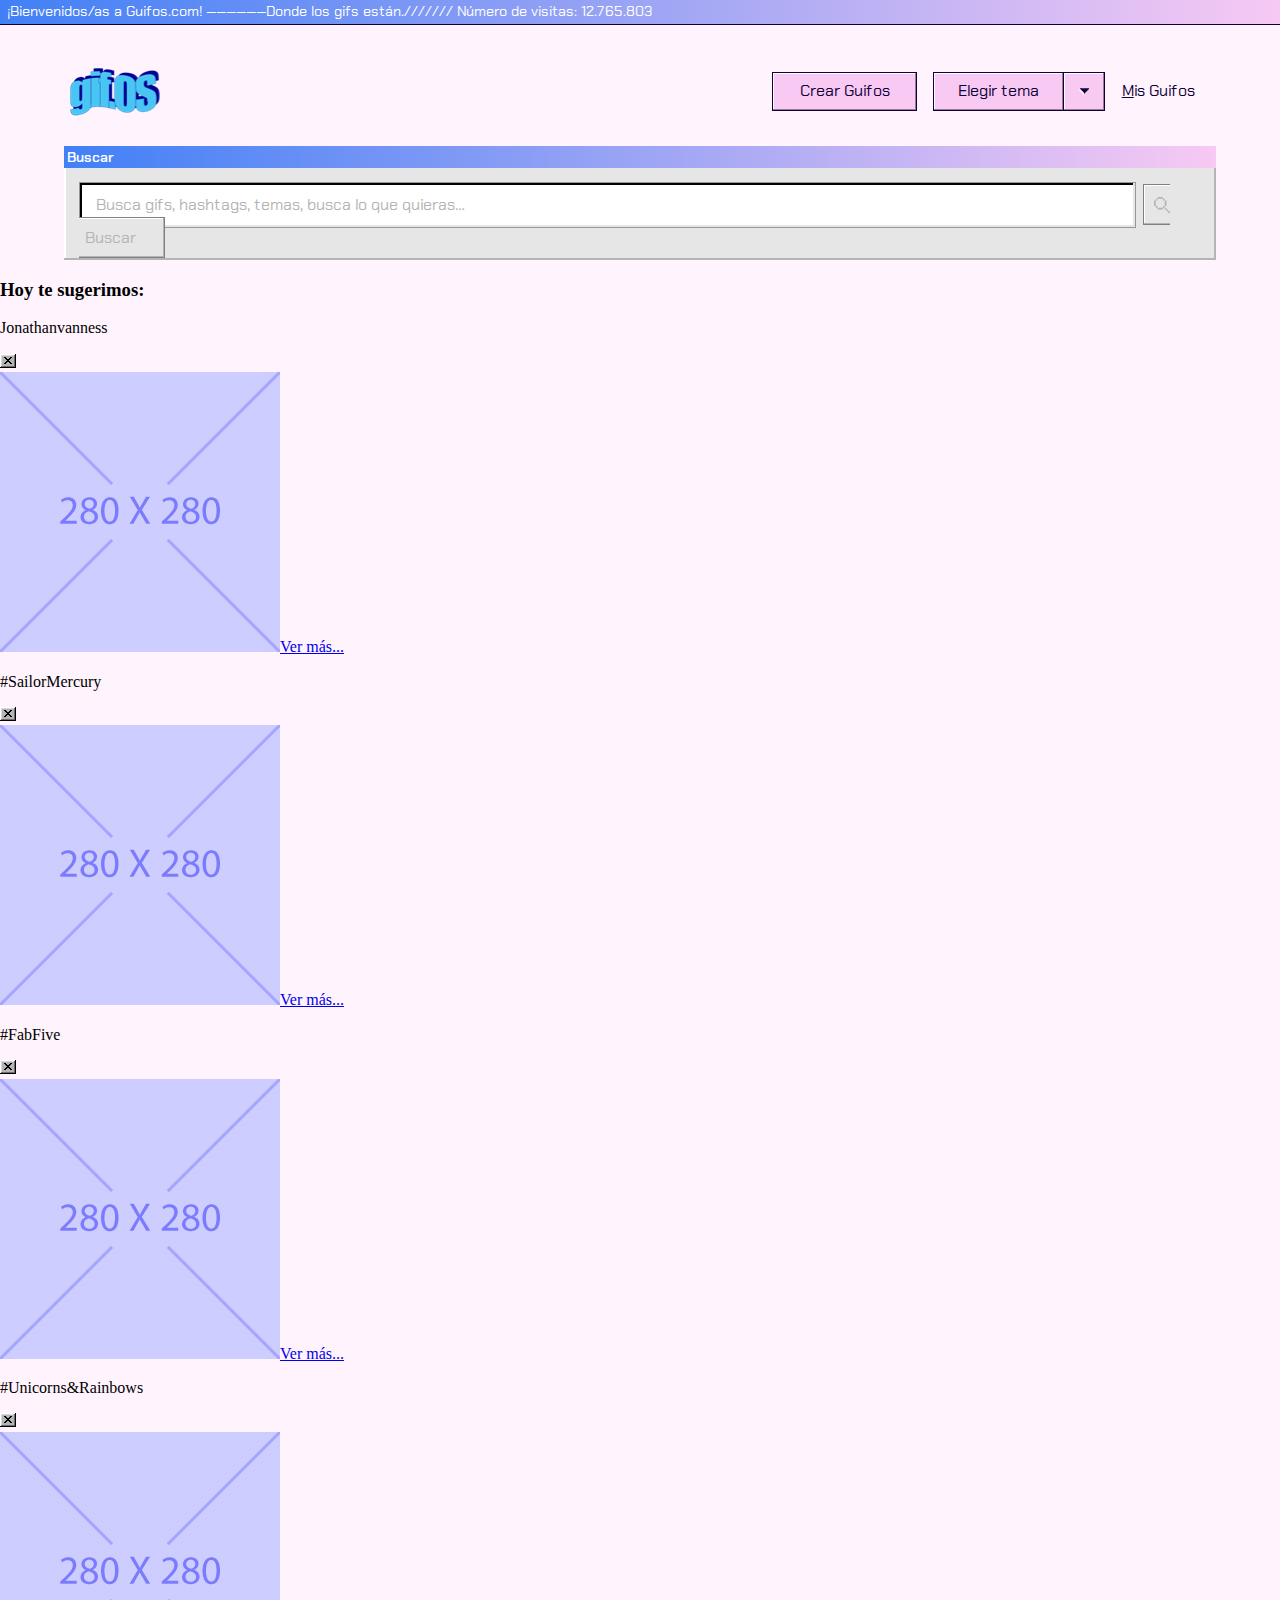
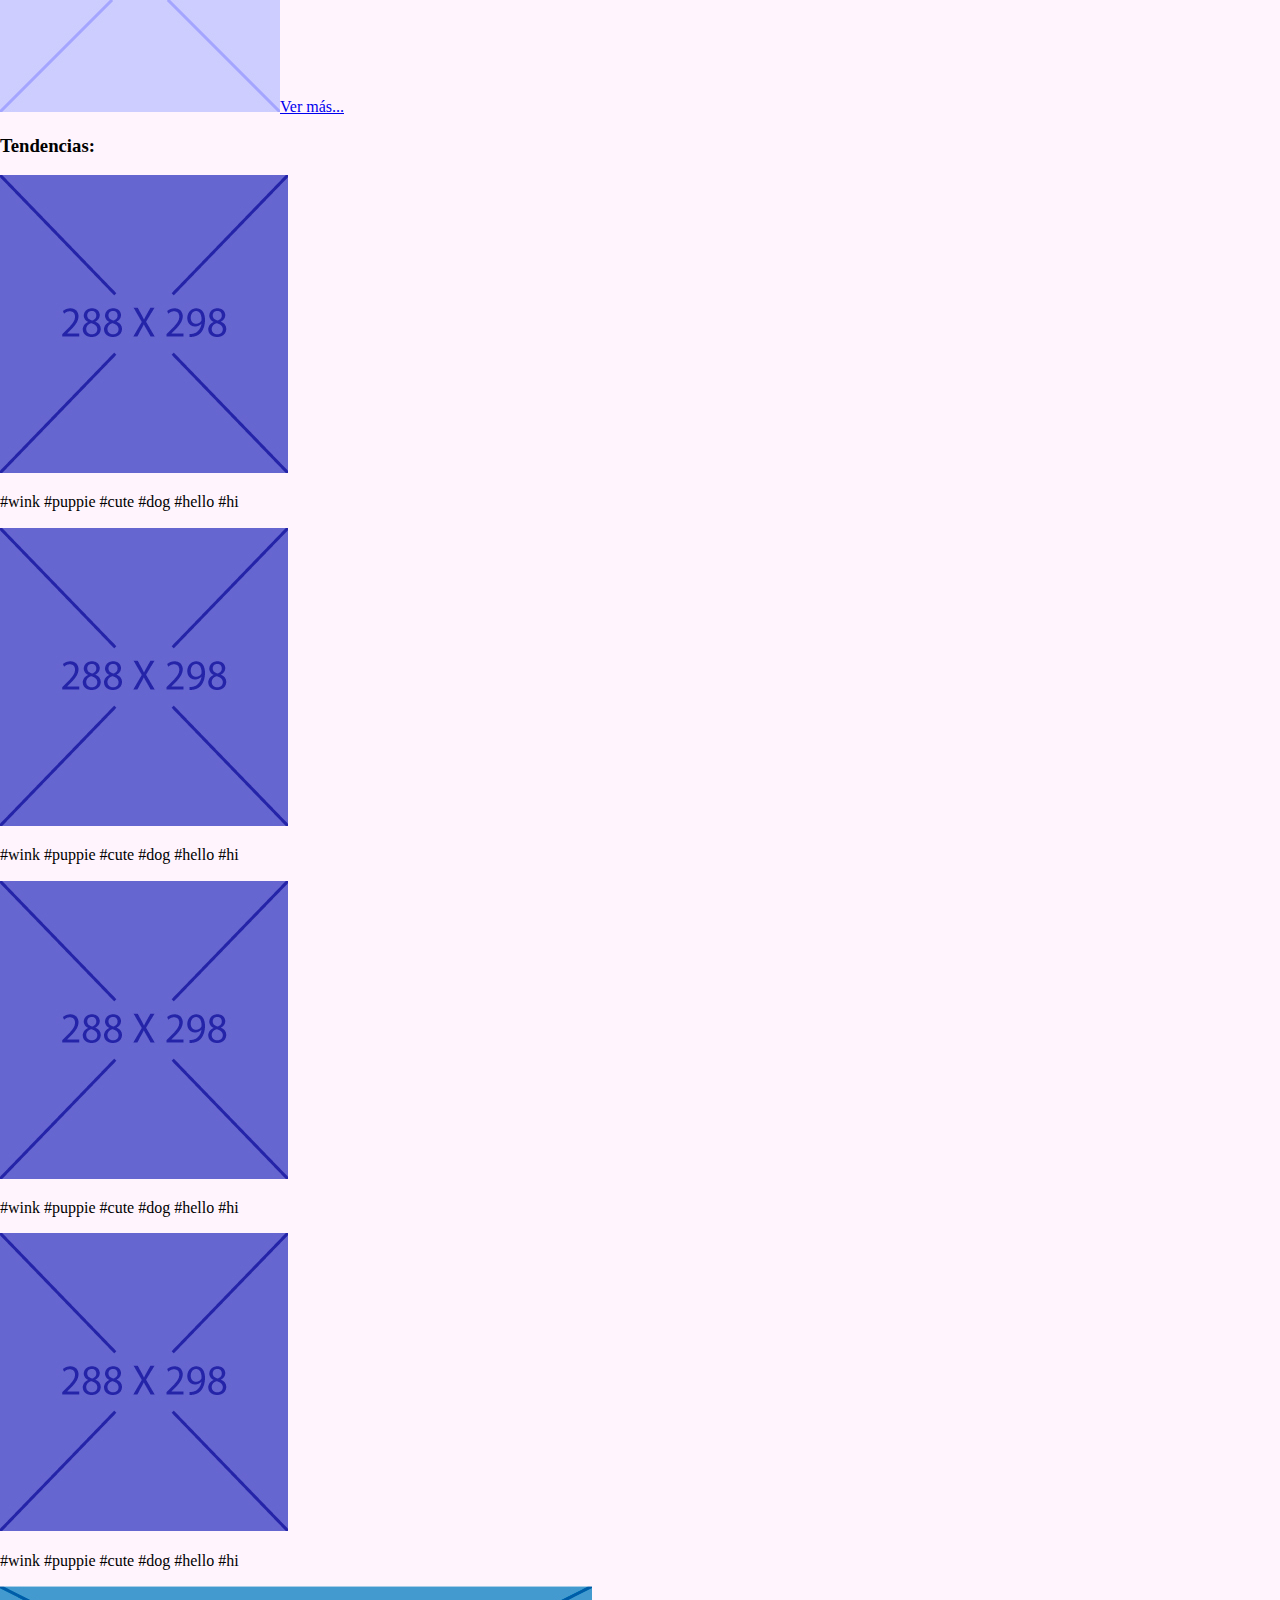
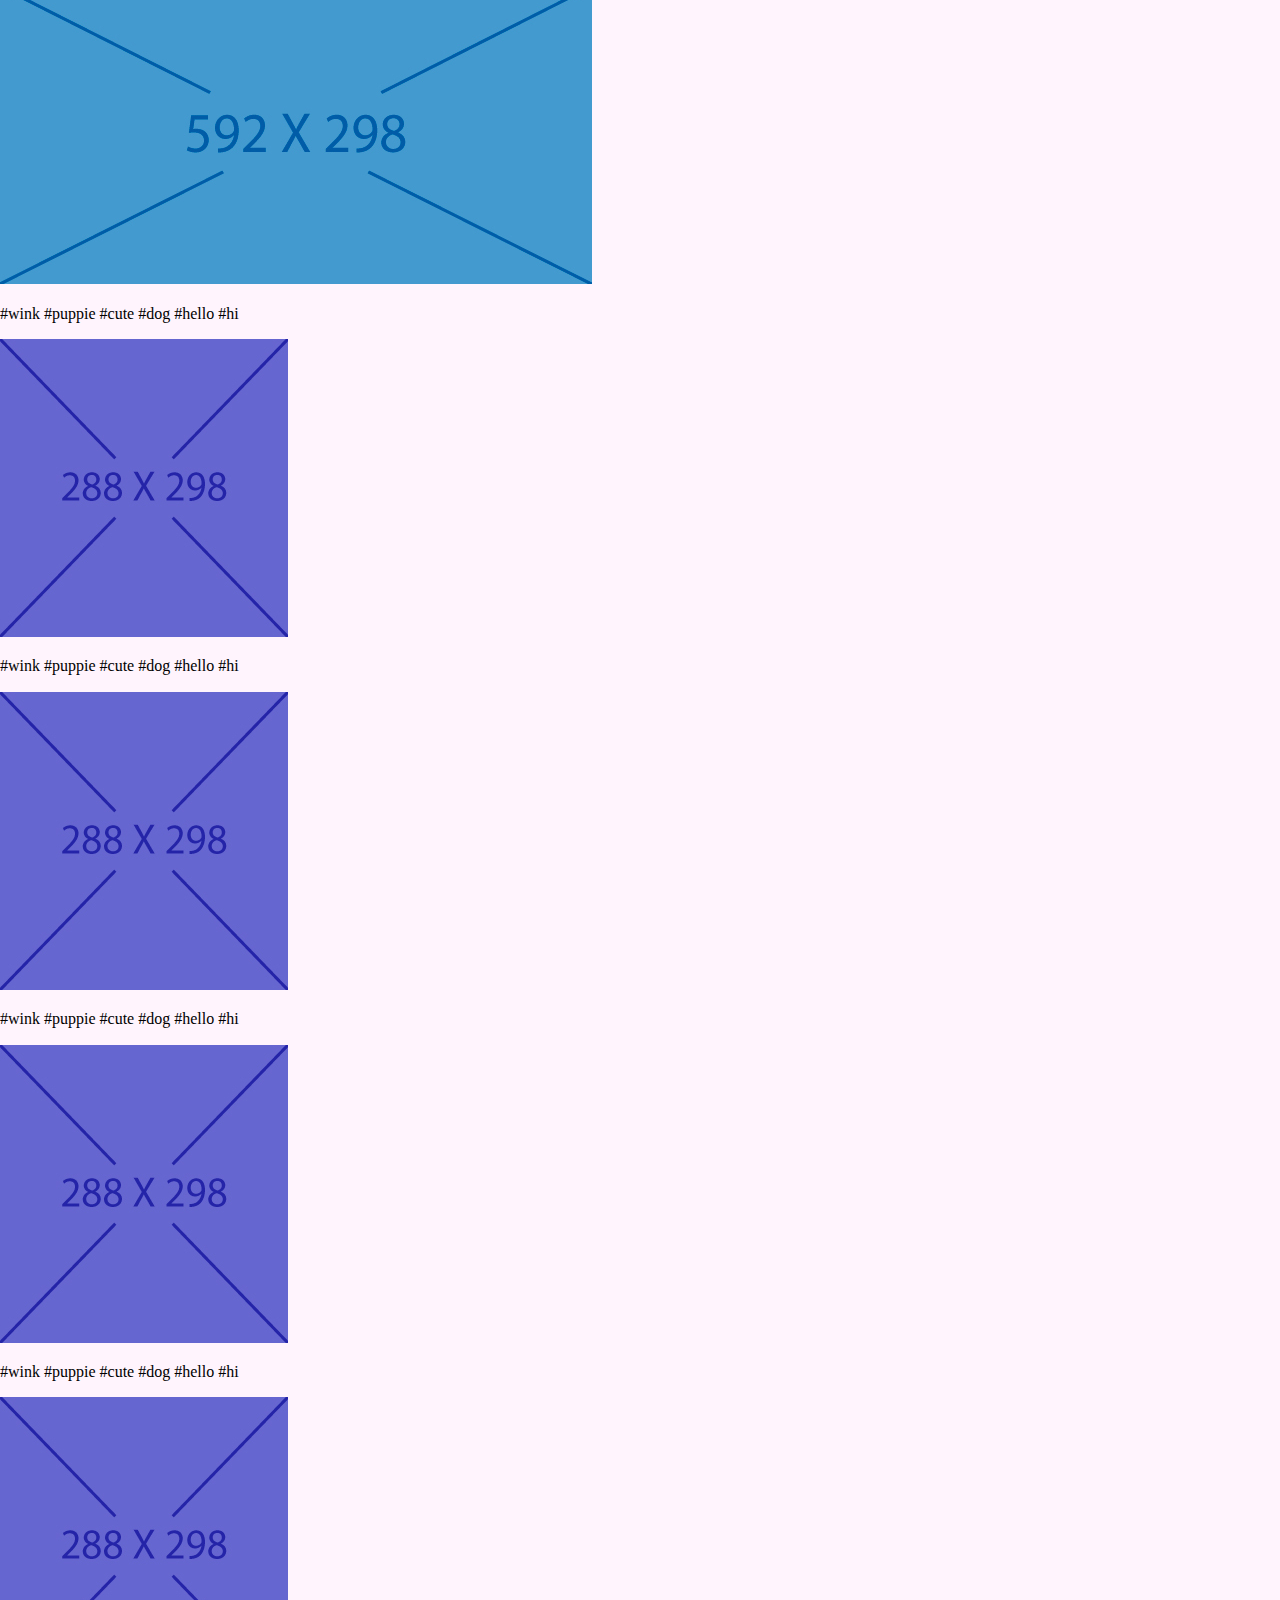
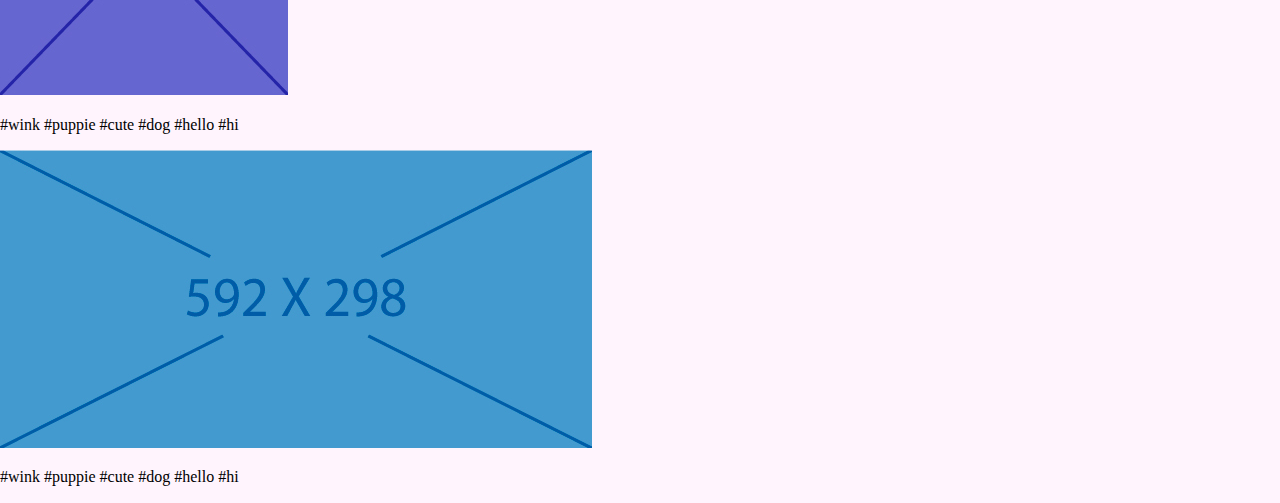
==== index.html @ 840abf9e "Se realizaron nuevos cambios en la rama busquedas" ====
<!DOCTYPE html>
<html lang="es">
  <head>
    <meta charset="UTF-8">
    <meta name="viewport" content="width=device-width initial-scale=1.0">
    <link rel="stylesheet" href="./styles/normalize.css">
    <link rel="stylesheet" href="./styles/styles.css">
    <link href="https://fonts.googleapis.com/css?family=Chakra+Petch:300,300i,400,400i,500,500i,600,600i,700,700i&amp;display=swap" rel="stylesheet">
  </head>
  <body>
    <header class="headers">
      <div class="header__contador">
        <p>¡Bienvenidos/as a Guifos.com! ——————Donde los gifs están./////// Número de visitas: 12.765.803</p>
      </div>
      <div class="header__contenedor"><img src="./atomic_html/assets/gifOF_logo.png" alt="logo gifos azul">
        <div class="contenedor__botones"><a class="crear" href="#">Crear Guifos</a>
          <nav class="contenedor__nav" id="desplegar">
            <div class="contenedor__nav__temas">
              <p id="desplegarMenu" onClick="desplegar()">Elegir tema</p><img id="desplegar2" src="./atomic_html/assets/dropdown.svg" alt="flecha hacia abajo" onClick="desplegar()"/>
            </div>
            <ul>
              <li>Sailor Day</li>
              <li>Sailor Night</li>
            </ul>
          </nav><a class="mis-guifos" href="#">Mis Guifos</a>
        </div>
      </div>
    </header>
    <section class="busquedas">
      <p class="busqueda__titulo">Buscar</p>
      <form class="busquedas__form">
        <input type="text" placeholder="Busca gifs, hashtags, temas, busca lo que quieras…">
        <label><img src="./atomic_html/assets/lupa_inactive.svg" alt="Lupa inactiva">
          <input class="busqueda__boton" type="submit" value="Buscar">
        </label>
      </form>
    </section>
    <section class="sugerencia">
      <h3>Hoy te sugerimos:</h3>
      <div class="sugerencia__gifs">
        <div class="sugerencia__gif__container">
          <div class="sugerencia__gif--titulo">
            <p>Jonathanvanness</p><img src="./atomic_html/assets/button_close.svg" alt="Botón con x para cerrar"/>
          </div><img src="./atomic_html/assets/280X280.jpg" alt=""/><a href="#">Ver más...</a>
        </div>
        <div class="sugerencia__gif__container">
          <div class="sugerencia__gif--titulo">
            <p>#SailorMercury</p><img src="./atomic_html/assets/button_close.svg" alt="Botón con x para cerrar"/>
          </div><img src="./atomic_html/assets/280X280.jpg" alt=""/><a href="#">Ver más...</a>
        </div>
        <div class="sugerencia__gif__container">
          <div class="sugerencia__gif--titulo">
            <p>#FabFive</p><img src="./atomic_html/assets/button_close.svg" alt="Botón con x para cerrar"/>
          </div><img src="./atomic_html/assets/280X280.jpg" alt=""/><a href="#">Ver más...</a>
        </div>
        <div class="sugerencia__gif__container">
          <div class="sugerencia__gif--titulo">
            <p>#Unicorns&amp;Rainbows</p><img src="./atomic_html/assets/button_close.svg" alt="Botón con x para cerrar"/>
          </div><img src="./atomic_html/assets/280X280.jpg" alt=""/><a href="#">Ver más...</a>
        </div>
      </div>
    </section>
    <section class="tendencia">
      <h3>Tendencias:</h3>
      <div class="tendencia__gifs">
        <div class="tendencia__gif__container"><img src="./atomic_html/assets/288X298.jpg" alt="gifs tendencias"/>
          <p>#wink #puppie #cute #dog #hello #hi</p>
        </div>
        <div class="tendencia__gif__container"><img src="./atomic_html/assets/288X298.jpg" alt="gifs tendencias"/>
          <p>#wink #puppie #cute #dog #hello #hi</p>
        </div>
        <div class="tendencia__gif__container"><img src="./atomic_html/assets/288X298.jpg" alt="gifs tendencias"/>
          <p>#wink #puppie #cute #dog #hello #hi</p>
        </div>
        <div class="tendencia__gif__container"><img src="./atomic_html/assets/288X298.jpg" alt="gifs tendencias"/>
          <p>#wink #puppie #cute #dog #hello #hi</p>
        </div>
        <div class="tendencia__gif__container"><img src="./atomic_html/assets/592X298.jpg" alt="gifs tendencias"/>
          <p>#wink #puppie #cute #dog #hello #hi</p>
        </div>
        <div class="tendencia__gif__container"><img src="./atomic_html/assets/288X298.jpg" alt="gifs tendencias"/>
          <p>#wink #puppie #cute #dog #hello #hi</p>
        </div>
        <div class="tendencia__gif__container"><img src="./atomic_html/assets/288X298.jpg" alt="gifs tendencias"/>
          <p>#wink #puppie #cute #dog #hello #hi</p>
        </div>
        <div class="tendencia__gif__container"><img src="./atomic_html/assets/288X298.jpg" alt="gifs tendencias"/>
          <p>#wink #puppie #cute #dog #hello #hi</p>
        </div>
        <div class="tendencia__gif__container"><img src="./atomic_html/assets/288X298.jpg" alt="gifs tendencias"/>
          <p>#wink #puppie #cute #dog #hello #hi</p>
        </div>
        <div class="tendencia__gif__container"><img src="./atomic_html/assets/592X298.jpg" alt="gifs tendencias"/>
          <p>#wink #puppie #cute #dog #hello #hi</p>
        </div>
      </div>
    </section>
    <script src="atomic_html/util/index.js"></script>
  </body>
</html>
---- styles/styles.css ----
html {
  font-size: 1rem; }

body {
  background-color: #fff4fd; }

.header__contador p {
  color: #FFFFFF;
  font-size: 0.9rem;
  background-image: -webkit-gradient(linear, right top, left top, from(#F7C9F3), to(#4180F6));
  background-image: linear-gradient(to left, #F7C9F3, #4180F6);
  padding: 3px 0 4px 7px;
  -webkit-box-shadow: 0 1px 0 0 #110038;
          box-shadow: 0 1px 0 0 #110038;
  font-family: "Chakra Petch", sans-serif;
  font-weight: 400;
  margin-top: 0; }

.crear {
  background: #F7C9F3;
  margin-right: 16px;
  text-decoration: none;
  color: #110038;
  padding: 9px 26.5px 9px 26.5px;
  font-family: "Chakra Petch", sans-serif;
  font-weight: 400;
  border: 1px solid #110038;
  -webkit-box-shadow: inset -1px -1px 0 0 #997D97, inset 1px 1px 0 0 #FFFFFF;
          box-shadow: inset -1px -1px 0 0 #997D97, inset 1px 1px 0 0 #FFFFFF; }

.crear:hover {
  outline-style: dashed;
  outline-width: 0.9px;
  outline-offset: -4px;
  background-color: #E6BBE2; }

.contenedor__nav__temas {
  display: -webkit-box;
  display: -ms-flexbox;
  display: flex; }
  .contenedor__nav__temas p {
    background: #F7C9F3;
    color: #110038;
    padding: 9px 15.5px;
    margin: 0;
    font-family: "Chakra Petch", sans-serif;
    font-weight: 400;
    border: 1px solid #110038;
    -webkit-box-shadow: inset -1px -1px 0 0 #997D97, inset 1px 1px 0 0 #FFFFFF;
            box-shadow: inset -1px -1px 0 0 #997D97, inset 1px 1px 0 0 #FFFFFF;
    width: 131px;
    text-align: center; }
  .contenedor__nav__temas img {
    background: #F7C9F3;
    border-top: solid 1px #110038;
    border-right: solid 1px #110038;
    border-bottom: solid 1px #110038;
    -webkit-box-shadow: inset -1px -1px 0 0 #997D97, inset 1px 1px 0 0 #FFFFFF;
            box-shadow: inset -1px -1px 0 0 #997D97, inset 1px 1px 0 0 #FFFFFF;
    padding: 13px 15px;
    justify-self: flex-end; }

.contenedor__nav__temas {
  display: -webkit-box;
  display: -ms-flexbox;
  display: flex;
  margin-right: 16.5px; }
  .contenedor__nav__temas p:hover {
    outline-style: dashed;
    outline-width: 0.9px;
    outline-offset: -4px;
    background-color: #E6BBE2; }
  .contenedor__nav__temas img:hover {
    outline-style: dashed;
    outline-width: 0.9px;
    outline-offset: -4px;
    background-color: #E6BBE2; }

.contenedor__nav {
  display: inline-block;
  position: relative;
  z-index: 3; }
  .contenedor__nav ul {
    display: none;
    list-style: none;
    width: 167px;
    height: auto;
    margin: 0;
    padding: 0; }

.contenedor__nav:hover ul,
ul:hover {
  position: absolute;
  width: 170px;
  font-family: "Chakra Petch", sans-serif;
  font-weight: 400;
  padding: 10px;
  background-color: #E6E6E6;
  -webkit-box-shadow: inset -2px -2px 0 0 #B4B4B4, inset 2px 2px 0 0 #FFFFFF;
          box-shadow: inset -2px -2px 0 0 #B4B4B4, inset 2px 2px 0 0 #FFFFFF; }

.desplegar:hover ul,
ul:hover {
  display: block; }

.contenedor__nav li {
  margin: 0px;
  padding: 7px 0px 7px 16px;
  background-color: #F0F0F0;
  border: 1px solid #808080;
  -webkit-box-shadow: inset -1px -1px 0 0 #B4B4B4, inset 1px 1px 0 0 #FFFFFF;
          box-shadow: inset -1px -1px 0 0 #B4B4B4, inset 1px 1px 0 0 #FFFFFF; }

.contenedor__nav li:first-child {
  margin: 0px 0px 10px 0px; }

.contenedor__nav li:hover {
  background-color: #fff4fd;
  border: 1px solid #CCA6C9;
  -webkit-box-shadow: inset -1px -1px 0 0 #E6DCE4, inset 1px 1px 0 0 #FFFFFF;
          box-shadow: inset -1px -1px 0 0 #E6DCE4, inset 1px 1px 0 0 #FFFFFF; }

li:hover::first-letter {
  text-decoration: underline; }

.mis-guifos {
  text-decoration: none;
  color: #110038;
  font-family: "Chakra Petch", sans-serif;
  font-weight: 400;
  padding: 8px 15px 8px 0; }

.mis-guifos::first-letter {
  text-decoration: underline; }

.mis-guifos:hover {
  border-style: dashed;
  border-width: 0.1px;
  border-color: #110038; }

.mis-guifos:active {
  color: #110038;
  opacity: 50%; }

.busquedas {
  background-color: #E6E6E6;
  -webkit-box-shadow: inset -2px -2px 0 0 #B4B4B4, inset 2px 2px 0 0 #FFFFFF;
          box-shadow: inset -2px -2px 0 0 #B4B4B4, inset 2px 2px 0 0 #FFFFFF; }
  .busquedas input:first-child {
    background-color: #FFFFFF;
    border: 1px solid #979797;
    -webkit-box-shadow: inset -2px -2px 0 0 #E6E6E6, inset 2px 2px 0 0 #000000;
            box-shadow: inset -2px -2px 0 0 #E6E6E6, inset 2px 2px 0 0 #000000;
    padding: 13px 0 13px 16px;
    width: 1057px;
    font-family: "Chakra Petch", sans-serif; }
  .busquedas input:first-child::-webkit-input-placeholder {
    color: #B4B4B4; }
  .busquedas input:first-child:-ms-input-placeholder {
    color: #B4B4B4; }
  .busquedas input:first-child::-ms-input-placeholder {
    color: #B4B4B4; }
  .busquedas input:first-child::placeholder {
    color: #B4B4B4; }
  .busquedas label {
    background: #E6E6E6;
    border: 1px solid #808080;
    -webkit-box-shadow: inset -1px -1px 0 0 #B4B4B4, inset 1px 1px 0 0 #FFFFFF;
            box-shadow: inset -1px -1px 0 0 #B4B4B4, inset 1px 1px 0 0 #FFFFFF;
    padding: 9px 14px 9px 10px;
    -webkit-box-align: center;
        -ms-flex-align: center;
            align-items: center;
    margin-left: 3px;
    font-family: "Chakra Petch", sans-serif;
    color: #B4B4B4; }
    .busquedas label img {
      position: relative;
      top: 3px; }
    .busquedas label input {
      background: #E6E6E6;
      border: none;
      color: #B4B4B4;
      margin-right: 8px; }

.busqueda__titulo {
  background-image: -webkit-gradient(linear, right top, left top, from(#F7C9F3), to(#4180F6));
  background-image: linear-gradient(to left, #F7C9F3, #4180F6);
  color: #FFFFFF;
  font-family: "Chakra Petch", sans-serif;
  font-weight: 600;
  font-size: 0.875rem;
  padding: 3px; }

.busquedas__form {
  padding: 0 18px 12px 15px; }

.header__contenedor {
  display: -webkit-box;
  display: -ms-flexbox;
  display: flex;
  -webkit-box-pack: justify;
      -ms-flex-pack: justify;
          justify-content: space-between;
  margin: 44px 70.25px 0 70.25px;
  -webkit-box-align: center;
      -ms-flex-align: center;
          align-items: center; }
  .header__contenedor .contenedor__botones {
    display: -webkit-box;
    display: -ms-flexbox;
    display: flex;
    -webkit-box-align: center;
        -ms-flex-align: center;
            align-items: center; }

.busquedas {
  width: 90%;
  margin: 0 auto;
  margin-top: 30px; }
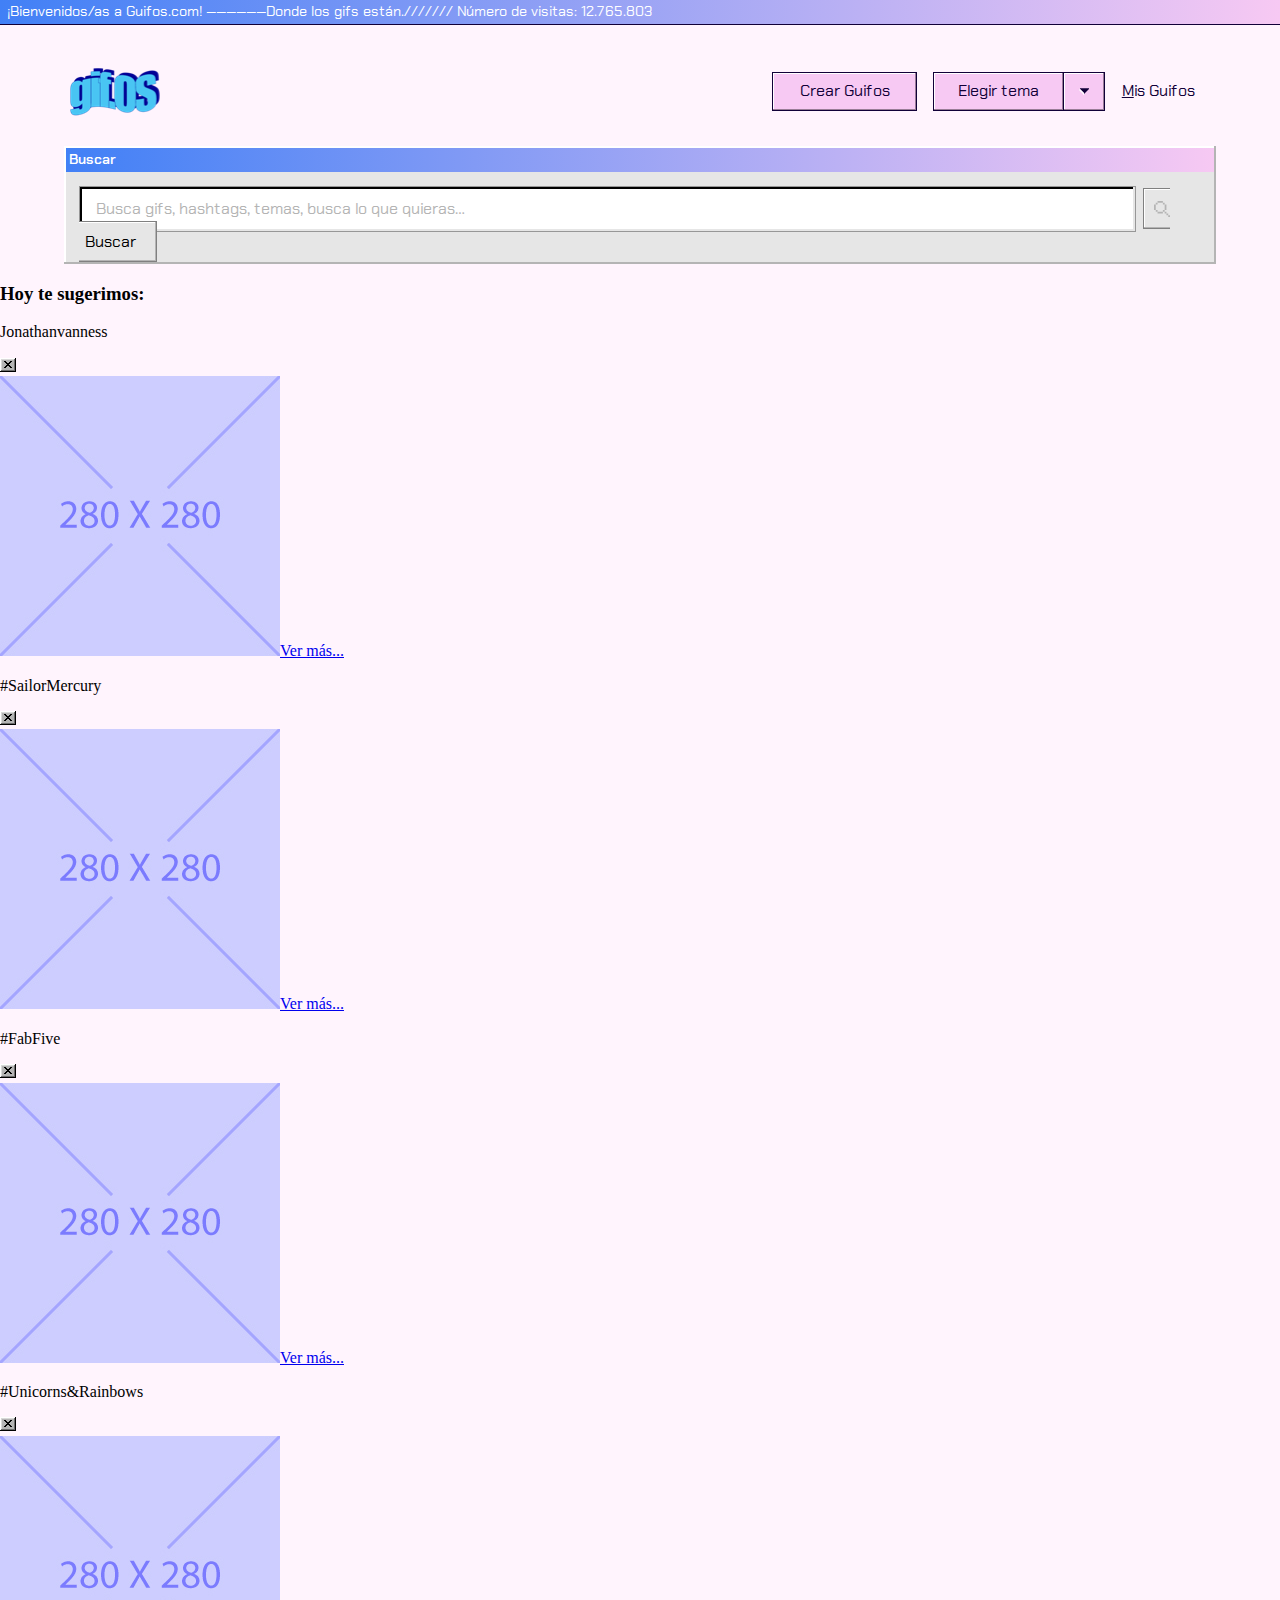
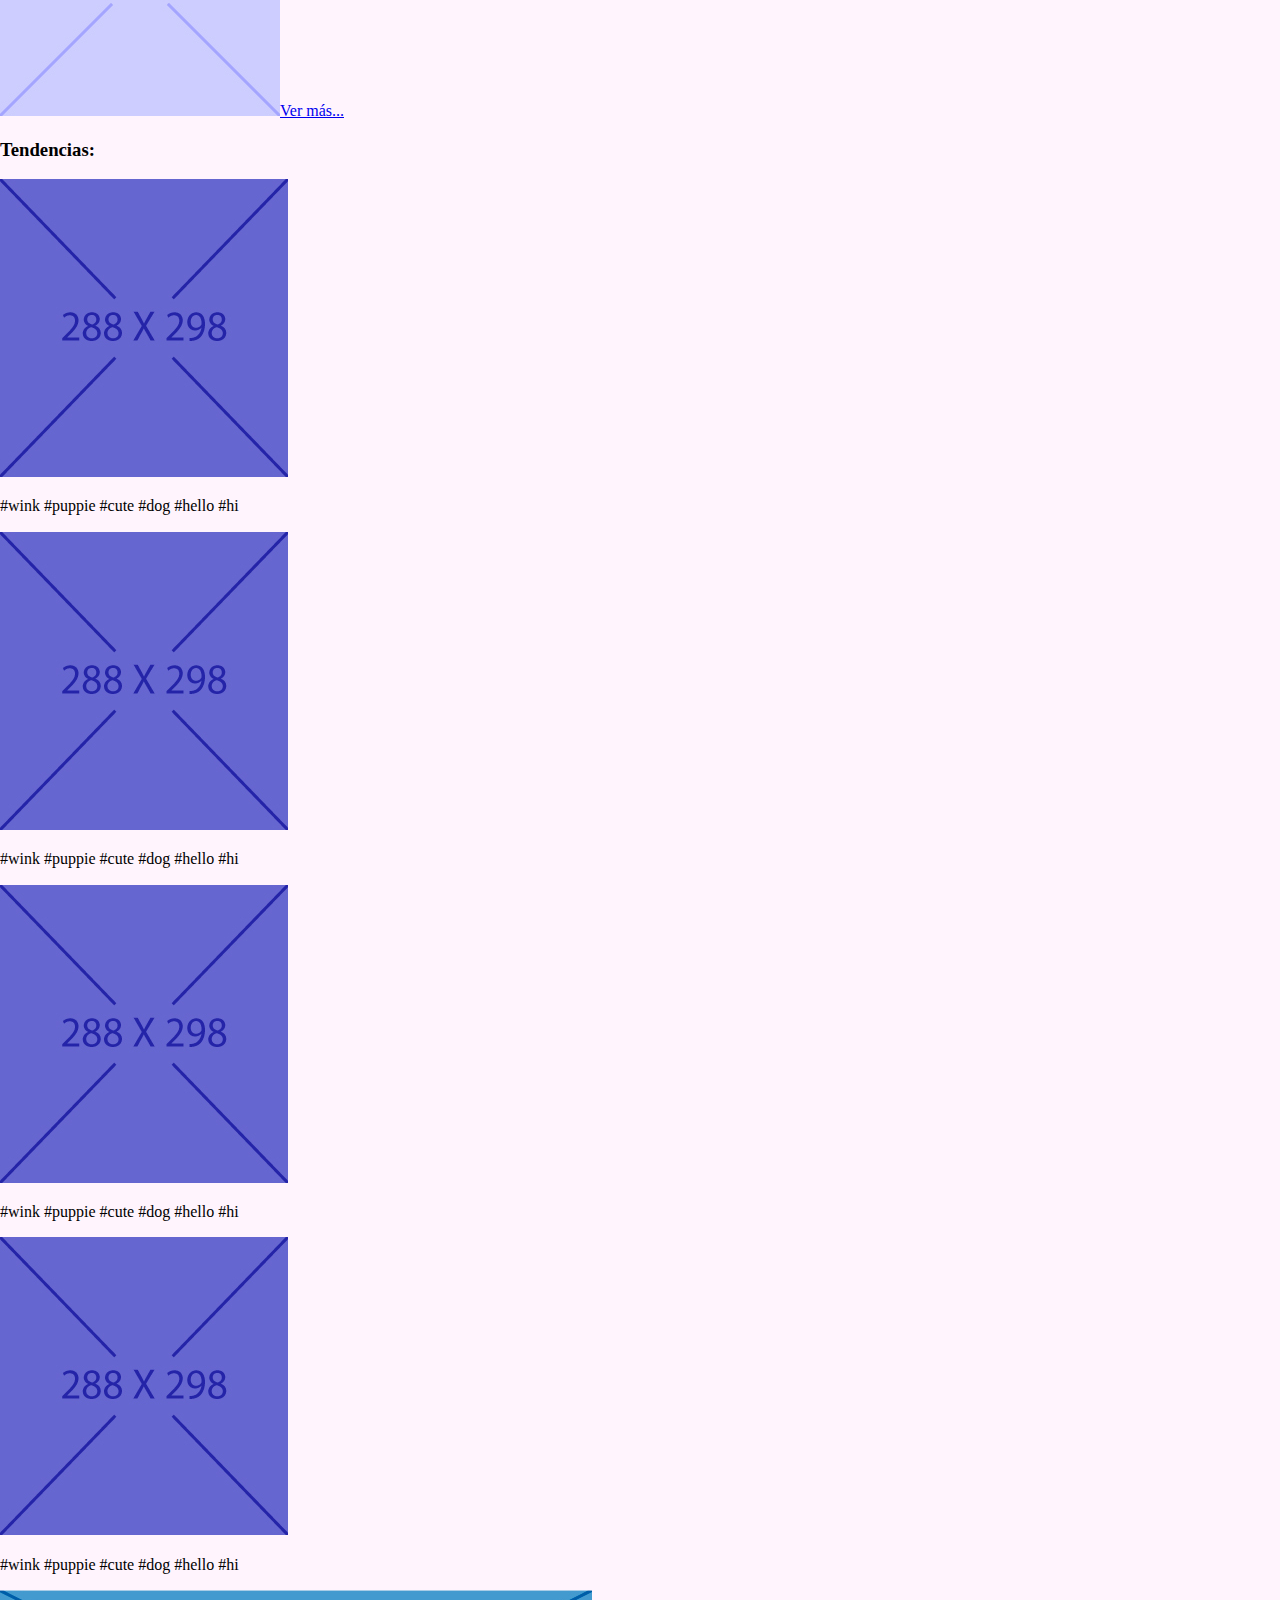
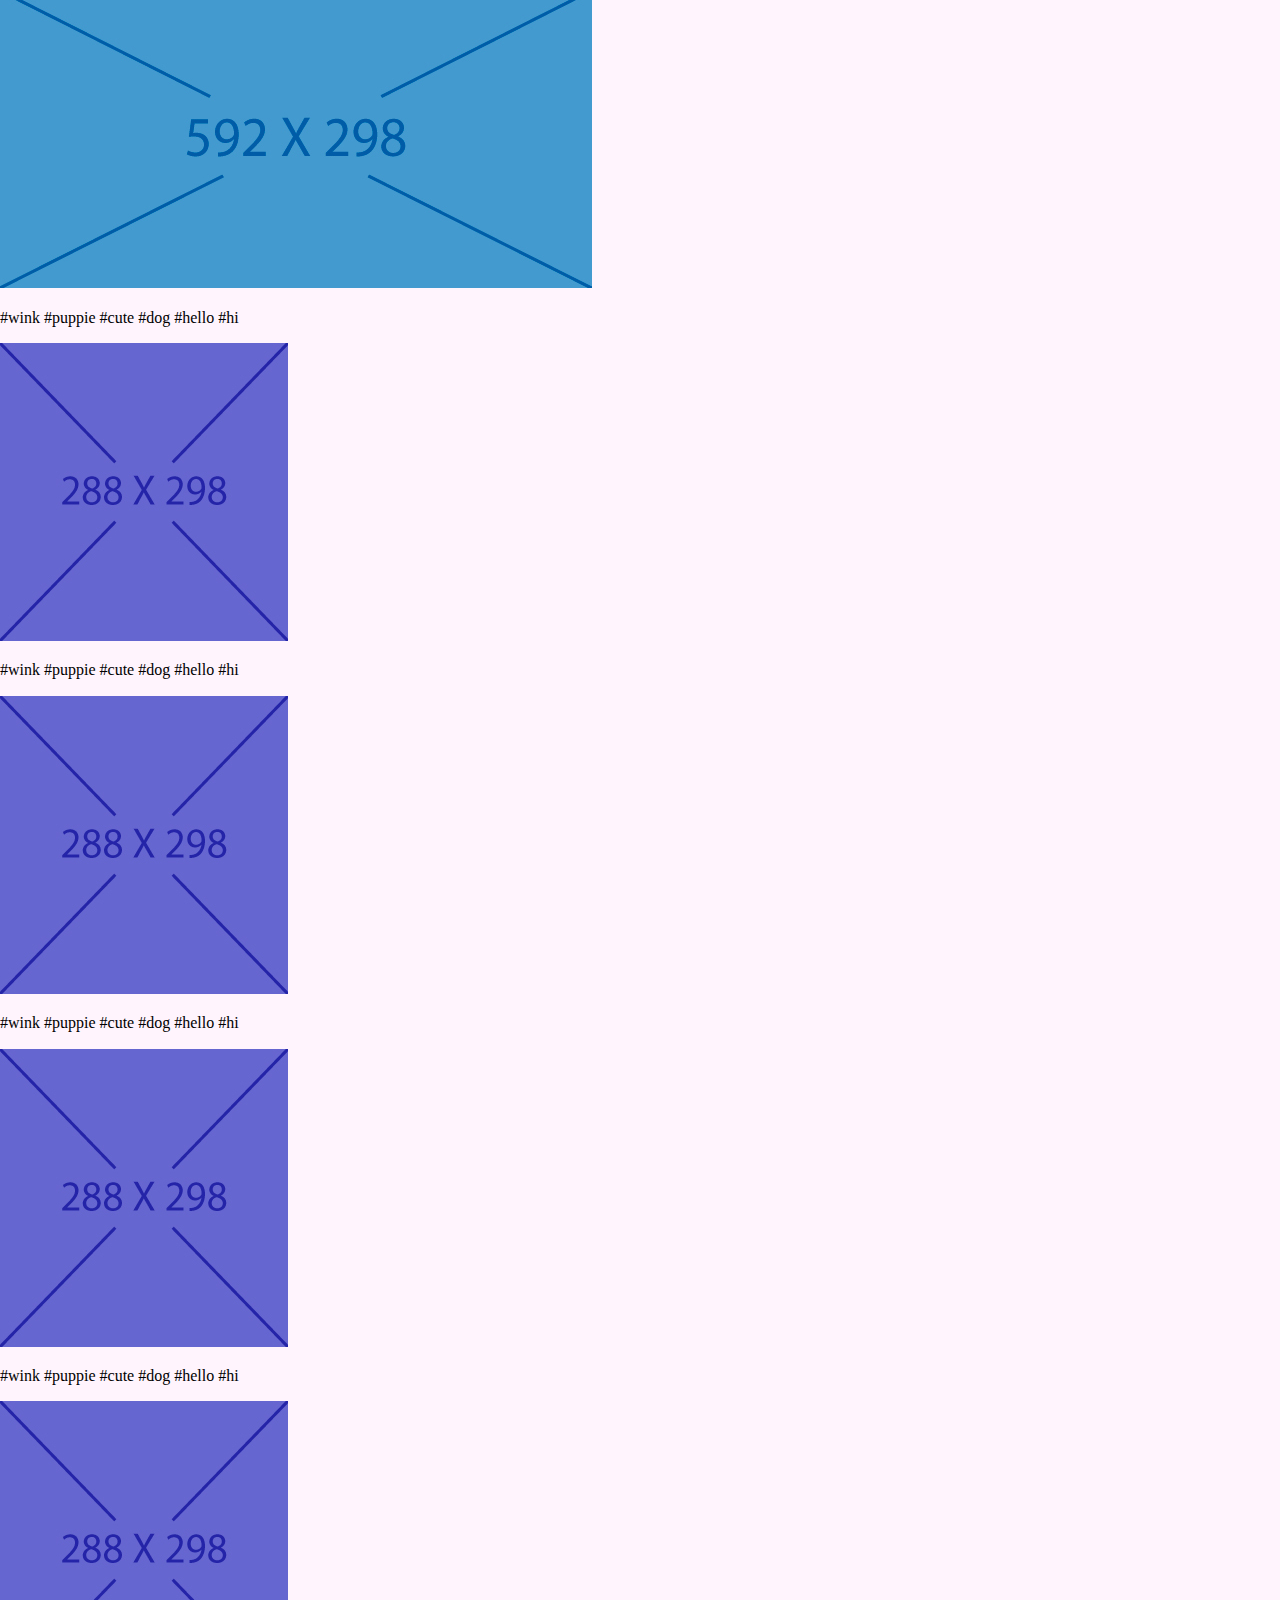
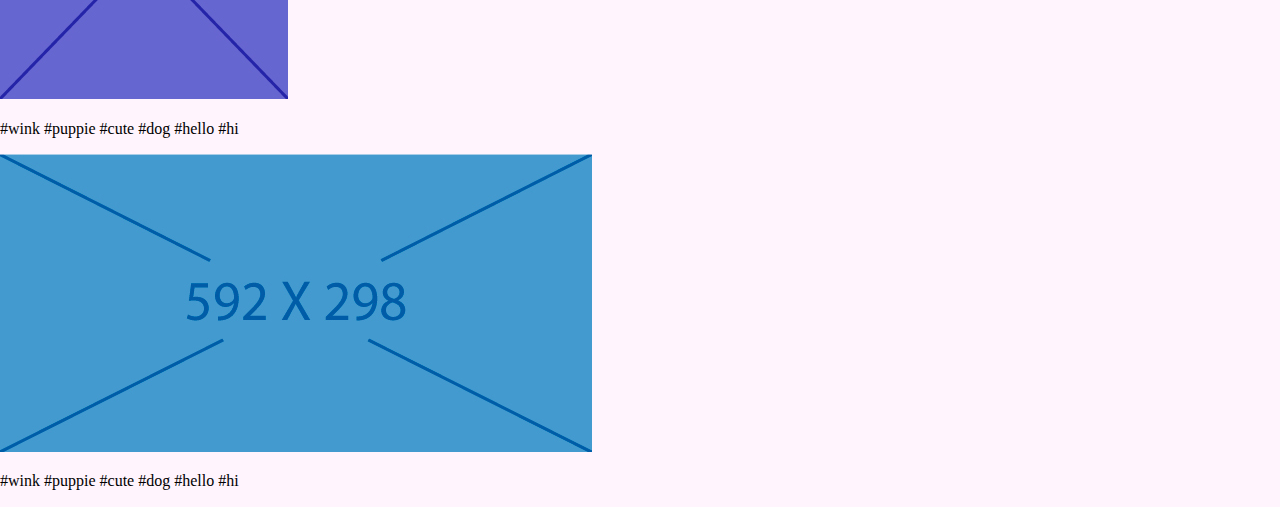
==== commit 621c5de5: "se solucionan conflictos en el menú y en los estilos" ====
--- a/index.html
+++ b/index.html
@@ -16,11 +16,11 @@
         <div class="contenedor__botones"><a class="crear" href="#">Crear Guifos</a>
           <nav class="contenedor__nav" id="desplegar">
             <div class="contenedor__nav__temas">
-              <p id="desplegarMenu" onClick="desplegar()">Elegir tema</p><img id="desplegar2" src="./atomic_html/assets/dropdown.svg" alt="flecha hacia abajo" onClick="desplegar()"/>
+              <p id="desplegarMenu">Elegir tema</p><img id="desplegar2" src="./atomic_html/assets/dropdown.svg" alt="flecha hacia abajo"/>
             </div>
             <ul>
-              <li>Sailor Day</li>
-              <li>Sailor Night</li>
+              <li id="item--tema" onclick="ocultar()">Sailor Day</li>
+              <li id="item--tema" onclick="ocultar()">Sailor Night</li>
             </ul>
           </nav><a class="mis-guifos" href="#">Mis Guifos</a>
         </div>
--- a/styles/styles.css
+++ b/styles/styles.css
@@ -21,65 +21,60 @@
   margin-right: 16px;
   text-decoration: none;
   color: #110038;
-  padding: 9px 26.5px 9px 26.5px;
+  padding: 9px 26.5px;
   font-family: "Chakra Petch", sans-serif;
   font-weight: 400;
   border: 1px solid #110038;
   -webkit-box-shadow: inset -1px -1px 0 0 #997D97, inset 1px 1px 0 0 #FFFFFF;
-          box-shadow: inset -1px -1px 0 0 #997D97, inset 1px 1px 0 0 #FFFFFF; }
+          box-shadow: inset -1px -1px 0 0 #997D97, inset 1px 1px 0 0 #FFFFFF;
+  justify-self: flex-end; }
 
 .crear:hover {
-  outline-style: dashed;
+  outline-style: dotted;
   outline-width: 0.9px;
   outline-offset: -4px;
   background-color: #E6BBE2; }
 
+.contenedor__nav__temas p {
+  background: #F7C9F3;
+  color: #110038;
+  padding: 9px 15.5px;
+  margin: 0;
+  font-family: "Chakra Petch", sans-serif;
+  font-weight: 400;
+  border: 1px solid #110038;
+  -webkit-box-shadow: inset -1px -1px 0 0 #997D97, inset 1px 1px 0 0 #FFFFFF;
+          box-shadow: inset -1px -1px 0 0 #997D97, inset 1px 1px 0 0 #FFFFFF;
+  width: 131px;
+  text-align: center; }
+
+.contenedor__nav__temas img {
+  background: #F7C9F3;
+  border-top: solid 1px #110038;
+  border-right: solid 1px #110038;
+  border-bottom: solid 1px #110038;
+  -webkit-box-shadow: inset -1px -1px 0 0 #997D97, inset 1px 1px 0 0 #FFFFFF;
+          box-shadow: inset -1px -1px 0 0 #997D97, inset 1px 1px 0 0 #FFFFFF;
+  padding: 13px 15px;
+  justify-self: flex-end; }
+
 .contenedor__nav__temas {
-  display: -webkit-box;
-  display: -ms-flexbox;
-  display: flex; }
-  .contenedor__nav__temas p {
-    background: #F7C9F3;
-    color: #110038;
-    padding: 9px 15.5px;
-    margin: 0;
-    font-family: "Chakra Petch", sans-serif;
-    font-weight: 400;
-    border: 1px solid #110038;
-    -webkit-box-shadow: inset -1px -1px 0 0 #997D97, inset 1px 1px 0 0 #FFFFFF;
-            box-shadow: inset -1px -1px 0 0 #997D97, inset 1px 1px 0 0 #FFFFFF;
-    width: 131px;
-    text-align: center; }
-  .contenedor__nav__temas img {
-    background: #F7C9F3;
-    border-top: solid 1px #110038;
-    border-right: solid 1px #110038;
-    border-bottom: solid 1px #110038;
-    -webkit-box-shadow: inset -1px -1px 0 0 #997D97, inset 1px 1px 0 0 #FFFFFF;
-            box-shadow: inset -1px -1px 0 0 #997D97, inset 1px 1px 0 0 #FFFFFF;
-    padding: 13px 15px;
-    justify-self: flex-end; }
-
-.contenedor__nav__temas {
-  display: -webkit-box;
-  display: -ms-flexbox;
-  display: flex;
-  margin-right: 16.5px; }
+  /* display: flex;
+  margin-right: 16.5px; */ }
   .contenedor__nav__temas p:hover {
-    outline-style: dashed;
+    outline-style: dotted;
     outline-width: 0.9px;
     outline-offset: -4px;
     background-color: #E6BBE2; }
   .contenedor__nav__temas img:hover {
-    outline-style: dashed;
+    outline-style: dotted;
     outline-width: 0.9px;
     outline-offset: -4px;
     background-color: #E6BBE2; }
 
 .contenedor__nav {
   display: inline-block;
-  position: relative;
-  z-index: 3; }
+  position: relative; }
   .contenedor__nav ul {
     display: none;
     list-style: none;
@@ -88,28 +83,26 @@
     margin: 0;
     padding: 0; }
 
-.contenedor__nav:hover ul,
-ul:hover {
+.desplegar ul {
+  display: block; }
+
+ul {
   position: absolute;
-  width: 170px;
   font-family: "Chakra Petch", sans-serif;
   font-weight: 400;
   padding: 10px;
-  background-color: #E6E6E6;
+  background: #E6E6E6;
   -webkit-box-shadow: inset -2px -2px 0 0 #B4B4B4, inset 2px 2px 0 0 #FFFFFF;
           box-shadow: inset -2px -2px 0 0 #B4B4B4, inset 2px 2px 0 0 #FFFFFF; }
 
-.desplegar:hover ul,
-ul:hover {
-  display: block; }
-
 .contenedor__nav li {
-  margin: 0px;
-  padding: 7px 0px 7px 16px;
-  background-color: #F0F0F0;
+  background: #F0F0F0;
+  margin: 0;
+  padding: 7px 0 7px 16px;
   border: 1px solid #808080;
   -webkit-box-shadow: inset -1px -1px 0 0 #B4B4B4, inset 1px 1px 0 0 #FFFFFF;
-          box-shadow: inset -1px -1px 0 0 #B4B4B4, inset 1px 1px 0 0 #FFFFFF; }
+          box-shadow: inset -1px -1px 0 0 #B4B4B4, inset 1px 1px 0 0 #FFFFFF;
+  cursor: pointer; }
 
 .contenedor__nav li:first-child {
   margin: 0px 0px 10px 0px; }
@@ -134,8 +127,8 @@
   text-decoration: underline; }
 
 .mis-guifos:hover {
-  border-style: dashed;
-  border-width: 0.1px;
+  border-style: dotted;
+  border-width: 1px;
   border-color: #110038; }
 
 .mis-guifos:active {
@@ -173,15 +166,18 @@
             align-items: center;
     margin-left: 3px;
     font-family: "Chakra Petch", sans-serif;
-    color: #B4B4B4; }
+    color: #B4B4B4;
+    -webkit-box-pack: center;
+        -ms-flex-pack: center;
+            justify-content: center; }
     .busquedas label img {
       position: relative;
       top: 3px; }
     .busquedas label input {
       background: #E6E6E6;
       border: none;
-      color: #B4B4B4;
-      margin-right: 8px; }
+      /* color: $grisNormal;
+        margin-right: 8px; */ }
 
 .busqueda__titulo {
   background-image: -webkit-gradient(linear, right top, left top, from(#F7C9F3), to(#4180F6));
@@ -190,10 +186,18 @@
   font-family: "Chakra Petch", sans-serif;
   font-weight: 600;
   font-size: 0.875rem;
-  padding: 3px; }
+  padding: 5px;
+  -webkit-box-shadow: inset -2px 0 0 0 #B4B4B4, inset 2px 2px 0 0 #FFFFFF;
+          box-shadow: inset -2px 0 0 0 #B4B4B4, inset 2px 2px 0 0 #FFFFFF; }
 
 .busquedas__form {
   padding: 0 18px 12px 15px; }
+
+.contenedor__nav__temas {
+  display: -webkit-box;
+  display: -ms-flexbox;
+  display: flex;
+  margin-right: 16.5px; }
 
 .header__contenedor {
   display: -webkit-box;
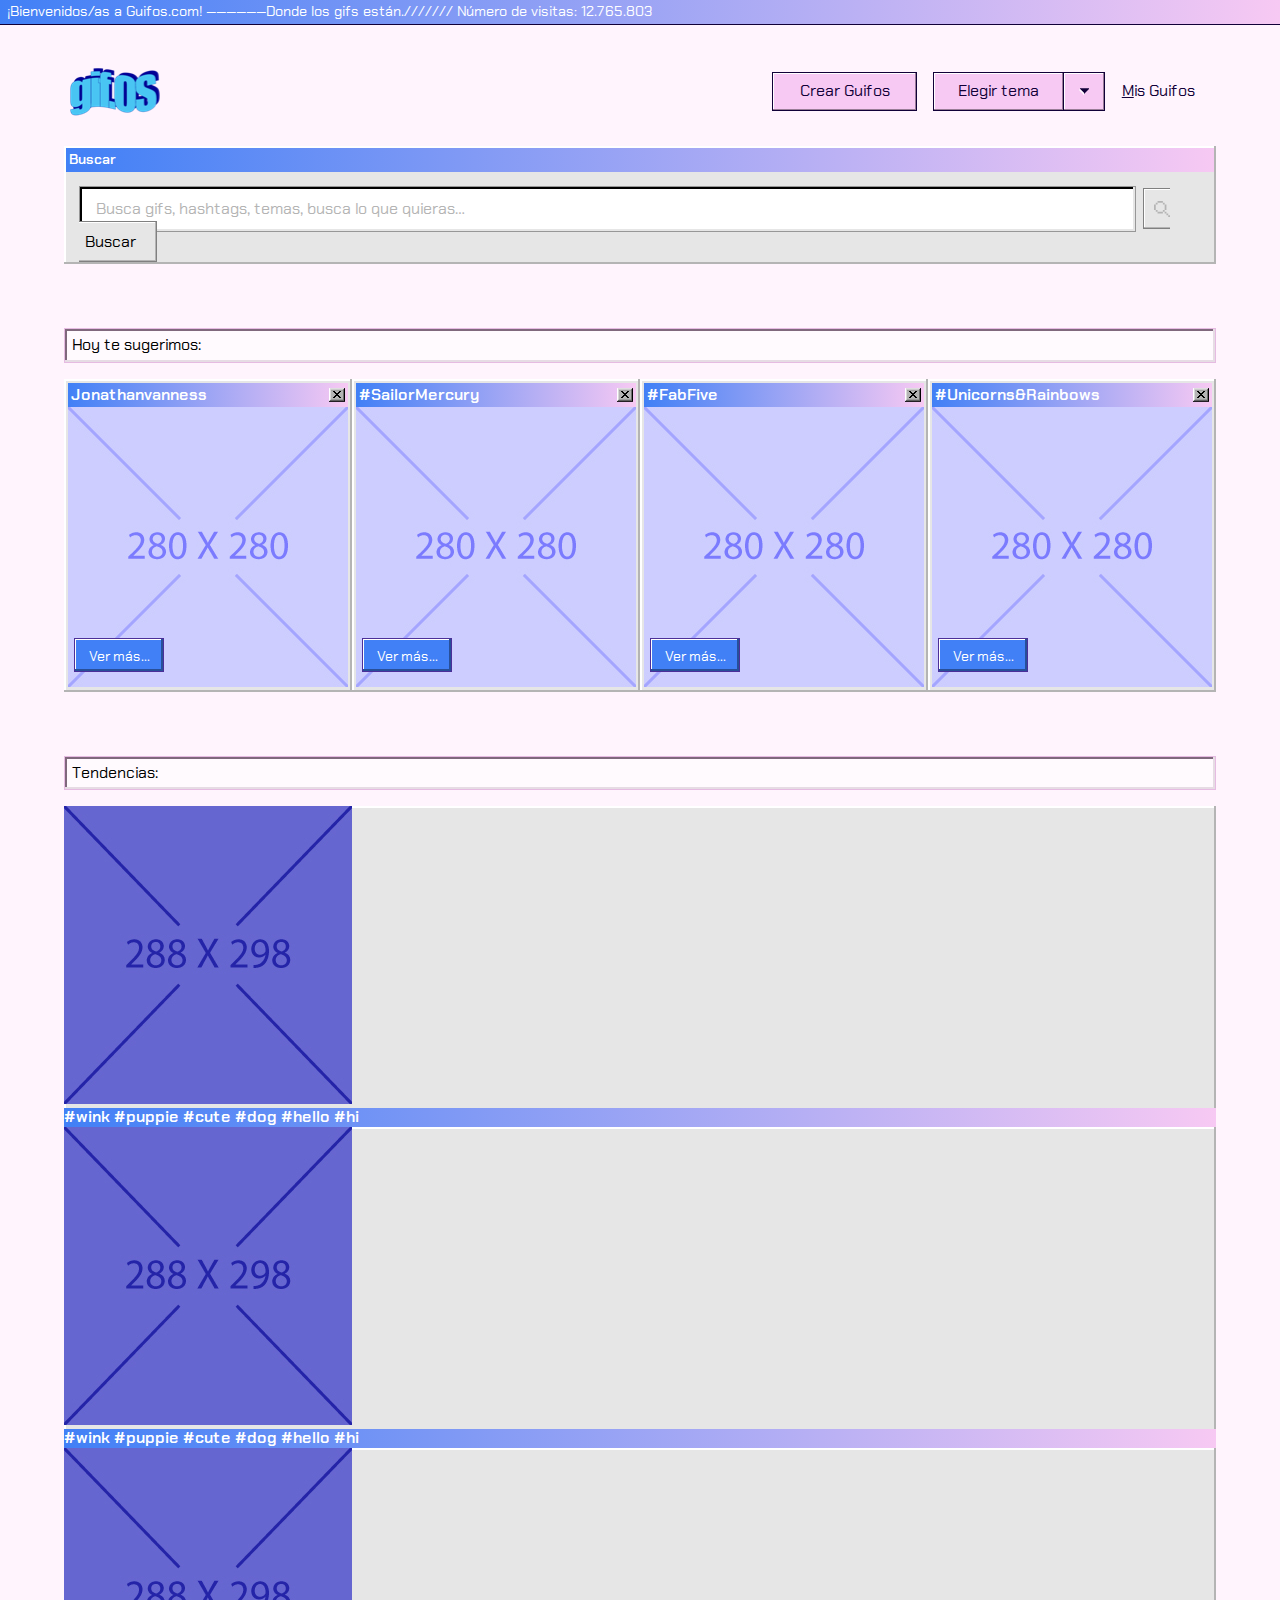
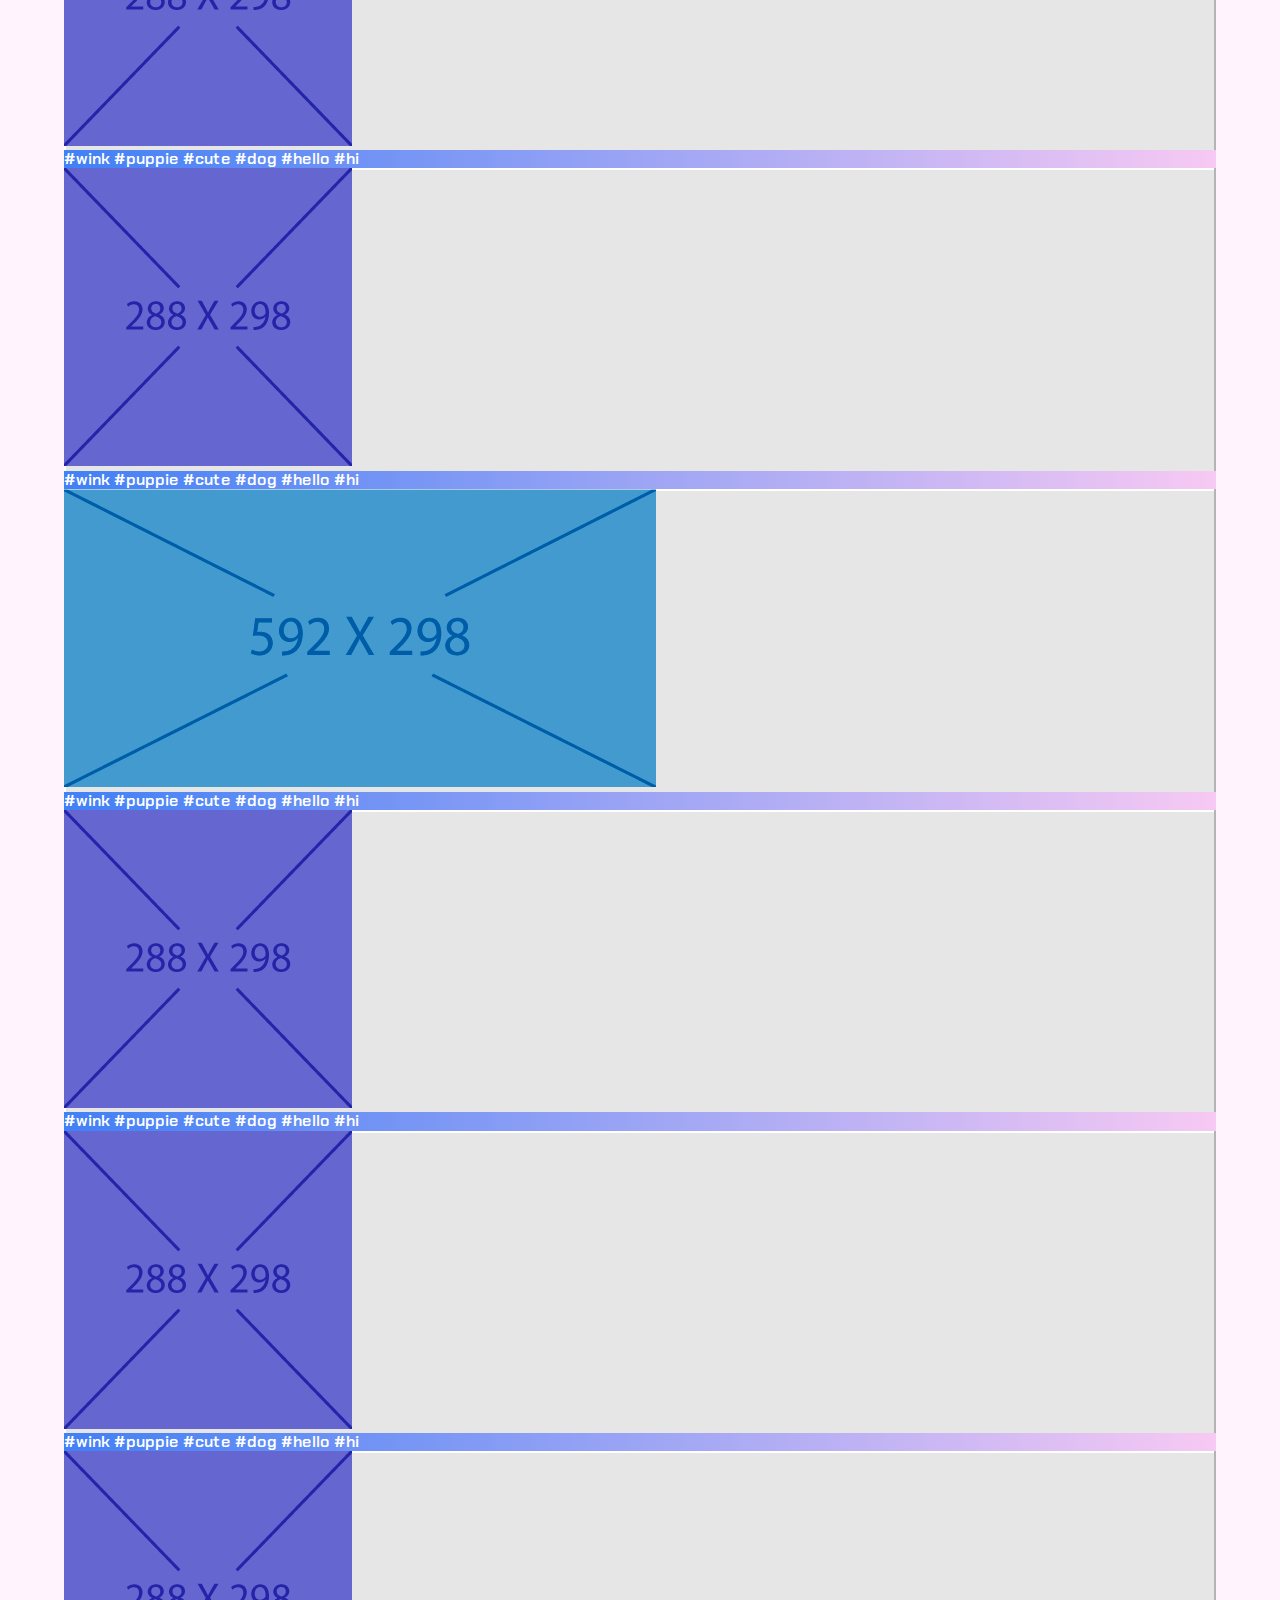
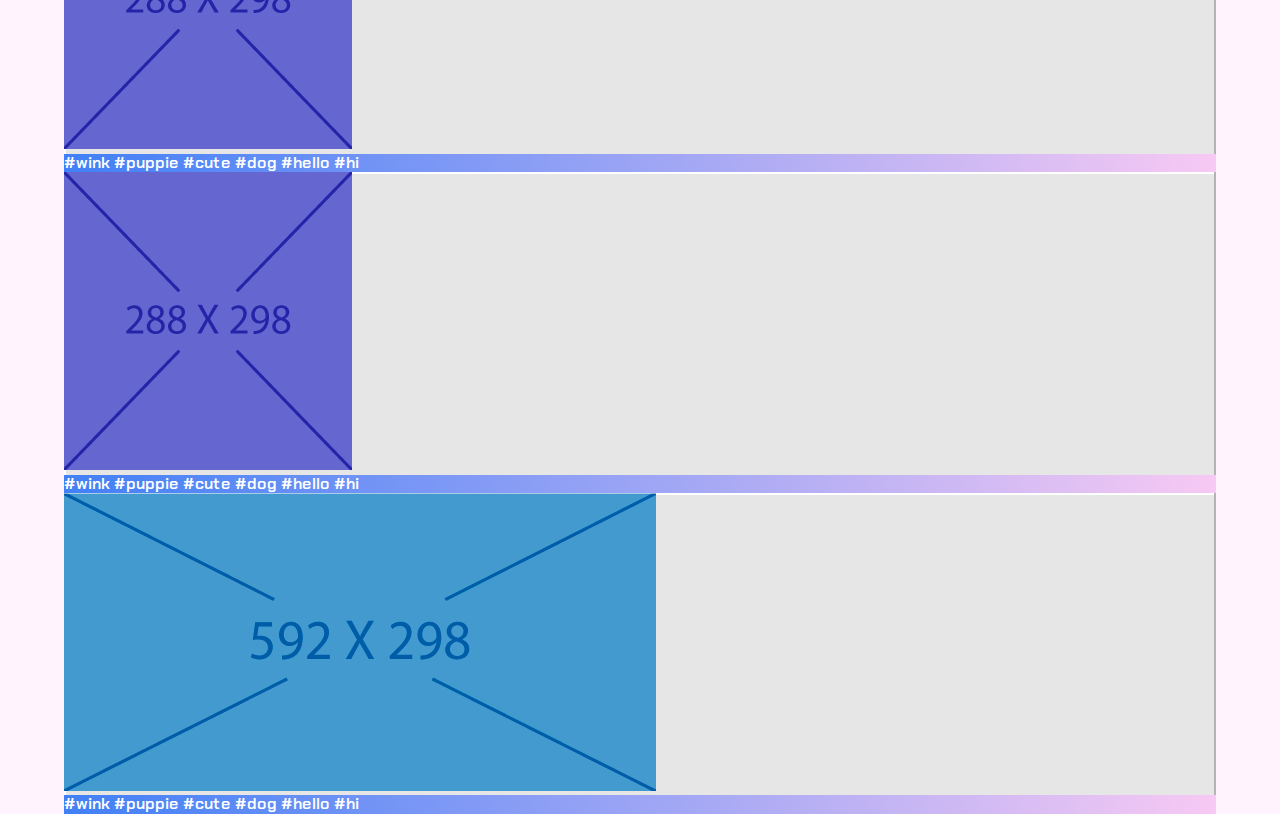
==== commit 87a1988e: "Se corrigen estilos en la sección de Sugerencias y se añaden Tendencias" ====
--- a/index.html
+++ b/index.html
@@ -41,22 +41,22 @@
         <div class="sugerencia__gif__container">
           <div class="sugerencia__gif--titulo">
             <p>Jonathanvanness</p><img src="./atomic_html/assets/button_close.svg" alt="Botón con x para cerrar"/>
-          </div><img src="./atomic_html/assets/280X280.jpg" alt=""/><a href="#">Ver más...</a>
+          </div><img class="img--gif" src="./atomic_html/assets/280X280.jpg" alt=""/><a href="#">Ver más...</a>
         </div>
         <div class="sugerencia__gif__container">
           <div class="sugerencia__gif--titulo">
             <p>#SailorMercury</p><img src="./atomic_html/assets/button_close.svg" alt="Botón con x para cerrar"/>
-          </div><img src="./atomic_html/assets/280X280.jpg" alt=""/><a href="#">Ver más...</a>
+          </div><img class="img--gif" src="./atomic_html/assets/280X280.jpg" alt=""/><a href="#">Ver más...</a>
         </div>
         <div class="sugerencia__gif__container">
           <div class="sugerencia__gif--titulo">
             <p>#FabFive</p><img src="./atomic_html/assets/button_close.svg" alt="Botón con x para cerrar"/>
-          </div><img src="./atomic_html/assets/280X280.jpg" alt=""/><a href="#">Ver más...</a>
+          </div><img class="img--gif" src="./atomic_html/assets/280X280.jpg" alt=""/><a href="#">Ver más...</a>
         </div>
         <div class="sugerencia__gif__container">
           <div class="sugerencia__gif--titulo">
             <p>#Unicorns&amp;Rainbows</p><img src="./atomic_html/assets/button_close.svg" alt="Botón con x para cerrar"/>
-          </div><img src="./atomic_html/assets/280X280.jpg" alt=""/><a href="#">Ver más...</a>
+          </div><img class="img--gif" src="./atomic_html/assets/280X280.jpg" alt=""/><a href="#">Ver más...</a>
         </div>
       </div>
     </section>
--- a/styles/styles.css
+++ b/styles/styles.css
@@ -78,10 +78,9 @@
   .contenedor__nav ul {
     display: none;
     list-style: none;
-    width: 167px;
+    width: 172px;
     height: auto;
-    margin: 0;
-    padding: 0; }
+    margin: 0; }
 
 .desplegar ul {
   display: block; }
@@ -193,11 +192,113 @@
 .busquedas__form {
   padding: 0 18px 12px 15px; }
 
+.sugerencia h3 {
+  background: #fffafe;
+  border: 1px solid #E6BBE2;
+  -webkit-box-shadow: inset -2px -2px 0 0 #E6DCE4, inset 2px 2px 0 0 #80687d;
+          box-shadow: inset -2px -2px 0 0 #E6DCE4, inset 2px 2px 0 0 #80687d;
+  font-family: "Chakra Petch", sans-serif;
+  font-weight: 400;
+  padding: 7px;
+  font-size: 1rem; }
+
+.sugerencia__gif--titulo {
+  background-image: -webkit-gradient(linear, right top, left top, from(#F7C9F3), to(#4180F6));
+  background-image: linear-gradient(to left, #F7C9F3, #4180F6); }
+  .sugerencia__gif--titulo p {
+    font-family: "Chakra Petch", sans-serif;
+    font-weight: 600;
+    font-size: 1rem;
+    color: #FFFFFF;
+    letter-spacing: 0;
+    width: 100%;
+    margin: 0; }
+
+.sugerencia__gif__container {
+  padding: 4px 4px 0 4px;
+  background: #E6E6E6;
+  -webkit-box-shadow: inset -2px -2px 0 0 #B4B4B4, inset 2px 2px 0 0 #FFFFFF;
+          box-shadow: inset -2px -2px 0 0 #B4B4B4, inset 2px 2px 0 0 #FFFFFF; }
+  .sugerencia__gif__container a {
+    color: #FFFFFF;
+    background: #4180F6;
+    border: 1px solid #4C2F99;
+    -webkit-box-shadow: inset -2px -2px 0 0 #284F99, inset 1px 1px 0 0 #FFFFFF;
+            box-shadow: inset -2px -2px 0 0 #284F99, inset 1px 1px 0 0 #FFFFFF;
+    font-family: "Chakra Petch", sans-serif;
+    font-weight: 400;
+    font-size: 14px;
+    letter-spacing: 0;
+    text-align: center;
+    line-height: 18px;
+    padding: 8px 10px;
+    text-decoration: none;
+    position: absolute;
+    bottom: 20px;
+    left: 10px;
+    width: 90px;
+    height: 34px; }
+  .sugerencia__gif__container .img--gif:hover {
+    outline-style: dotted;
+    outline-width: 1px;
+    outline-offset: -4px; }
+  .sugerencia__gif__container a:hover {
+    outline-style: dotted;
+    outline-width: 1px;
+    outline-offset: -5px;
+    outline-color: #110038;
+    background-color: #3A72DB; }
+
+.tendencia h3 {
+  background: #fffafe;
+  border: 1px solid #E6BBE2;
+  -webkit-box-shadow: inset -2px -2px 0 0 #E6DCE4, inset 2px 2px 0 0 #80687d;
+          box-shadow: inset -2px -2px 0 0 #E6DCE4, inset 2px 2px 0 0 #80687d;
+  font-family: "Chakra Petch", sans-serif;
+  font-weight: 400;
+  padding: 7px;
+  font-size: 1rem; }
+
+.tendencia__gif__container {
+  background: #E6E6E6;
+  -webkit-box-shadow: inset -2px -2px 0 0 #B4B4B4, inset 2px 2px 0 0 #FFFFFF;
+          box-shadow: inset -2px -2px 0 0 #B4B4B4, inset 2px 2px 0 0 #FFFFFF; }
+  .tendencia__gif__container p {
+    background-image: -webkit-gradient(linear, right top, left top, from(#F7C9F3), to(#4180F6));
+    background-image: linear-gradient(to left, #F7C9F3, #4180F6);
+    font-family: "Chakra Petch", sans-serif;
+    font-weight: 600;
+    font-size: 1rem;
+    color: #FFFFFF;
+    letter-spacing: 0;
+    width: 100%;
+    margin: 0; }
+
 .contenedor__nav__temas {
   display: -webkit-box;
   display: -ms-flexbox;
   display: flex;
   margin-right: 16.5px; }
+
+.sugerencia__gif--titulo {
+  display: -webkit-box;
+  display: -ms-flexbox;
+  display: flex;
+  width: 280px;
+  padding: 3px; }
+
+.sugerencia__gif__container {
+  position: relative; }
+
+.sugerencia__gifs {
+  display: -webkit-box;
+  display: -ms-flexbox;
+  display: flex;
+  -webkit-box-pack: justify;
+      -ms-flex-pack: justify;
+          justify-content: space-between;
+  -ms-flex-wrap: wrap;
+      flex-wrap: wrap; }
 
 .header__contenedor {
   display: -webkit-box;
@@ -222,3 +323,15 @@
   width: 90%;
   margin: 0 auto;
   margin-top: 30px; }
+
+.sugerencia {
+  width: 90%;
+  margin-left: auto;
+  margin-right: auto;
+  margin-top: 64px; }
+
+.tendencia {
+  width: 90%;
+  margin-left: auto;
+  margin-right: auto;
+  margin-top: 64px; }
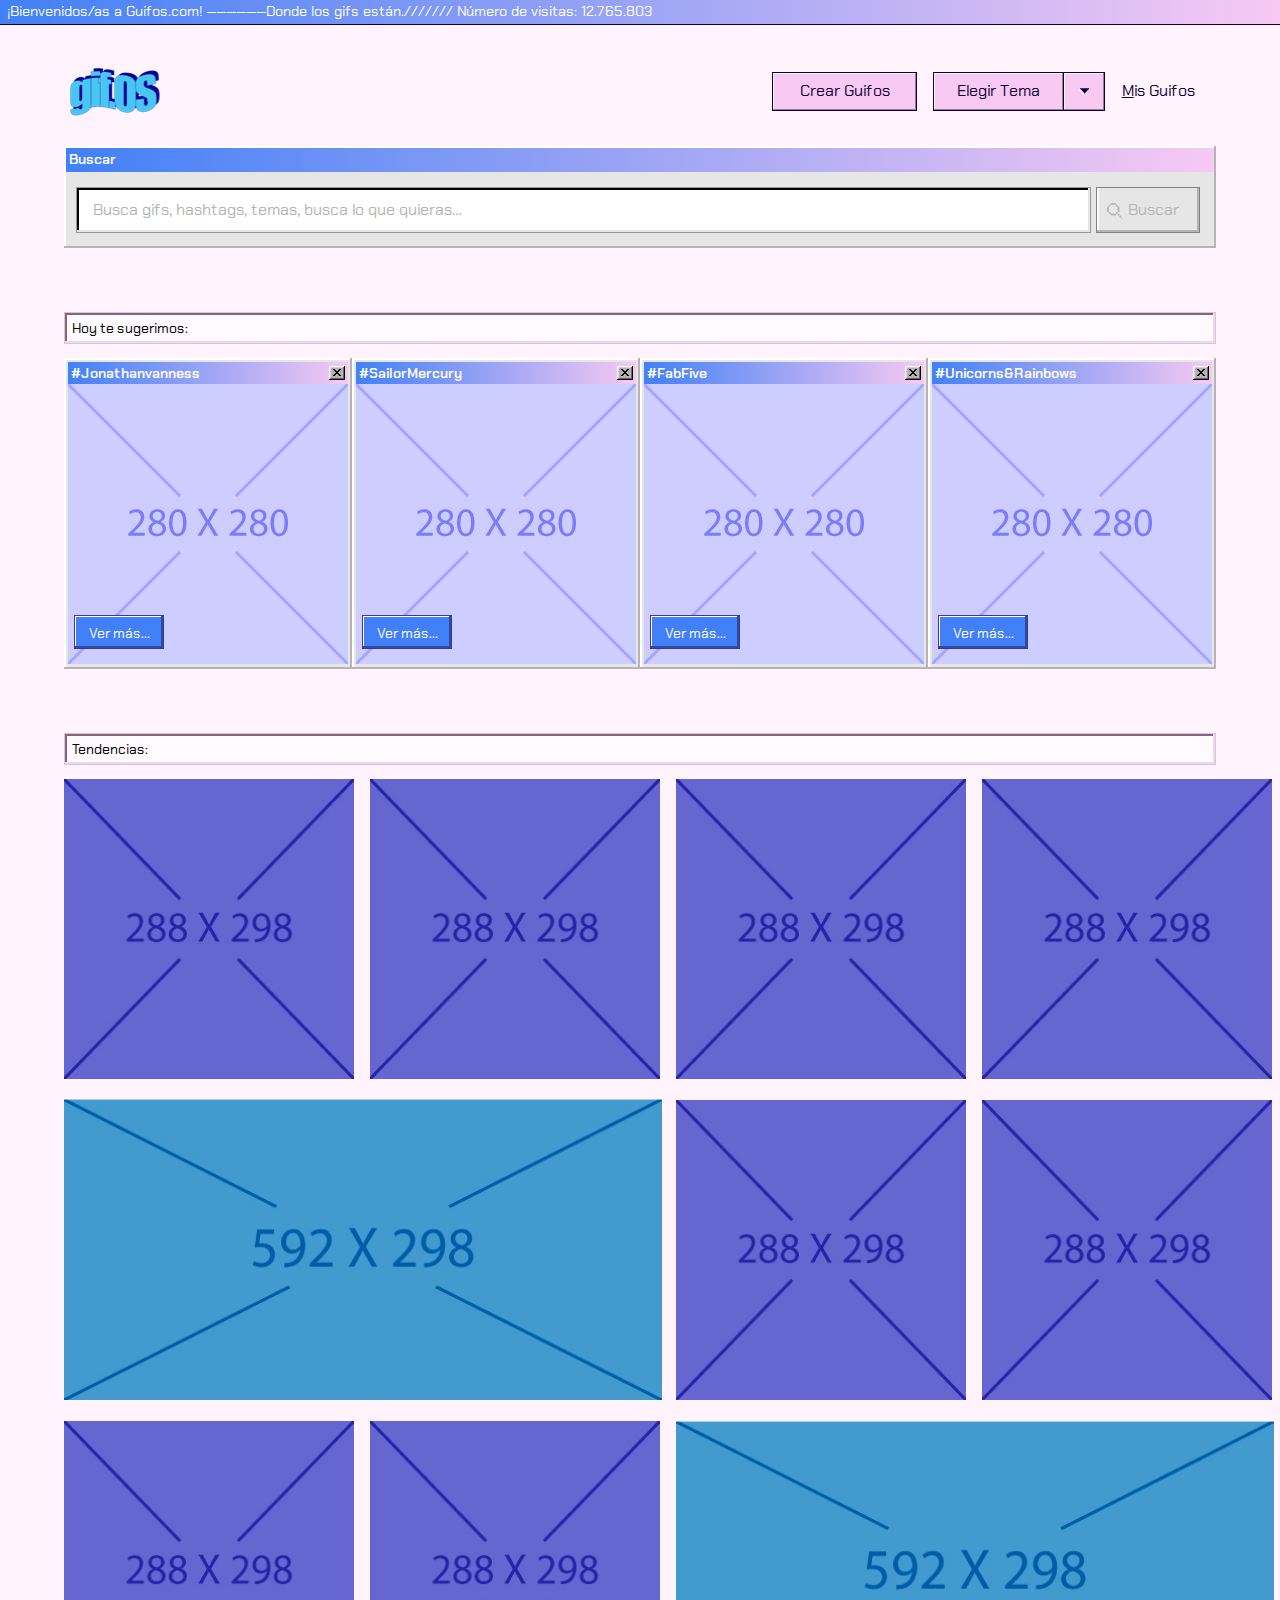
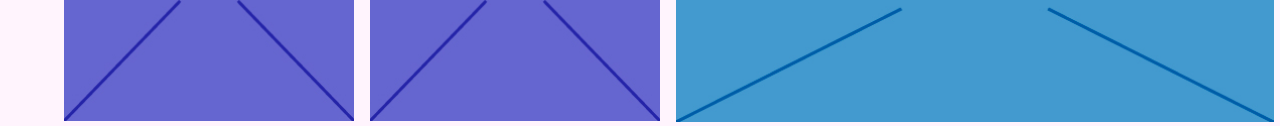
==== commit 476b9de9: "Se corrigen errores y se agregaron funcionalidades desde js" ====
--- a/index.html
+++ b/index.html
@@ -2,99 +2,127 @@
 <html lang="es">
   <head>
     <meta charset="UTF-8">
-    <meta name="viewport" content="width=device-width initial-scale=1.0">
+    <meta name="viewport" content="width=device-width, initial-scale=1.0">
     <link rel="stylesheet" href="./styles/normalize.css">
+    <link rel="stylesheet" href="https://fonts.googleapis.com/css?family=Chakra+Petch:300,300i,400,400i,500,500i,600,600i,700,700i&amp;display=swap">
     <link rel="stylesheet" href="./styles/styles.css">
-    <link href="https://fonts.googleapis.com/css?family=Chakra+Petch:300,300i,400,400i,500,500i,600,600i,700,700i&amp;display=swap" rel="stylesheet">
   </head>
-  <body>
-    <header class="headers">
+  <body onload="contarVisita()">
+    <header class="header">
       <div class="header__contador">
-        <p>¡Bienvenidos/as a Guifos.com! ——————Donde los gifs están./////// Número de visitas: 12.765.803</p>
+        <p>¡Bienvenidos/as a Guifos.com! ——————Donde los gifs están./////// Número de visitas: <span id="visitas">12.765.803</span></p>
       </div>
-      <div class="header__contenedor"><img src="./atomic_html/assets/gifOF_logo.png" alt="logo gifos azul">
-        <div class="contenedor__botones"><a class="crear" href="#">Crear Guifos</a>
+      <div class="header__contenedor"><img src="./atomic_html/assets/gifOF_logo.png" alt="Logo">
+        <div class="contenedor__botones"><a class="crear" href="./atomic_html/components/pages/mis_gifs.html">Crear Guifos</a>
           <nav class="contenedor__nav" id="desplegar">
             <div class="contenedor__nav__temas">
-              <p id="desplegarMenu">Elegir tema</p><img id="desplegar2" src="./atomic_html/assets/dropdown.svg" alt="flecha hacia abajo"/>
+              <p id="desplegarMenu">Elegir Tema</p><img id="desplegar2" src="./atomic_html/assets/dropdown.svg" alt="flecha hacia abajo"/>
             </div>
             <ul>
               <li id="item--tema" onclick="ocultar()">Sailor Day</li>
               <li id="item--tema" onclick="ocultar()">Sailor Night</li>
             </ul>
-          </nav><a class="mis-guifos" href="#">Mis Guifos</a>
+          </nav><a class="mis-guifos" href="./atomic_html/components/pages/mis_gifs.html">Mis Guifos</a>
         </div>
       </div>
     </header>
-    <section class="busquedas">
+    <section class="busqueda">
       <p class="busqueda__titulo">Buscar</p>
-      <form class="busquedas__form">
-        <input type="text" placeholder="Busca gifs, hashtags, temas, busca lo que quieras…">
-        <label><img src="./atomic_html/assets/lupa_inactive.svg" alt="Lupa inactiva">
-          <input class="busqueda__boton" type="submit" value="Buscar">
+      <form class="busqueda__form">
+        <div class="busqueda__contenedor">
+          <input class="texto__busqueda" id="buscar" type="text" placeholder="Busca gifs, hashtags, temas, busca lo que quieras…">
+          <label class="busqueda__principal" id="busqueda__principal--rosa">
+            <div class="lupa" id="lupa"></div>
+            <input class="busquedad--boton" id="busqueda__principal--input" type="submit" value="Buscar">
+          </label>
+        </div>
+        <label class="busqueda__opciones" id="opciones">
+          <input class="opciones" type="button" value="Hola 1">
+          <input class="opciones" type="button" value="Hola 2">
+          <input class="opciones" type="button" value="Hola 3">
         </label>
       </form>
     </section>
     <section class="sugerencia">
       <h3>Hoy te sugerimos:</h3>
       <div class="sugerencia__gifs">
-        <div class="sugerencia__gif__container">
+        <div class="sugerencia__gifs__container">
           <div class="sugerencia__gif--titulo">
-            <p>Jonathanvanness</p><img src="./atomic_html/assets/button_close.svg" alt="Botón con x para cerrar"/>
-          </div><img class="img--gif" src="./atomic_html/assets/280X280.jpg" alt=""/><a href="#">Ver más...</a>
+            <p>#Jonathanvanness</p><img src="./atomic_html/assets/button_close.svg" alt="boton con una x para cerrar"/>
+          </div><img class="img--gif" src="./atomic_html/assets/280X280.jpg" alt="gif1"/><a href="#">Ver más...</a>
         </div>
-        <div class="sugerencia__gif__container">
+        <div class="sugerencia__gifs__container">
           <div class="sugerencia__gif--titulo">
-            <p>#SailorMercury</p><img src="./atomic_html/assets/button_close.svg" alt="Botón con x para cerrar"/>
-          </div><img class="img--gif" src="./atomic_html/assets/280X280.jpg" alt=""/><a href="#">Ver más...</a>
+            <p>#SailorMercury</p><img src="./atomic_html/assets/button_close.svg" alt="boton con una x para cerrar"/>
+          </div><img class="img--gif" src="./atomic_html/assets/280X280.jpg" alt="gif2"/><a href="#">Ver más...</a>
         </div>
-        <div class="sugerencia__gif__container">
+        <div class="sugerencia__gifs__container">
           <div class="sugerencia__gif--titulo">
-            <p>#FabFive</p><img src="./atomic_html/assets/button_close.svg" alt="Botón con x para cerrar"/>
-          </div><img class="img--gif" src="./atomic_html/assets/280X280.jpg" alt=""/><a href="#">Ver más...</a>
+            <p>#FabFive</p><img src="./atomic_html/assets/button_close.svg" alt="boton con una x para cerrar"/>
+          </div><img class="img--gif" src="./atomic_html/assets/280X280.jpg" alt="gif3"/><a href="#">Ver más...</a>
         </div>
-        <div class="sugerencia__gif__container">
+        <div class="sugerencia__gifs__container">
           <div class="sugerencia__gif--titulo">
-            <p>#Unicorns&amp;Rainbows</p><img src="./atomic_html/assets/button_close.svg" alt="Botón con x para cerrar"/>
-          </div><img class="img--gif" src="./atomic_html/assets/280X280.jpg" alt=""/><a href="#">Ver más...</a>
+            <p>#Unicorns&amp;Rainbows</p><img src="./atomic_html/assets/button_close.svg" alt="boton con una x para cerrar"/>
+          </div><img class="img--gif" src="./atomic_html/assets/280X280.jpg" alt="gif4"/><a href="#">Ver más...</a>
         </div>
       </div>
     </section>
     <section class="tendencia">
       <h3>Tendencias:</h3>
-      <div class="tendencia__gifs">
-        <div class="tendencia__gif__container"><img src="./atomic_html/assets/288X298.jpg" alt="gifs tendencias"/>
-          <p>#wink #puppie #cute #dog #hello #hi</p>
+      <div class="tendencias__gifs">
+        <div class="gif__contenedor--1">
+          <div class="tendencia__gif__container"><img class="nivel-1" src="./atomic_html/assets/288X298.jpg" alt="gifs tendencias"/>
+            <p>#wing #pupping #cute #dog #hellow #hi</p>
+          </div>
         </div>
-        <div class="tendencia__gif__container"><img src="./atomic_html/assets/288X298.jpg" alt="gifs tendencias"/>
-          <p>#wink #puppie #cute #dog #hello #hi</p>
+        <div class="gif__contenedor--1">
+          <div class="tendencia__gif__container"><img class="nivel-1" src="./atomic_html/assets/288X298.jpg" alt="gifs tendencias"/>
+            <p>#wing #pupping #cute #dog #hellow #hi</p>
+          </div>
         </div>
-        <div class="tendencia__gif__container"><img src="./atomic_html/assets/288X298.jpg" alt="gifs tendencias"/>
-          <p>#wink #puppie #cute #dog #hello #hi</p>
+        <div class="gif__contenedor--1">
+          <div class="tendencia__gif__container"><img class="nivel-1" src="./atomic_html/assets/288X298.jpg" alt="gifs tendencias"/>
+            <p>#wing #pupping #cute #dog #hellow #hi</p>
+          </div>
         </div>
-        <div class="tendencia__gif__container"><img src="./atomic_html/assets/288X298.jpg" alt="gifs tendencias"/>
-          <p>#wink #puppie #cute #dog #hello #hi</p>
+        <div class="gif__contenedor--1">
+          <div class="tendencia__gif__container"><img class="nivel-1" src="./atomic_html/assets/288X298.jpg" alt="gifs tendencias"/>
+            <p>#wing #pupping #cute #dog #hellow #hi</p>
+          </div>
         </div>
-        <div class="tendencia__gif__container"><img src="./atomic_html/assets/592X298.jpg" alt="gifs tendencias"/>
-          <p>#wink #puppie #cute #dog #hello #hi</p>
+        <div class="gif__contenedor--2">
+          <div class="tendencia__gif__container"><img class="nivel-2" src="./atomic_html/assets/592X298.jpg" alt="gifs tendencias"/>
+            <p>#wing #pupping #cute #dog #hellow #hi</p>
+          </div>
         </div>
-        <div class="tendencia__gif__container"><img src="./atomic_html/assets/288X298.jpg" alt="gifs tendencias"/>
-          <p>#wink #puppie #cute #dog #hello #hi</p>
+        <div class="gif__contenedor--1">
+          <div class="tendencia__gif__container"><img class="nivel-1" src="./atomic_html/assets/288X298.jpg" alt="gifs tendencias"/>
+            <p>#wing #pupping #cute #dog #hellow #hi</p>
+          </div>
         </div>
-        <div class="tendencia__gif__container"><img src="./atomic_html/assets/288X298.jpg" alt="gifs tendencias"/>
-          <p>#wink #puppie #cute #dog #hello #hi</p>
+        <div class="gif__contenedor--1">
+          <div class="tendencia__gif__container"><img class="nivel-1" src="./atomic_html/assets/288X298.jpg" alt="gifs tendencias"/>
+            <p>#wing #pupping #cute #dog #hellow #hi</p>
+          </div>
         </div>
-        <div class="tendencia__gif__container"><img src="./atomic_html/assets/288X298.jpg" alt="gifs tendencias"/>
-          <p>#wink #puppie #cute #dog #hello #hi</p>
+        <div class="gif__contenedor--1">
+          <div class="tendencia__gif__container"><img class="nivel-1" src="./atomic_html/assets/288X298.jpg" alt="gifs tendencias"/>
+            <p>#wing #pupping #cute #dog #hellow #hi</p>
+          </div>
         </div>
-        <div class="tendencia__gif__container"><img src="./atomic_html/assets/288X298.jpg" alt="gifs tendencias"/>
-          <p>#wink #puppie #cute #dog #hello #hi</p>
+        <div class="gif__contenedor--1">
+          <div class="tendencia__gif__container"><img class="nivel-1" src="./atomic_html/assets/288X298.jpg" alt="gifs tendencias"/>
+            <p>#wing #pupping #cute #dog #hellow #hi</p>
+          </div>
         </div>
-        <div class="tendencia__gif__container"><img src="./atomic_html/assets/592X298.jpg" alt="gifs tendencias"/>
-          <p>#wink #puppie #cute #dog #hello #hi</p>
+        <div class="gif__contenedor--2">
+          <div class="tendencia__gif__container"><img class="nivel-2" src="./atomic_html/assets/592X298.jpg" alt="gifs tendencias"/>
+            <p>#wing #pupping #cute #dog #hellow #hi</p>
+          </div>
         </div>
       </div>
     </section>
-    <script src="atomic_html/util/index.js"></script>
+    <script src="./atomic_html/util/index.js"></script>
   </body>
 </html>--- a/styles/styles.css
+++ b/styles/styles.css
@@ -1,14 +1,19 @@
+@charset "UTF-8";
+/* ----------- ESTILOS PARA ATOMOS -----------  */
+/* ESTILOS GLOBALES */
 html {
   font-size: 1rem; }
 
 body {
   background-color: #fff4fd; }
 
+/* ------------------------------------- */
+/* ESTILOS HEADER */
 .header__contador p {
-  color: #FFFFFF;
+  color: #ffffff;
   font-size: 0.9rem;
-  background-image: -webkit-gradient(linear, right top, left top, from(#F7C9F3), to(#4180F6));
-  background-image: linear-gradient(to left, #F7C9F3, #4180F6);
+  background-image: -webkit-gradient(linear, right top, left top, from(#f7c9f3), to(#4180f6));
+  background-image: linear-gradient(to left, #f7c9f3, #4180f6);
   padding: 3px 0 4px 7px;
   -webkit-box-shadow: 0 1px 0 0 #110038;
           box-shadow: 0 1px 0 0 #110038;
@@ -17,60 +22,60 @@
   margin-top: 0; }
 
 .crear {
-  background: #F7C9F3;
-  margin-right: 16px;
+  background: #f7c9f3;
   text-decoration: none;
   color: #110038;
   padding: 9px 26.5px;
   font-family: "Chakra Petch", sans-serif;
   font-weight: 400;
   border: 1px solid #110038;
-  -webkit-box-shadow: inset -1px -1px 0 0 #997D97, inset 1px 1px 0 0 #FFFFFF;
-          box-shadow: inset -1px -1px 0 0 #997D97, inset 1px 1px 0 0 #FFFFFF;
-  justify-self: flex-end; }
+  -webkit-box-shadow: inset -1px -1px 0 0 #997d97, inset 1px 1px 0 0 #ffffff;
+          box-shadow: inset -1px -1px 0 0 #997d97, inset 1px 1px 0 0 #ffffff;
+  justify-self: flex-end;
+  margin-right: 16px; }
 
 .crear:hover {
   outline-style: dotted;
-  outline-width: 0.9px;
+  outline-width: 1px;
   outline-offset: -4px;
-  background-color: #E6BBE2; }
+  background: #e6bbe2; }
 
 .contenedor__nav__temas p {
-  background: #F7C9F3;
+  background: #f7c9f3;
   color: #110038;
+  font-family: "Chakra Petch", sans-serif;
+  font-weight: 400;
+  border: 1px solid #110038;
+  -webkit-box-shadow: inset -1px -1px 0 0 #997d97, inset 1px 1px 0 0 #ffffff;
+          box-shadow: inset -1px -1px 0 0 #997d97, inset 1px 1px 0 0 #ffffff;
+  width: 131px;
+  margin: 0;
   padding: 9px 15.5px;
-  margin: 0;
-  font-family: "Chakra Petch", sans-serif;
-  font-weight: 400;
-  border: 1px solid #110038;
-  -webkit-box-shadow: inset -1px -1px 0 0 #997D97, inset 1px 1px 0 0 #FFFFFF;
-          box-shadow: inset -1px -1px 0 0 #997D97, inset 1px 1px 0 0 #FFFFFF;
-  width: 131px;
-  text-align: center; }
+  text-align: center;
+  cursor: pointer; }
 
 .contenedor__nav__temas img {
-  background: #F7C9F3;
-  border-top: solid 1px #110038;
-  border-right: solid 1px #110038;
-  border-bottom: solid 1px #110038;
-  -webkit-box-shadow: inset -1px -1px 0 0 #997D97, inset 1px 1px 0 0 #FFFFFF;
-          box-shadow: inset -1px -1px 0 0 #997D97, inset 1px 1px 0 0 #FFFFFF;
+  border-top: 1px solid #110038;
+  border-right: 1px solid #110038;
+  border-bottom: 1px solid #110038;
+  background: #f7c9f3;
+  -webkit-box-shadow: inset -1px -1px 0 0 #997d97, inset 1px 1px 0 0 #ffffff;
+          box-shadow: inset -1px -1px 0 0 #997d97, inset 1px 1px 0 0 #ffffff;
   padding: 13px 15px;
-  justify-self: flex-end; }
-
-.contenedor__nav__temas {
-  /* display: flex;
-  margin-right: 16.5px; */ }
-  .contenedor__nav__temas p:hover {
-    outline-style: dotted;
-    outline-width: 0.9px;
-    outline-offset: -4px;
-    background-color: #E6BBE2; }
-  .contenedor__nav__temas img:hover {
-    outline-style: dotted;
-    outline-width: 0.9px;
-    outline-offset: -4px;
-    background-color: #E6BBE2; }
+  justify-self: flex-end;
+  cursor: pointer; }
+
+.contenedor__nav__temas p:hover {
+  outline-style: dotted;
+  outline-width: 1px;
+  outline-offset: -4px;
+  background: #e6bbe2; }
+
+.contenedor__nav__temas img:hover {
+  outline-style: dotted;
+  outline-width: 1px;
+  outline-offset: -4px;
+  background: #e6bbe2; }
 
 .contenedor__nav {
   display: inline-block;
@@ -89,30 +94,30 @@
   position: absolute;
   font-family: "Chakra Petch", sans-serif;
   font-weight: 400;
-  padding: 10px;
-  background: #E6E6E6;
-  -webkit-box-shadow: inset -2px -2px 0 0 #B4B4B4, inset 2px 2px 0 0 #FFFFFF;
-          box-shadow: inset -2px -2px 0 0 #B4B4B4, inset 2px 2px 0 0 #FFFFFF; }
+  padding: 15px 10px;
+  background: #e6e6e6;
+  -webkit-box-shadow: inset -2px -2px 0 0 #b4b4b4, inset 2px 2px 0 0 #ffffff;
+          box-shadow: inset -2px -2px 0 0 #b4b4b4, inset 2px 2px 0 0 #ffffff; }
 
 .contenedor__nav li {
-  background: #F0F0F0;
+  background: #f0f0f0;
   margin: 0;
   padding: 7px 0 7px 16px;
   border: 1px solid #808080;
-  -webkit-box-shadow: inset -1px -1px 0 0 #B4B4B4, inset 1px 1px 0 0 #FFFFFF;
-          box-shadow: inset -1px -1px 0 0 #B4B4B4, inset 1px 1px 0 0 #FFFFFF;
+  -webkit-box-shadow: inset -1px -1px 0 0 #b4b4b4, inset 1px 1px 0 0 #ffffff;
+          box-shadow: inset -1px -1px 0 0 #b4b4b4, inset 1px 1px 0 0 #ffffff;
   cursor: pointer; }
 
 .contenedor__nav li:first-child {
-  margin: 0px 0px 10px 0px; }
+  margin: 0 0 10px 0; }
 
 .contenedor__nav li:hover {
-  background-color: #fff4fd;
-  border: 1px solid #CCA6C9;
-  -webkit-box-shadow: inset -1px -1px 0 0 #E6DCE4, inset 1px 1px 0 0 #FFFFFF;
-          box-shadow: inset -1px -1px 0 0 #E6DCE4, inset 1px 1px 0 0 #FFFFFF; }
-
-li:hover::first-letter {
+  background: #fff4fd;
+  border: 1px solid #cca6c9;
+  -webkit-box-shadow: inset -1px -1px 0 0 #e6dce4, inset 1px 1px 0 0 #ffffff;
+          box-shadow: inset -1px -1px 0 0 #e6dce4, inset 1px 1px 0 0 #ffffff; }
+
+.contenedor__nav li:hover::first-letter {
   text-decoration: underline; }
 
 .mis-guifos {
@@ -134,97 +139,136 @@
   color: #110038;
   opacity: 50%; }
 
-.busquedas {
-  background-color: #E6E6E6;
-  -webkit-box-shadow: inset -2px -2px 0 0 #B4B4B4, inset 2px 2px 0 0 #FFFFFF;
-          box-shadow: inset -2px -2px 0 0 #B4B4B4, inset 2px 2px 0 0 #FFFFFF; }
-  .busquedas input:first-child {
-    background-color: #FFFFFF;
-    border: 1px solid #979797;
-    -webkit-box-shadow: inset -2px -2px 0 0 #E6E6E6, inset 2px 2px 0 0 #000000;
-            box-shadow: inset -2px -2px 0 0 #E6E6E6, inset 2px 2px 0 0 #000000;
-    padding: 13px 0 13px 16px;
-    width: 1057px;
-    font-family: "Chakra Petch", sans-serif; }
-  .busquedas input:first-child::-webkit-input-placeholder {
-    color: #B4B4B4; }
-  .busquedas input:first-child:-ms-input-placeholder {
-    color: #B4B4B4; }
-  .busquedas input:first-child::-ms-input-placeholder {
-    color: #B4B4B4; }
-  .busquedas input:first-child::placeholder {
-    color: #B4B4B4; }
-  .busquedas label {
-    background: #E6E6E6;
-    border: 1px solid #808080;
-    -webkit-box-shadow: inset -1px -1px 0 0 #B4B4B4, inset 1px 1px 0 0 #FFFFFF;
-            box-shadow: inset -1px -1px 0 0 #B4B4B4, inset 1px 1px 0 0 #FFFFFF;
-    padding: 9px 14px 9px 10px;
-    -webkit-box-align: center;
-        -ms-flex-align: center;
-            align-items: center;
-    margin-left: 3px;
-    font-family: "Chakra Petch", sans-serif;
-    color: #B4B4B4;
-    -webkit-box-pack: center;
-        -ms-flex-pack: center;
-            justify-content: center; }
-    .busquedas label img {
-      position: relative;
-      top: 3px; }
-    .busquedas label input {
-      background: #E6E6E6;
-      border: none;
-      /* color: $grisNormal;
-        margin-right: 8px; */ }
-
+/* ------------------------------------- */
+/* ESTILOS SECCIÓN BUSQUEDA */
 .busqueda__titulo {
-  background-image: -webkit-gradient(linear, right top, left top, from(#F7C9F3), to(#4180F6));
-  background-image: linear-gradient(to left, #F7C9F3, #4180F6);
-  color: #FFFFFF;
+  background-image: -webkit-gradient(linear, right top, left top, from(#f7c9f3), to(#4180f6));
+  background-image: linear-gradient(to left, #f7c9f3, #4180f6);
+  color: #ffffff;
   font-family: "Chakra Petch", sans-serif;
   font-weight: 600;
   font-size: 0.875rem;
   padding: 5px;
-  -webkit-box-shadow: inset -2px 0 0 0 #B4B4B4, inset 2px 2px 0 0 #FFFFFF;
-          box-shadow: inset -2px 0 0 0 #B4B4B4, inset 2px 2px 0 0 #FFFFFF; }
-
-.busquedas__form {
-  padding: 0 18px 12px 15px; }
-
+  -webkit-box-shadow: inset -2px 0 0 0 #b4b4b4, inset 2px 2px 0 0 #ffffff;
+          box-shadow: inset -2px 0 0 0 #b4b4b4, inset 2px 2px 0 0 #ffffff;
+  margin: 0;
+  width: 100%; }
+
+.texto__busqueda::-webkit-input-placeholder {
+  color: #b4b4b4; }
+
+.texto__busqueda:-ms-input-placeholder {
+  color: #b4b4b4; }
+
+.texto__busqueda::-ms-input-placeholder {
+  color: #b4b4b4; }
+
+.texto__busqueda::placeholder {
+  color: #b4b4b4; }
+
+.texto__busqueda {
+  background: #ffffff;
+  border: 1px solid #979797;
+  -webkit-box-shadow: inset -2px -2px 0 0 #e6e6e6, inset 2px 2px 0 0 #000000;
+          box-shadow: inset -2px -2px 0 0 #e6e6e6, inset 2px 2px 0 0 #000000;
+  width: 90%;
+  padding: 13px 0 13px 16px;
+  font-family: "Chakra Petch", sans-serif;
+  margin-right: 2px;
+  outline: none; }
+
+.busqueda__principal input {
+  background: #e6e6e6;
+  border: none;
+  outline: none;
+  cursor: pointer;
+  color: #b4b4b4; }
+
+/* CLASE QUE SE AGREGA DESDE JS PARA EL ESTADO INPUT DEL BOTON */
+.busqueda__principal .busqueda__principal--rosa {
+  background: #f7c9f3;
+  color: #110038; }
+
+.busqueda__principal .lupa {
+  position: relative;
+  top: 3px;
+  width: 15px;
+  background-image: url("../atomic_html/assets/lupa_inactive.svg");
+  background-repeat: no-repeat;
+  height: 20px;
+  cursor: pointer; }
+
+/* CLASE QUE SE AGREGA DESDE JS PARA EL ESTADO INPUT DEL BOTON */
+.lupa--input {
+  position: relative;
+  top: 3px;
+  width: 15px;
+  background-image: url("../atomic_html/assets/lupa.svg");
+  background-repeat: no-repeat;
+  height: 20px;
+  cursor: pointer; }
+
+.opciones {
+  display: block;
+  background: #f0f0f0;
+  border: 1px solid #808080;
+  -webkit-box-shadow: inset -1px -1px 0 0 #b4b4b4, inset 1px 1px 0 0 #ffffff;
+          box-shadow: inset -1px -1px 0 0 #b4b4b4, inset 1px 1px 0 0 #ffffff;
+  width: 90%;
+  margin-bottom: 10px;
+  padding: 13px 0 13px 16px;
+  font-family: "Chakra Petch", sans-serif;
+  font-size: 16px;
+  text-align: start;
+  color: #110038;
+  letter-spacing: 0;
+  line-height: 22px;
+  margin-right: 2px;
+  outline: none;
+  cursor: pointer; }
+
+/* CLASE QUE SE AGREGA DESDE JS PARA EL ESTADO HOVER DE LAS OPCIONES */
+.opciones--hover {
+  background: #dbdbdb;
+  outline-style: dotted;
+  outline-width: 1px;
+  outline-offset: -4px; }
+
+/* ------------------------------------- */
+/* ESTILOS SECCIÓN SUGERENCIAS */
 .sugerencia h3 {
   background: #fffafe;
-  border: 1px solid #E6BBE2;
-  -webkit-box-shadow: inset -2px -2px 0 0 #E6DCE4, inset 2px 2px 0 0 #80687d;
-          box-shadow: inset -2px -2px 0 0 #E6DCE4, inset 2px 2px 0 0 #80687d;
+  border: 1px solid #e6bbe2;
+  -webkit-box-shadow: inset -2px -2px 0 0 #e6dce4, inset 2px 2px 0 0 #80687d;
+          box-shadow: inset -2px -2px 0 0 #e6dce4, inset 2px 2px 0 0 #80687d;
   font-family: "Chakra Petch", sans-serif;
   font-weight: 400;
   padding: 7px;
-  font-size: 1rem; }
+  font-size: 0.875rem; }
 
 .sugerencia__gif--titulo {
-  background-image: -webkit-gradient(linear, right top, left top, from(#F7C9F3), to(#4180F6));
-  background-image: linear-gradient(to left, #F7C9F3, #4180F6); }
+  background-image: -webkit-gradient(linear, right top, left top, from(#f7c9f3), to(#4180f6));
+  background-image: linear-gradient(to left, #f7c9f3, #4180f6); }
   .sugerencia__gif--titulo p {
     font-family: "Chakra Petch", sans-serif;
     font-weight: 600;
-    font-size: 1rem;
-    color: #FFFFFF;
+    font-size: 0.875rem;
+    color: #ffffff;
     letter-spacing: 0;
     width: 100%;
     margin: 0; }
 
-.sugerencia__gif__container {
+.sugerencia__gifs__container {
   padding: 4px 4px 0 4px;
-  background: #E6E6E6;
-  -webkit-box-shadow: inset -2px -2px 0 0 #B4B4B4, inset 2px 2px 0 0 #FFFFFF;
-          box-shadow: inset -2px -2px 0 0 #B4B4B4, inset 2px 2px 0 0 #FFFFFF; }
-  .sugerencia__gif__container a {
-    color: #FFFFFF;
-    background: #4180F6;
-    border: 1px solid #4C2F99;
-    -webkit-box-shadow: inset -2px -2px 0 0 #284F99, inset 1px 1px 0 0 #FFFFFF;
-            box-shadow: inset -2px -2px 0 0 #284F99, inset 1px 1px 0 0 #FFFFFF;
+  background: #e6e6e6;
+  -webkit-box-shadow: inset -2px -2px 0 0 #b4b4b4, inset 2px 2px 0 0 #ffffff;
+          box-shadow: inset -2px -2px 0 0 #b4b4b4, inset 2px 2px 0 0 #ffffff; }
+  .sugerencia__gifs__container a {
+    color: #ffffff;
+    background: #4180f6;
+    border: 1px solid #4c2f99;
+    -webkit-box-shadow: inset -2px -2px 0 0 #284f99, inset 1px 1px 0 0 #ffffff;
+            box-shadow: inset -2px -2px 0 0 #284f99, inset 1px 1px 0 0 #ffffff;
     font-family: "Chakra Petch", sans-serif;
     font-weight: 400;
     font-size: 14px;
@@ -238,48 +282,158 @@
     left: 10px;
     width: 90px;
     height: 34px; }
-  .sugerencia__gif__container .img--gif:hover {
+  .sugerencia__gifs__container .img--gif:hover {
     outline-style: dotted;
     outline-width: 1px;
     outline-offset: -4px; }
-  .sugerencia__gif__container a:hover {
+  .sugerencia__gifs__container a:hover {
     outline-style: dotted;
     outline-width: 1px;
     outline-offset: -5px;
     outline-color: #110038;
-    background-color: #3A72DB; }
-
+    background-color: #3a72db; }
+
+/* ------------------------------------- */
+/* ESTILOS SECCIÓN TENDENCIAS */
 .tendencia h3 {
   background: #fffafe;
-  border: 1px solid #E6BBE2;
-  -webkit-box-shadow: inset -2px -2px 0 0 #E6DCE4, inset 2px 2px 0 0 #80687d;
-          box-shadow: inset -2px -2px 0 0 #E6DCE4, inset 2px 2px 0 0 #80687d;
+  border: 1px solid #e6bbe2;
+  -webkit-box-shadow: inset -2px -2px 0 0 #e6dce4, inset 2px 2px 0 0 #80687d;
+          box-shadow: inset -2px -2px 0 0 #e6dce4, inset 2px 2px 0 0 #80687d;
   font-family: "Chakra Petch", sans-serif;
   font-weight: 400;
   padding: 7px;
-  font-size: 1rem; }
-
-.tendencia__gif__container {
-  background: #E6E6E6;
-  -webkit-box-shadow: inset -2px -2px 0 0 #B4B4B4, inset 2px 2px 0 0 #FFFFFF;
-          box-shadow: inset -2px -2px 0 0 #B4B4B4, inset 2px 2px 0 0 #FFFFFF; }
-  .tendencia__gif__container p {
-    background-image: -webkit-gradient(linear, right top, left top, from(#F7C9F3), to(#4180F6));
-    background-image: linear-gradient(to left, #F7C9F3, #4180F6);
-    font-family: "Chakra Petch", sans-serif;
-    font-weight: 600;
-    font-size: 1rem;
-    color: #FFFFFF;
-    letter-spacing: 0;
-    width: 100%;
-    margin: 0; }
-
+  font-size: 0.875rem; }
+
+.tendencia__gif__container p {
+  display: none; }
+
+.gif__contenedor--1:hover p,
+.gif__contenedor--2:hover p {
+  display: block;
+  background-image: -webkit-gradient(linear, right top, left top, from(#f7c9f3), to(#4180f6));
+  background-image: linear-gradient(to left, #f7c9f3, #4180f6);
+  font-family: "Chakra Petch", sans-serif;
+  font-weight: 600;
+  font-size: 0.875rem;
+  color: #ffffff;
+  letter-spacing: 0;
+  width: 100%;
+  margin: 0;
+  position: relative;
+  bottom: 10px;
+  padding: 7px; }
+
+.nivel-2 {
+  width: 598px;
+  position: relative; }
+
+.nivel-1 {
+  width: 290px;
+  position: relative; }
+
+.nivel-1:hover,
+.nivel-2:hover {
+  outline-style: dotted;
+  outline-width: 1px;
+  outline-offset: -5px;
+  outline-color: #110038; }
+
+/* ------------------------------------- */
+/* -----------  ESTILOS PARA MOLECULAS -----------  */
+/* ESTILOS HEADER */
 .contenedor__nav__temas {
   display: -webkit-box;
   display: -ms-flexbox;
   display: flex;
   margin-right: 16.5px; }
 
+/* ------------------------------------- */
+/* ESTILOS SECCIÓN BUSQUEDA */
+.busqueda__form {
+  width: 100%; }
+
+.busqueda__contenedor {
+  background: #e6e6e6;
+  -webkit-box-shadow: inset -2px -2px 0 0 #b4b4b4, inset 2px -2px 0 0 #ffffff;
+          box-shadow: inset -2px -2px 0 0 #b4b4b4, inset 2px -2px 0 0 #ffffff;
+  padding: 9px 14px 9px 10px;
+  padding: 15px 12px;
+  margin-top: 0;
+  display: -webkit-box;
+  display: -ms-flexbox;
+  display: flex; }
+
+.busqueda__principal {
+  background: #e6e6e6;
+  border: 1px solid #808080;
+  -webkit-box-shadow: inset -2px -2px 0 0 #b4b4b4, inset 2px -2px 0 0 #ffffff;
+          box-shadow: inset -2px -2px 0 0 #b4b4b4, inset 2px -2px 0 0 #ffffff;
+  padding: 9px 14px 9px 10px;
+  -webkit-box-align: center;
+      -ms-flex-align: center;
+          align-items: center;
+  font-family: "Chakra Petch", sans-serif;
+  -webkit-box-pack: center;
+      -ms-flex-pack: center;
+          justify-content: center;
+  margin-left: 3px;
+  display: -webkit-box;
+  display: -ms-flexbox;
+  display: flex;
+  cursor: pointer; }
+
+.busqueda__principal--borde {
+  border: 1px solid #110038;
+  -webkit-box-shadow: inset -1px -1px 0 0 #997d97, inset 1px 1px 0 0 #ffffff;
+          box-shadow: inset -1px -1px 0 0 #997d97, inset 1px 1px 0 0 #ffffff; }
+
+.busqueda__principal--rosa {
+  background: #f7c9f3;
+  color: #110038;
+  cursor: pointer; }
+
+.busqueda__principal--rosa--active {
+  outline-style: dotted;
+  outline-width: 1px;
+  outline-offset: -4px;
+  background: #e6bbe2;
+  border: 1px solid #110038;
+  -webkit-box-shadow: inset -1px -1px 0 0 #997d97, inset 1px 1px 0 0 #ffffff;
+          box-shadow: inset -1px -1px 0 0 #997d97, inset 1px 1px 0 0 #ffffff;
+  padding: 9px 14px 9px 10px;
+  -webkit-box-align: center;
+      -ms-flex-align: center;
+          align-items: center;
+  font-family: "Chakra Petch", sans-serif;
+  -webkit-box-pack: center;
+      -ms-flex-pack: center;
+          justify-content: center;
+  margin-left: 3px;
+  display: -webkit-box;
+  display: -ms-flexbox;
+  display: flex;
+  cursor: pointer; }
+
+.busqueda__principal--active--input {
+  background: #e6bbe2;
+  cursor: pointer;
+  border: none;
+  outline: none; }
+
+.busqueda__opciones {
+  background-color: #e6e6e6;
+  -webkit-box-shadow: inset -2px -2px 0 0 #b4b4b4, inset 2px 2px 0 0 #ffffff;
+          box-shadow: inset -2px -2px 0 0 #b4b4b4, inset 2px 2px 0 0 #ffffff;
+  margin: 0;
+  padding: 15px 16px 5px 12px;
+  display: none; }
+
+.busqueda__opciones--mostrar {
+  display: block; }
+
+/* ------------------------------------- */
+/* ESTILOS SECCIÓN SUGERENCIAS*/
 .sugerencia__gif--titulo {
   display: -webkit-box;
   display: -ms-flexbox;
@@ -287,7 +441,7 @@
   width: 280px;
   padding: 3px; }
 
-.sugerencia__gif__container {
+.sugerencia__gifs__container {
   position: relative; }
 
 .sugerencia__gifs {
@@ -300,6 +454,41 @@
   -ms-flex-wrap: wrap;
       flex-wrap: wrap; }
 
+/* ------------------------------------- */
+/* ESTILOS SECCIÓN TENDENCIAS*/
+.tendencias__gifs {
+  display: -ms-grid;
+  display: grid;
+  -ms-grid-columns: (290px)[4];
+      grid-template-columns: repeat(4, 290px);
+  grid-gap: 16px 16px;
+  -webkit-box-align: center;
+      -ms-flex-align: center;
+          align-items: center;
+  -webkit-box-pack: justify;
+      -ms-flex-pack: justify;
+          justify-content: space-between; }
+
+.gif__contenedor--1 {
+  -ms-grid-column-span: 1;
+      grid-column-end: span 1; }
+
+.gif__contenedor--2 {
+  -ms-grid-column-span: 2;
+      grid-column-end: span 2; }
+
+.tendencia__gif__container {
+  display: inline-block; }
+
+.tendencia__gif__container:hover {
+  background: #e6e6e6;
+  -webkit-box-shadow: inset -2px -2px 0 0 #b4b4b4, inset 2px 2px 0 0 #ffffff;
+          box-shadow: inset -2px -2px 0 0 #b4b4b4, inset 2px 2px 0 0 #ffffff;
+  padding: 4px 4px 0px 4px; }
+
+/* ------------------------------------- */
+/* -----------  ESTILOS PARA ORGANISMOS -----------  */
+/* ESTILOS HEADER */
 .header__contenedor {
   display: -webkit-box;
   display: -ms-flexbox;
@@ -307,31 +496,41 @@
   -webkit-box-pack: justify;
       -ms-flex-pack: justify;
           justify-content: space-between;
-  margin: 44px 70.25px 0 70.25px;
   -webkit-box-align: center;
       -ms-flex-align: center;
-          align-items: center; }
+          align-items: center;
+  margin: 44px 70.25px 0 70.25px; }
   .header__contenedor .contenedor__botones {
     display: -webkit-box;
     display: -ms-flexbox;
     display: flex;
     -webkit-box-align: center;
         -ms-flex-align: center;
-            align-items: center; }
-
-.busquedas {
+            align-items: center;
+    position: relative;
+    z-index: 1; }
+
+/* ------------------------------------- */
+/* ESTILOS HEADER */
+.busqueda {
   width: 90%;
   margin: 0 auto;
   margin-top: 30px; }
 
+/* ------------------------------------- */
+/* ESTILOS HEADER */
 .sugerencia {
   width: 90%;
   margin-left: auto;
   margin-right: auto;
   margin-top: 64px; }
 
+/* ------------------------------------- */
+/* ESTILOS HEADER */
 .tendencia {
   width: 90%;
   margin-left: auto;
   margin-right: auto;
   margin-top: 64px; }
+
+/* ------------------------------------- */
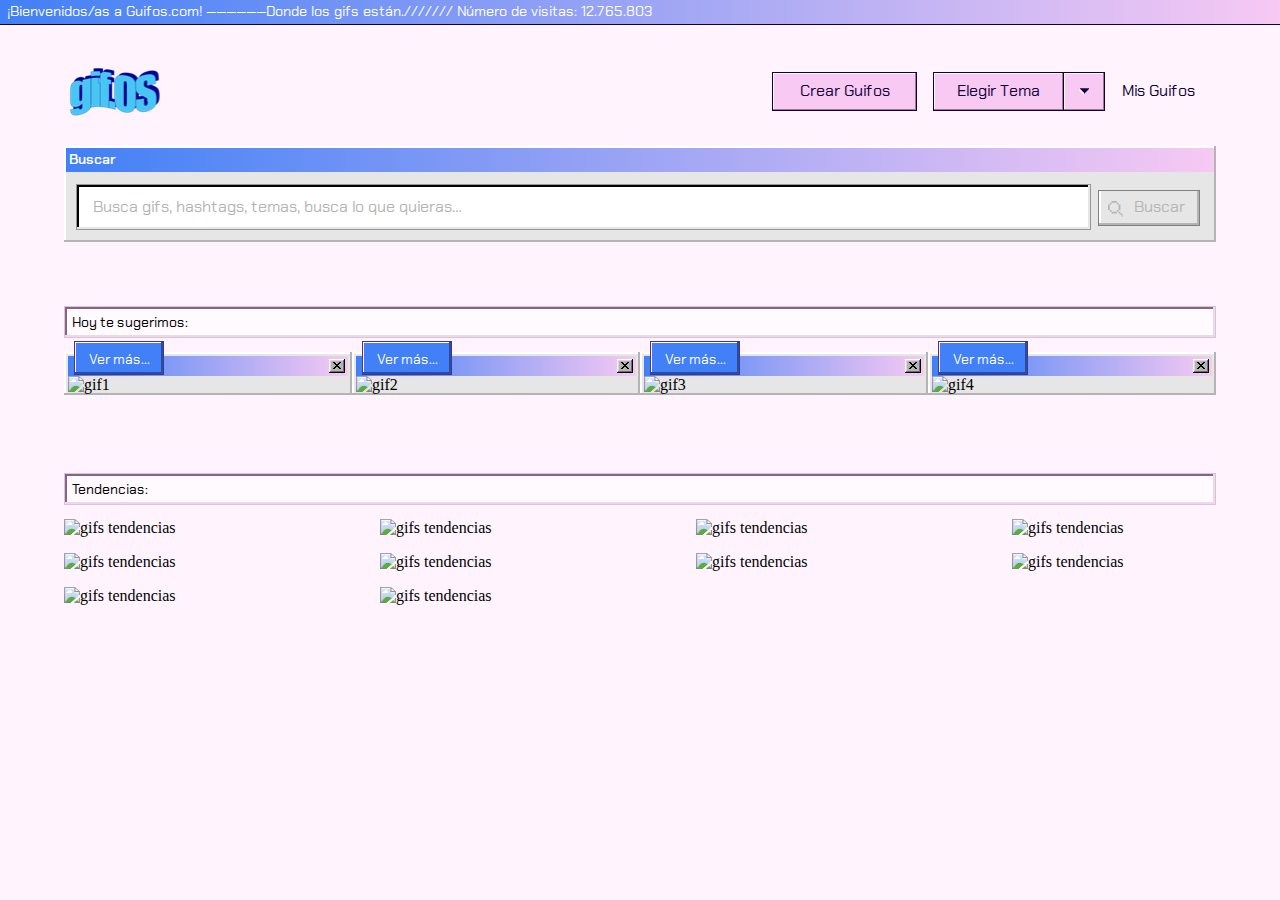
==== commit 92917938: "Se termina con el home en la parte de la API. Queda haciendo falta corregir bien el grid de la secci" ====
--- a/index.html
+++ b/index.html
@@ -7,7 +7,7 @@
     <link rel="stylesheet" href="https://fonts.googleapis.com/css?family=Chakra+Petch:300,300i,400,400i,500,500i,600,600i,700,700i&amp;display=swap">
     <link rel="stylesheet" href="./styles/styles.css">
   </head>
-  <body onload="contarVisita()">
+  <body id="body" onload="cargaDelBody()">
     <header class="header">
       <div class="header__contador">
         <p>¡Bienvenidos/as a Guifos.com! ——————Donde los gifs están./////// Número de visitas: <span id="visitas">12.765.803</span></p>
@@ -30,99 +30,105 @@
       <p class="busqueda__titulo">Buscar</p>
       <form class="busqueda__form">
         <div class="busqueda__contenedor">
-          <input class="texto__busqueda" id="buscar" type="text" placeholder="Busca gifs, hashtags, temas, busca lo que quieras…">
+          <input class="texto__busqueda" id="buscar" type="search" placeholder="Busca gifs, hashtags, temas, busca lo que quieras…" onkeyup="autocompletarBusqueda()">
           <label class="busqueda__principal" id="busqueda__principal--rosa">
             <div class="lupa" id="lupa"></div>
-            <input class="busquedad--boton" id="busqueda__principal--input" type="submit" value="Buscar">
+            <input class="busquedad--boton" id="busqueda__principal--input" type="submit" value="Buscar" onclick="search()">
           </label>
         </div>
         <label class="busqueda__opciones" id="opciones">
-          <input class="opciones" type="button" value="Hola 1">
-          <input class="opciones" type="button" value="Hola 2">
-          <input class="opciones" type="button" value="Hola 3">
+          <input class="opciones" type="button" onclick="enviarOpcionesBusqueda(0)">
+          <input class="opciones" type="button" onclick="enviarOpcionesBusqueda(1)">
+          <input class="opciones" type="button" onclick="enviarOpcionesBusqueda(2)">
         </label>
       </form>
+      <div class="mostarOpciones" id="mostarOpciones">
+        <p class="mostarOpcionesTexto"></p>
+        <p class="mostarOpcionesTexto"></p>
+        <p class="mostarOpcionesTexto"></p>
+      </div>
     </section>
     <section class="sugerencia">
       <h3>Hoy te sugerimos:</h3>
       <div class="sugerencia__gifs">
-        <div class="sugerencia__gifs__container">
+        <div class="sugerencia__gifs__container" id="img-gif-prueba">
           <div class="sugerencia__gif--titulo">
-            <p>#Jonathanvanness</p><img src="./atomic_html/assets/button_close.svg" alt="boton con una x para cerrar"/>
-          </div><img class="img--gif" src="./atomic_html/assets/280X280.jpg" alt="gif1"/><a href="#">Ver más...</a>
+            <p class="gif--titulo--sugerencia gif--titulo--sugerencia--buscar"></p><img src="./atomic_html/assets/button_close.svg" alt="boton con una x para cerrar"/>
+          </div><img class="img--gif--sugerencia" alt="gif1"/><a class="verMas1" href="#" onclick="verMasBuscar1()">Ver más...</a>
         </div>
-        <div class="sugerencia__gifs__container">
+        <div class="sugerencia__gifs__container" id="img-gif-prueba">
           <div class="sugerencia__gif--titulo">
-            <p>#SailorMercury</p><img src="./atomic_html/assets/button_close.svg" alt="boton con una x para cerrar"/>
-          </div><img class="img--gif" src="./atomic_html/assets/280X280.jpg" alt="gif2"/><a href="#">Ver más...</a>
+            <p class="gif--titulo--sugerencia gif--titulo--sugerencia--buscar"></p><img src="./atomic_html/assets/button_close.svg" alt="boton con una x para cerrar"/>
+          </div><img class="img--gif--sugerencia" alt="gif2"/><a class="verMas2" href="#" onclick="verMasBuscar2()">Ver más...</a>
         </div>
-        <div class="sugerencia__gifs__container">
+        <div class="sugerencia__gifs__container" id="img-gif-prueba">
           <div class="sugerencia__gif--titulo">
-            <p>#FabFive</p><img src="./atomic_html/assets/button_close.svg" alt="boton con una x para cerrar"/>
-          </div><img class="img--gif" src="./atomic_html/assets/280X280.jpg" alt="gif3"/><a href="#">Ver más...</a>
+            <p class="gif--titulo--sugerencia gif--titulo--sugerencia--buscar"></p><img src="./atomic_html/assets/button_close.svg" alt="boton con una x para cerrar"/>
+          </div><img class="img--gif--sugerencia" alt="gif3"/><a class="verMas3" href="#" onclick="verMasBuscar3()">Ver más...</a>
         </div>
-        <div class="sugerencia__gifs__container">
+        <div class="sugerencia__gifs__container" id="img-gif-prueba">
           <div class="sugerencia__gif--titulo">
-            <p>#Unicorns&amp;Rainbows</p><img src="./atomic_html/assets/button_close.svg" alt="boton con una x para cerrar"/>
-          </div><img class="img--gif" src="./atomic_html/assets/280X280.jpg" alt="gif4"/><a href="#">Ver más...</a>
+            <p class="gif--titulo--sugerencia gif--titulo--sugerencia--buscar"></p><img src="./atomic_html/assets/button_close.svg" alt="boton con una x para cerrar"/>
+          </div><img class="img--gif--sugerencia" alt="gif4"/><a class="verMas4" href="#" onclick="verMasBuscar4()">Ver más...</a>
         </div>
       </div>
     </section>
     <section class="tendencia">
-      <h3>Tendencias:</h3>
+      <h3 id="titulo__tendencia">Tendencias:</h3>
       <div class="tendencias__gifs">
-        <div class="gif__contenedor--1">
-          <div class="tendencia__gif__container"><img class="nivel-1" src="./atomic_html/assets/288X298.jpg" alt="gifs tendencias"/>
-            <p>#wing #pupping #cute #dog #hellow #hi</p>
+        <div class="tendencias__gifs__contenedor gif__contenedor--auto">
+          <div class="tendencia__gif__container"><img class="img--gif--tendencias" alt="gifs tendencias"/>
+            <p class="gif--titulo--tendencia"></p>
           </div>
         </div>
-        <div class="gif__contenedor--1">
-          <div class="tendencia__gif__container"><img class="nivel-1" src="./atomic_html/assets/288X298.jpg" alt="gifs tendencias"/>
-            <p>#wing #pupping #cute #dog #hellow #hi</p>
+        <div class="tendencias__gifs__contenedor gif__contenedor--auto">
+          <div class="tendencia__gif__container"><img class="img--gif--tendencias" alt="gifs tendencias"/>
+            <p class="gif--titulo--tendencia"></p>
           </div>
         </div>
-        <div class="gif__contenedor--1">
-          <div class="tendencia__gif__container"><img class="nivel-1" src="./atomic_html/assets/288X298.jpg" alt="gifs tendencias"/>
-            <p>#wing #pupping #cute #dog #hellow #hi</p>
+        <div class="tendencias__gifs__contenedor gif__contenedor--auto">
+          <div class="tendencia__gif__container"><img class="img--gif--tendencias" alt="gifs tendencias"/>
+            <p class="gif--titulo--tendencia"></p>
           </div>
         </div>
-        <div class="gif__contenedor--1">
-          <div class="tendencia__gif__container"><img class="nivel-1" src="./atomic_html/assets/288X298.jpg" alt="gifs tendencias"/>
-            <p>#wing #pupping #cute #dog #hellow #hi</p>
+        <div class="tendencias__gifs__contenedor gif__contenedor--auto">
+          <div class="tendencia__gif__container"><img class="img--gif--tendencias" alt="gifs tendencias"/>
+            <p class="gif--titulo--tendencia"></p>
           </div>
         </div>
-        <div class="gif__contenedor--2">
-          <div class="tendencia__gif__container"><img class="nivel-2" src="./atomic_html/assets/592X298.jpg" alt="gifs tendencias"/>
-            <p>#wing #pupping #cute #dog #hellow #hi</p>
+        <div class="tendencias__gifs__contenedor gif__contenedor--auto">
+          <div class="tendencia__gif__container"><img class="img--gif--tendencias" alt="gifs tendencias"/>
+            <p class="gif--titulo--tendencia"></p>
           </div>
         </div>
-        <div class="gif__contenedor--1">
-          <div class="tendencia__gif__container"><img class="nivel-1" src="./atomic_html/assets/288X298.jpg" alt="gifs tendencias"/>
-            <p>#wing #pupping #cute #dog #hellow #hi</p>
+        <div class="tendencias__gifs__contenedor gif__contenedor--auto">
+          <div class="tendencia__gif__container"><img class="img--gif--tendencias" alt="gifs tendencias"/>
+            <p class="gif--titulo--tendencia"></p>
           </div>
         </div>
-        <div class="gif__contenedor--1">
-          <div class="tendencia__gif__container"><img class="nivel-1" src="./atomic_html/assets/288X298.jpg" alt="gifs tendencias"/>
-            <p>#wing #pupping #cute #dog #hellow #hi</p>
+        <div class="tendencias__gifs__contenedor gif__contenedor--auto">
+          <div class="tendencia__gif__container"><img class="img--gif--tendencias" alt="gifs tendencias"/>
+            <p class="gif--titulo--tendencia"></p>
           </div>
         </div>
-        <div class="gif__contenedor--1">
-          <div class="tendencia__gif__container"><img class="nivel-1" src="./atomic_html/assets/288X298.jpg" alt="gifs tendencias"/>
-            <p>#wing #pupping #cute #dog #hellow #hi</p>
+        <div class="tendencias__gifs__contenedor gif__contenedor--auto">
+          <div class="tendencia__gif__container"><img class="img--gif--tendencias" alt="gifs tendencias"/>
+            <p class="gif--titulo--tendencia"></p>
           </div>
         </div>
-        <div class="gif__contenedor--1">
-          <div class="tendencia__gif__container"><img class="nivel-1" src="./atomic_html/assets/288X298.jpg" alt="gifs tendencias"/>
-            <p>#wing #pupping #cute #dog #hellow #hi</p>
+        <div class="tendencias__gifs__contenedor gif__contenedor--auto">
+          <div class="tendencia__gif__container"><img class="img--gif--tendencias" alt="gifs tendencias"/>
+            <p class="gif--titulo--tendencia"></p>
           </div>
         </div>
-        <div class="gif__contenedor--2">
-          <div class="tendencia__gif__container"><img class="nivel-2" src="./atomic_html/assets/592X298.jpg" alt="gifs tendencias"/>
-            <p>#wing #pupping #cute #dog #hellow #hi</p>
+        <div class="tendencias__gifs__contenedor gif__contenedor--auto">
+          <div class="tendencia__gif__container"><img class="img--gif--tendencias" alt="gifs tendencias"/>
+            <p class="gif--titulo--tendencia"></p>
           </div>
         </div>
       </div>
     </section>
     <script src="./atomic_html/util/index.js"></script>
+    <script src="./atomic_html/util/home.js"></script>
   </body>
 </html>--- a/styles/styles.css
+++ b/styles/styles.css
@@ -2,10 +2,12 @@
 /* ----------- ESTILOS PARA ATOMOS -----------  */
 /* ESTILOS GLOBALES */
 html {
-  font-size: 1rem; }
+  font-size: 1rem;
+}
 
 body {
-  background-color: #fff4fd; }
+  background-color: #fff4fd;
+}
 
 /* ------------------------------------- */
 /* ESTILOS HEADER */
@@ -19,7 +21,8 @@
           box-shadow: 0 1px 0 0 #110038;
   font-family: "Chakra Petch", sans-serif;
   font-weight: 400;
-  margin-top: 0; }
+  margin-top: 0;
+}
 
 .crear {
   background: #f7c9f3;
@@ -32,13 +35,15 @@
   -webkit-box-shadow: inset -1px -1px 0 0 #997d97, inset 1px 1px 0 0 #ffffff;
           box-shadow: inset -1px -1px 0 0 #997d97, inset 1px 1px 0 0 #ffffff;
   justify-self: flex-end;
-  margin-right: 16px; }
+  margin-right: 16px;
+}
 
 .crear:hover {
   outline-style: dotted;
   outline-width: 1px;
   outline-offset: -4px;
-  background: #e6bbe2; }
+  background: #e6bbe2;
+}
 
 .contenedor__nav__temas p {
   background: #f7c9f3;
@@ -52,7 +57,8 @@
   margin: 0;
   padding: 9px 15.5px;
   text-align: center;
-  cursor: pointer; }
+  cursor: pointer;
+}
 
 .contenedor__nav__temas img {
   border-top: 1px solid #110038;
@@ -63,32 +69,39 @@
           box-shadow: inset -1px -1px 0 0 #997d97, inset 1px 1px 0 0 #ffffff;
   padding: 13px 15px;
   justify-self: flex-end;
-  cursor: pointer; }
+  cursor: pointer;
+}
 
 .contenedor__nav__temas p:hover {
   outline-style: dotted;
   outline-width: 1px;
   outline-offset: -4px;
-  background: #e6bbe2; }
+  background: #e6bbe2;
+}
 
 .contenedor__nav__temas img:hover {
   outline-style: dotted;
   outline-width: 1px;
   outline-offset: -4px;
-  background: #e6bbe2; }
+  background: #e6bbe2;
+}
 
 .contenedor__nav {
   display: inline-block;
-  position: relative; }
-  .contenedor__nav ul {
-    display: none;
-    list-style: none;
-    width: 172px;
-    height: auto;
-    margin: 0; }
+  position: relative;
+}
+
+.contenedor__nav ul {
+  display: none;
+  list-style: none;
+  width: 172px;
+  height: auto;
+  margin: 0;
+}
 
 .desplegar ul {
-  display: block; }
+  display: block;
+}
 
 ul {
   position: absolute;
@@ -97,7 +110,8 @@
   padding: 15px 10px;
   background: #e6e6e6;
   -webkit-box-shadow: inset -2px -2px 0 0 #b4b4b4, inset 2px 2px 0 0 #ffffff;
-          box-shadow: inset -2px -2px 0 0 #b4b4b4, inset 2px 2px 0 0 #ffffff; }
+          box-shadow: inset -2px -2px 0 0 #b4b4b4, inset 2px 2px 0 0 #ffffff;
+}
 
 .contenedor__nav li {
   background: #f0f0f0;
@@ -106,38 +120,46 @@
   border: 1px solid #808080;
   -webkit-box-shadow: inset -1px -1px 0 0 #b4b4b4, inset 1px 1px 0 0 #ffffff;
           box-shadow: inset -1px -1px 0 0 #b4b4b4, inset 1px 1px 0 0 #ffffff;
-  cursor: pointer; }
+  cursor: pointer;
+}
 
 .contenedor__nav li:first-child {
-  margin: 0 0 10px 0; }
+  margin: 0 0 10px 0;
+}
 
 .contenedor__nav li:hover {
   background: #fff4fd;
   border: 1px solid #cca6c9;
   -webkit-box-shadow: inset -1px -1px 0 0 #e6dce4, inset 1px 1px 0 0 #ffffff;
-          box-shadow: inset -1px -1px 0 0 #e6dce4, inset 1px 1px 0 0 #ffffff; }
+          box-shadow: inset -1px -1px 0 0 #e6dce4, inset 1px 1px 0 0 #ffffff;
+}
 
 .contenedor__nav li:hover::first-letter {
-  text-decoration: underline; }
+  text-decoration: underline;
+}
 
 .mis-guifos {
   text-decoration: none;
   color: #110038;
   font-family: "Chakra Petch", sans-serif;
   font-weight: 400;
-  padding: 8px 15px 8px 0; }
-
-.mis-guifos::first-letter {
-  text-decoration: underline; }
+  padding: 8px 15px 8px 0;
+}
+
+.mis-guifos:hover::first-letter {
+  text-decoration: underline;
+}
 
 .mis-guifos:hover {
   border-style: dotted;
   border-width: 1px;
-  border-color: #110038; }
+  border-color: #110038;
+}
 
 .mis-guifos:active {
   color: #110038;
-  opacity: 50%; }
+  opacity: 50%;
+}
 
 /* ------------------------------------- */
 /* ESTILOS SECCIÓN BUSQUEDA */
@@ -152,19 +174,24 @@
   -webkit-box-shadow: inset -2px 0 0 0 #b4b4b4, inset 2px 2px 0 0 #ffffff;
           box-shadow: inset -2px 0 0 0 #b4b4b4, inset 2px 2px 0 0 #ffffff;
   margin: 0;
-  width: 100%; }
+  width: 100%;
+}
 
 .texto__busqueda::-webkit-input-placeholder {
-  color: #b4b4b4; }
+  color: #b4b4b4;
+}
 
 .texto__busqueda:-ms-input-placeholder {
-  color: #b4b4b4; }
+  color: #b4b4b4;
+}
 
 .texto__busqueda::-ms-input-placeholder {
-  color: #b4b4b4; }
+  color: #b4b4b4;
+}
 
 .texto__busqueda::placeholder {
-  color: #b4b4b4; }
+  color: #b4b4b4;
+}
 
 .texto__busqueda {
   background: #ffffff;
@@ -175,19 +202,26 @@
   padding: 13px 0 13px 16px;
   font-family: "Chakra Petch", sans-serif;
   margin-right: 2px;
-  outline: none; }
+  outline: none;
+}
 
 .busqueda__principal input {
   background: #e6e6e6;
   border: none;
   outline: none;
   cursor: pointer;
-  color: #b4b4b4; }
+  color: #b4b4b4;
+}
+
+.busquedad--boton {
+  margin-left: 5px;
+}
 
 /* CLASE QUE SE AGREGA DESDE JS PARA EL ESTADO INPUT DEL BOTON */
 .busqueda__principal .busqueda__principal--rosa {
   background: #f7c9f3;
-  color: #110038; }
+  color: #110038;
+}
 
 .busqueda__principal .lupa {
   position: relative;
@@ -196,7 +230,8 @@
   background-image: url("../atomic_html/assets/lupa_inactive.svg");
   background-repeat: no-repeat;
   height: 20px;
-  cursor: pointer; }
+  cursor: pointer;
+}
 
 /* CLASE QUE SE AGREGA DESDE JS PARA EL ESTADO INPUT DEL BOTON */
 .lupa--input {
@@ -206,7 +241,8 @@
   background-image: url("../atomic_html/assets/lupa.svg");
   background-repeat: no-repeat;
   height: 20px;
-  cursor: pointer; }
+  cursor: pointer;
+}
 
 .opciones {
   display: block;
@@ -225,14 +261,36 @@
   line-height: 22px;
   margin-right: 2px;
   outline: none;
-  cursor: pointer; }
+  cursor: pointer;
+}
 
 /* CLASE QUE SE AGREGA DESDE JS PARA EL ESTADO HOVER DE LAS OPCIONES */
 .opciones--hover {
   background: #dbdbdb;
   outline-style: dotted;
   outline-width: 1px;
-  outline-offset: -4px; }
+  outline-offset: -4px;
+}
+
+.mostarOpciones {
+  display: none;
+}
+
+.mostarOpciones p {
+  font-family: "Chakra Petch", sans-serif;
+  padding: 12px 7px 8px 7px;
+  background: #4180f6;
+  border: 1px solid #4c2f99;
+  -webkit-box-shadow: inset -2px -2px 0 0 #284f99, inset 2px 2px 0 0 #ffffff;
+          box-shadow: inset -2px -2px 0 0 #284f99, inset 2px 2px 0 0 #ffffff;
+  color: #ffffff;
+  display: inline-block;
+  margin-right: 8px;
+}
+
+.mostarOpcionesBlock {
+  display: block;
+}
 
 /* ------------------------------------- */
 /* ESTILOS SECCIÓN SUGERENCIAS */
@@ -244,54 +302,73 @@
   font-family: "Chakra Petch", sans-serif;
   font-weight: 400;
   padding: 7px;
-  font-size: 0.875rem; }
+  font-size: 0.875rem;
+}
 
 .sugerencia__gif--titulo {
   background-image: -webkit-gradient(linear, right top, left top, from(#f7c9f3), to(#4180f6));
-  background-image: linear-gradient(to left, #f7c9f3, #4180f6); }
-  .sugerencia__gif--titulo p {
-    font-family: "Chakra Petch", sans-serif;
-    font-weight: 600;
-    font-size: 0.875rem;
-    color: #ffffff;
-    letter-spacing: 0;
-    width: 100%;
-    margin: 0; }
+  background-image: linear-gradient(to left, #f7c9f3, #4180f6);
+}
+
+.sugerencia__gif--titulo p {
+  font-family: "Chakra Petch", sans-serif;
+  font-weight: 600;
+  font-size: 0.875rem;
+  color: #ffffff;
+  letter-spacing: 0;
+  width: 100%;
+  margin: 0;
+}
 
 .sugerencia__gifs__container {
   padding: 4px 4px 0 4px;
+  height: -webkit-fit-content;
+  height: -moz-fit-content;
+  height: fit-content;
   background: #e6e6e6;
   -webkit-box-shadow: inset -2px -2px 0 0 #b4b4b4, inset 2px 2px 0 0 #ffffff;
-          box-shadow: inset -2px -2px 0 0 #b4b4b4, inset 2px 2px 0 0 #ffffff; }
-  .sugerencia__gifs__container a {
-    color: #ffffff;
-    background: #4180f6;
-    border: 1px solid #4c2f99;
-    -webkit-box-shadow: inset -2px -2px 0 0 #284f99, inset 1px 1px 0 0 #ffffff;
-            box-shadow: inset -2px -2px 0 0 #284f99, inset 1px 1px 0 0 #ffffff;
-    font-family: "Chakra Petch", sans-serif;
-    font-weight: 400;
-    font-size: 14px;
-    letter-spacing: 0;
-    text-align: center;
-    line-height: 18px;
-    padding: 8px 10px;
-    text-decoration: none;
-    position: absolute;
-    bottom: 20px;
-    left: 10px;
-    width: 90px;
-    height: 34px; }
-  .sugerencia__gifs__container .img--gif:hover {
-    outline-style: dotted;
-    outline-width: 1px;
-    outline-offset: -4px; }
-  .sugerencia__gifs__container a:hover {
-    outline-style: dotted;
-    outline-width: 1px;
-    outline-offset: -5px;
-    outline-color: #110038;
-    background-color: #3a72db; }
+          box-shadow: inset -2px -2px 0 0 #b4b4b4, inset 2px 2px 0 0 #ffffff;
+}
+
+.sugerencia__gifs__container a {
+  color: #ffffff;
+  background: #4180f6;
+  border: 1px solid #4c2f99;
+  -webkit-box-shadow: inset -2px -2px 0 0 #284f99, inset 1px 1px 0 0 #ffffff;
+          box-shadow: inset -2px -2px 0 0 #284f99, inset 1px 1px 0 0 #ffffff;
+  font-family: "Chakra Petch", sans-serif;
+  font-weight: 400;
+  font-size: 14px;
+  letter-spacing: 0;
+  text-align: center;
+  line-height: 18px;
+  padding: 8px 10px;
+  text-decoration: none;
+  position: absolute;
+  bottom: 20px;
+  left: 10px;
+  width: 90px;
+  height: 34px;
+}
+
+.sugerencia__gifs__container .img--gif--sugerencia {
+  width: 280px;
+  height: 280px;
+}
+
+.sugerencia__gifs__container .img--gif--sugerencia:hover {
+  outline-style: dotted;
+  outline-width: 1px;
+  outline-offset: -4px;
+}
+
+.sugerencia__gifs__container a:hover {
+  outline-style: dotted;
+  outline-width: 1px;
+  outline-offset: -5px;
+  outline-color: #110038;
+  background-color: #3a72db;
+}
 
 /* ------------------------------------- */
 /* ESTILOS SECCIÓN TENDENCIAS */
@@ -303,13 +380,14 @@
   font-family: "Chakra Petch", sans-serif;
   font-weight: 400;
   padding: 7px;
-  font-size: 0.875rem; }
+  font-size: 0.875rem;
+}
 
 .tendencia__gif__container p {
-  display: none; }
-
-.gif__contenedor--1:hover p,
-.gif__contenedor--2:hover p {
+  display: none;
+}
+
+.tendencias__gifs__contenedor:hover p {
   display: block;
   background-image: -webkit-gradient(linear, right top, left top, from(#f7c9f3), to(#4180f6));
   background-image: linear-gradient(to left, #f7c9f3, #4180f6);
@@ -321,55 +399,78 @@
   width: 100%;
   margin: 0;
   position: relative;
-  bottom: 10px;
-  padding: 7px; }
-
+  bottom: 5px;
+  padding: 7px;
+}
+
+.img--gif--tendencias {
+  max-width: 600px;
+  height: 300px;
+}
+
+/* .img--gif--tendencias:hover {
+  outline-style: dotted;
+  outline-width: 1px;
+  outline-offset: -5px;
+  outline-color: $azulGeneral;
+  position: relative;
+} */
+/* 
 .nivel-2 {
-  width: 598px;
-  position: relative; }
+  max-width: 632px;
+  position: relative;
+}
 
 .nivel-1 {
-  width: 290px;
-  position: relative; }
-
-.nivel-1:hover,
+  width: 300px;
+  position: relative;
+} */
+/* .nivel-1:hover,
 .nivel-2:hover {
   outline-style: dotted;
   outline-width: 1px;
   outline-offset: -5px;
-  outline-color: #110038; }
-
-/* ------------------------------------- */
+  outline-color: $azulGeneral;
+} */
+/* ------------------------------------- */
+.pruebas {
+  width: 900px;
+  height: 1000px;
+  background-color: red;
+}
+
 /* -----------  ESTILOS PARA MOLECULAS -----------  */
 /* ESTILOS HEADER */
 .contenedor__nav__temas {
   display: -webkit-box;
   display: -ms-flexbox;
   display: flex;
-  margin-right: 16.5px; }
+  margin-right: 16.5px;
+}
 
 /* ------------------------------------- */
 /* ESTILOS SECCIÓN BUSQUEDA */
 .busqueda__form {
-  width: 100%; }
+  width: 100%;
+}
 
 .busqueda__contenedor {
   background: #e6e6e6;
   -webkit-box-shadow: inset -2px -2px 0 0 #b4b4b4, inset 2px -2px 0 0 #ffffff;
           box-shadow: inset -2px -2px 0 0 #b4b4b4, inset 2px -2px 0 0 #ffffff;
-  padding: 9px 14px 9px 10px;
-  padding: 15px 12px;
+  padding: 12px 6px 12px 12px;
   margin-top: 0;
   display: -webkit-box;
   display: -ms-flexbox;
-  display: flex; }
+  display: flex;
+}
 
 .busqueda__principal {
   background: #e6e6e6;
   border: 1px solid #808080;
   -webkit-box-shadow: inset -2px -2px 0 0 #b4b4b4, inset 2px -2px 0 0 #ffffff;
           box-shadow: inset -2px -2px 0 0 #b4b4b4, inset 2px -2px 0 0 #ffffff;
-  padding: 9px 14px 9px 10px;
+  padding: 9px 7px;
   -webkit-box-align: center;
       -ms-flex-align: center;
           align-items: center;
@@ -377,21 +478,28 @@
   -webkit-box-pack: center;
       -ms-flex-pack: center;
           justify-content: center;
-  margin-left: 3px;
-  display: -webkit-box;
-  display: -ms-flexbox;
-  display: flex;
-  cursor: pointer; }
+  margin-left: 5px;
+  margin-right: 10px;
+  margin-top: 6px;
+  width: 102px;
+  height: 36px;
+  display: -webkit-box;
+  display: -ms-flexbox;
+  display: flex;
+  cursor: pointer;
+}
 
 .busqueda__principal--borde {
   border: 1px solid #110038;
   -webkit-box-shadow: inset -1px -1px 0 0 #997d97, inset 1px 1px 0 0 #ffffff;
-          box-shadow: inset -1px -1px 0 0 #997d97, inset 1px 1px 0 0 #ffffff; }
+          box-shadow: inset -1px -1px 0 0 #997d97, inset 1px 1px 0 0 #ffffff;
+}
 
 .busqueda__principal--rosa {
   background: #f7c9f3;
   color: #110038;
-  cursor: pointer; }
+  cursor: pointer;
+}
 
 .busqueda__principal--rosa--active {
   outline-style: dotted;
@@ -401,7 +509,7 @@
   border: 1px solid #110038;
   -webkit-box-shadow: inset -1px -1px 0 0 #997d97, inset 1px 1px 0 0 #ffffff;
           box-shadow: inset -1px -1px 0 0 #997d97, inset 1px 1px 0 0 #ffffff;
-  padding: 9px 14px 9px 10px;
+  padding: 9px 7px;
   -webkit-box-align: center;
       -ms-flex-align: center;
           align-items: center;
@@ -410,16 +518,22 @@
       -ms-flex-pack: center;
           justify-content: center;
   margin-left: 3px;
-  display: -webkit-box;
-  display: -ms-flexbox;
-  display: flex;
-  cursor: pointer; }
+  margin-right: 10px;
+  margin-top: 6px;
+  width: 102px;
+  height: 36px;
+  display: -webkit-box;
+  display: -ms-flexbox;
+  display: flex;
+  cursor: pointer;
+}
 
 .busqueda__principal--active--input {
   background: #e6bbe2;
   cursor: pointer;
   border: none;
-  outline: none; }
+  outline: none;
+}
 
 .busqueda__opciones {
   background-color: #e6e6e6;
@@ -427,10 +541,12 @@
           box-shadow: inset -2px -2px 0 0 #b4b4b4, inset 2px 2px 0 0 #ffffff;
   margin: 0;
   padding: 15px 16px 5px 12px;
-  display: none; }
+  display: none;
+}
 
 .busqueda__opciones--mostrar {
-  display: block; }
+  display: block;
+}
 
 /* ------------------------------------- */
 /* ESTILOS SECCIÓN SUGERENCIAS*/
@@ -439,10 +555,12 @@
   display: -ms-flexbox;
   display: flex;
   width: 280px;
-  padding: 3px; }
+  padding: 3px;
+}
 
 .sugerencia__gifs__container {
-  position: relative; }
+  position: relative;
+}
 
 .sugerencia__gifs {
   display: -webkit-box;
@@ -452,39 +570,64 @@
       -ms-flex-pack: justify;
           justify-content: space-between;
   -ms-flex-wrap: wrap;
-      flex-wrap: wrap; }
+      flex-wrap: wrap;
+}
 
 /* ------------------------------------- */
 /* ESTILOS SECCIÓN TENDENCIAS*/
+.tendencias__gifs__contenedor {
+  width: -webkit-fit-content;
+  width: -moz-fit-content;
+  width: fit-content;
+}
+
+/* .tendencias__gifs {
+  display: grid;
+  grid-template-columns: 300px;
+} */
 .tendencias__gifs {
   display: -ms-grid;
   display: grid;
-  -ms-grid-columns: (290px)[4];
-      grid-template-columns: repeat(4, 290px);
+  /*  grid-template-columns: repeat(auto-fit, minmax(300px, 600px)); */
+  -ms-grid-columns: (300px)[4];
+      grid-template-columns: repeat(4, 300px);
+  /*   grid-auto-rows: repeat(4, 300px); */
+  /*   grid-auto-flow: column; */
   grid-gap: 16px 16px;
   -webkit-box-align: center;
       -ms-flex-align: center;
           align-items: center;
   -webkit-box-pack: justify;
       -ms-flex-pack: justify;
-          justify-content: space-between; }
+          justify-content: space-between;
+  /*   display: flex;
+  flex-wrap: wrap;
+  justify-content: space-between; */
+}
 
 .gif__contenedor--1 {
   -ms-grid-column-span: 1;
-      grid-column-end: span 1; }
+      grid-column-end: span 1;
+}
 
 .gif__contenedor--2 {
   -ms-grid-column-span: 2;
-      grid-column-end: span 2; }
-
-.tendencia__gif__container {
-  display: inline-block; }
-
+      grid-column-end: span 2;
+}
+
+/* .gif__contenedor--auto {
+  grid-column-end: span auto;
+} */
+/* .tendencia__gif__container {
+  display: inline-block;
+  width: fit-content;
+} */
 .tendencia__gif__container:hover {
   background: #e6e6e6;
   -webkit-box-shadow: inset -2px -2px 0 0 #b4b4b4, inset 2px 2px 0 0 #ffffff;
           box-shadow: inset -2px -2px 0 0 #b4b4b4, inset 2px 2px 0 0 #ffffff;
-  padding: 4px 4px 0px 4px; }
+  padding: 4px 4px 0px 4px;
+}
 
 /* ------------------------------------- */
 /* -----------  ESTILOS PARA ORGANISMOS -----------  */
@@ -499,23 +642,27 @@
   -webkit-box-align: center;
       -ms-flex-align: center;
           align-items: center;
-  margin: 44px 70.25px 0 70.25px; }
-  .header__contenedor .contenedor__botones {
-    display: -webkit-box;
-    display: -ms-flexbox;
-    display: flex;
-    -webkit-box-align: center;
-        -ms-flex-align: center;
-            align-items: center;
-    position: relative;
-    z-index: 1; }
+  margin: 44px 70.25px 0 70.25px;
+}
+
+.header__contenedor .contenedor__botones {
+  display: -webkit-box;
+  display: -ms-flexbox;
+  display: flex;
+  -webkit-box-align: center;
+      -ms-flex-align: center;
+          align-items: center;
+  position: relative;
+  z-index: 1;
+}
 
 /* ------------------------------------- */
 /* ESTILOS HEADER */
 .busqueda {
   width: 90%;
   margin: 0 auto;
-  margin-top: 30px; }
+  margin-top: 30px;
+}
 
 /* ------------------------------------- */
 /* ESTILOS HEADER */
@@ -523,7 +670,8 @@
   width: 90%;
   margin-left: auto;
   margin-right: auto;
-  margin-top: 64px; }
+  margin-top: 64px;
+}
 
 /* ------------------------------------- */
 /* ESTILOS HEADER */
@@ -531,6 +679,8 @@
   width: 90%;
   margin-left: auto;
   margin-right: auto;
-  margin-top: 64px; }
-
-/* ------------------------------------- */
+  margin-top: 64px;
+  overflow: hidden;
+}
+
+/* ------------------------------------- */
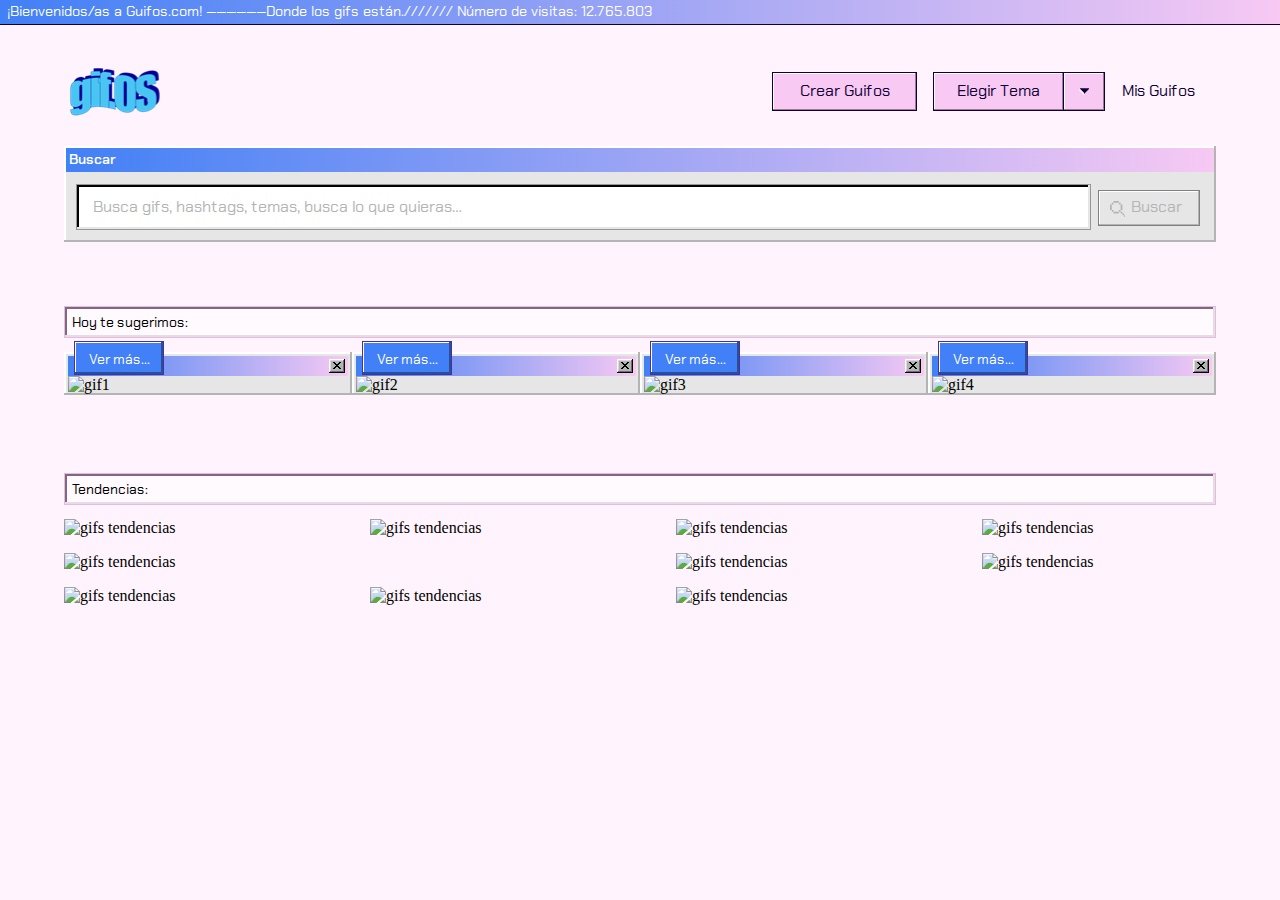
==== commit 03288249: "Se terminan los detalles del bello proyecto" ====
--- a/index.html
+++ b/index.html
@@ -6,41 +6,43 @@
     <link rel="stylesheet" href="./styles/normalize.css">
     <link rel="stylesheet" href="https://fonts.googleapis.com/css?family=Chakra+Petch:300,300i,400,400i,500,500i,600,600i,700,700i&amp;display=swap">
     <link rel="stylesheet" href="./styles/styles.css">
+    <link id="temas" rel="stylesheet" href="./styles/normal.css">
+    <title>Guifos</title>
   </head>
   <body id="body" onload="cargaDelBody()">
     <header class="header">
       <div class="header__contador">
         <p>¡Bienvenidos/as a Guifos.com! ——————Donde los gifs están./////// Número de visitas: <span id="visitas">12.765.803</span></p>
       </div>
-      <div class="header__contenedor"><img src="./atomic_html/assets/gifOF_logo.png" alt="Logo">
+      <div class="header__contenedor"><img src="./atomic_html/assets/gifOF_logo.png" alt="Logo" id="logo">
         <div class="contenedor__botones"><a class="crear" href="./atomic_html/components/pages/mis_gifs.html">Crear Guifos</a>
           <nav class="contenedor__nav" id="desplegar">
             <div class="contenedor__nav__temas">
               <p id="desplegarMenu">Elegir Tema</p><img id="desplegar2" src="./atomic_html/assets/dropdown.svg" alt="flecha hacia abajo"/>
             </div>
             <ul>
-              <li id="item--tema" onclick="ocultar()">Sailor Day</li>
-              <li id="item--tema" onclick="ocultar()">Sailor Night</li>
+              <li class="opcionesTemas" onclick="ocultar()">Sailor Day</li>
+              <li class="opcionesTemas" onclick="ocultar()">Sailor Night</li>
             </ul>
           </nav><a class="mis-guifos" href="./atomic_html/components/pages/mis_gifs.html">Mis Guifos</a>
         </div>
       </div>
     </header>
     <section class="busqueda">
-      <p class="busqueda__titulo">Buscar</p>
+      <h2 class="busqueda__titulo">Buscar</h2>
       <form class="busqueda__form">
         <div class="busqueda__contenedor">
-          <input class="texto__busqueda" id="buscar" type="search" placeholder="Busca gifs, hashtags, temas, busca lo que quieras…" onkeyup="autocompletarBusqueda()">
-          <label class="busqueda__principal" id="busqueda__principal--rosa">
+          <input class="texto__busqueda" id="buscar" type="search" placeholder="Busca gifs, hashtags, temas, busca lo que quieras…" onkeyup="autocompletarBusqueda()" autocomplete="off">
+          <div class="busqueda__principal" id="busqueda__principal--rosa">
             <div class="lupa" id="lupa"></div>
             <input class="busquedad--boton" id="busqueda__principal--input" type="submit" value="Buscar" onclick="search()">
-          </label>
+          </div>
         </div>
-        <label class="busqueda__opciones" id="opciones">
-          <input class="opciones" type="button" onclick="enviarOpcionesBusqueda(0)">
-          <input class="opciones" type="button" onclick="enviarOpcionesBusqueda(1)">
-          <input class="opciones" type="button" onclick="enviarOpcionesBusqueda(2)">
-        </label>
+        <div class="busqueda__opciones" id="opciones">
+          <input class="opciones" type="button" onclick="enviarOpcionesBusqueda(0)" value="opción">
+          <input class="opciones" type="button" onclick="enviarOpcionesBusqueda(1)" value="opción">
+          <input class="opciones" type="button" onclick="enviarOpcionesBusqueda(2)" value="opción">
+        </div>
       </form>
       <div class="mostarOpciones" id="mostarOpciones">
         <p class="mostarOpcionesTexto"></p>
@@ -51,22 +53,22 @@
     <section class="sugerencia">
       <h3>Hoy te sugerimos:</h3>
       <div class="sugerencia__gifs">
-        <div class="sugerencia__gifs__container" id="img-gif-prueba">
+        <div class="sugerencia__gifs__container">
           <div class="sugerencia__gif--titulo">
             <p class="gif--titulo--sugerencia gif--titulo--sugerencia--buscar"></p><img src="./atomic_html/assets/button_close.svg" alt="boton con una x para cerrar"/>
           </div><img class="img--gif--sugerencia" alt="gif1"/><a class="verMas1" href="#" onclick="verMasBuscar1()">Ver más...</a>
         </div>
-        <div class="sugerencia__gifs__container" id="img-gif-prueba">
+        <div class="sugerencia__gifs__container">
           <div class="sugerencia__gif--titulo">
             <p class="gif--titulo--sugerencia gif--titulo--sugerencia--buscar"></p><img src="./atomic_html/assets/button_close.svg" alt="boton con una x para cerrar"/>
           </div><img class="img--gif--sugerencia" alt="gif2"/><a class="verMas2" href="#" onclick="verMasBuscar2()">Ver más...</a>
         </div>
-        <div class="sugerencia__gifs__container" id="img-gif-prueba">
+        <div class="sugerencia__gifs__container">
           <div class="sugerencia__gif--titulo">
             <p class="gif--titulo--sugerencia gif--titulo--sugerencia--buscar"></p><img src="./atomic_html/assets/button_close.svg" alt="boton con una x para cerrar"/>
           </div><img class="img--gif--sugerencia" alt="gif3"/><a class="verMas3" href="#" onclick="verMasBuscar3()">Ver más...</a>
         </div>
-        <div class="sugerencia__gifs__container" id="img-gif-prueba">
+        <div class="sugerencia__gifs__container">
           <div class="sugerencia__gif--titulo">
             <p class="gif--titulo--sugerencia gif--titulo--sugerencia--buscar"></p><img src="./atomic_html/assets/button_close.svg" alt="boton con una x para cerrar"/>
           </div><img class="img--gif--sugerencia" alt="gif4"/><a class="verMas4" href="#" onclick="verMasBuscar4()">Ver más...</a>
@@ -76,53 +78,53 @@
     <section class="tendencia">
       <h3 id="titulo__tendencia">Tendencias:</h3>
       <div class="tendencias__gifs">
-        <div class="tendencias__gifs__contenedor gif__contenedor--auto">
-          <div class="tendencia__gif__container"><img class="img--gif--tendencias" alt="gifs tendencias"/>
+        <div class="tendencias__gifs__contenedor gif__contenedor--1">
+          <div class="tendencia__gif__container"><img class="nivel-1 img--gif--tendencias" alt="gifs tendencias"/>
             <p class="gif--titulo--tendencia"></p>
           </div>
         </div>
-        <div class="tendencias__gifs__contenedor gif__contenedor--auto">
-          <div class="tendencia__gif__container"><img class="img--gif--tendencias" alt="gifs tendencias"/>
+        <div class="tendencias__gifs__contenedor gif__contenedor--1">
+          <div class="tendencia__gif__container"><img class="nivel-1 img--gif--tendencias" alt="gifs tendencias"/>
             <p class="gif--titulo--tendencia"></p>
           </div>
         </div>
-        <div class="tendencias__gifs__contenedor gif__contenedor--auto">
-          <div class="tendencia__gif__container"><img class="img--gif--tendencias" alt="gifs tendencias"/>
+        <div class="tendencias__gifs__contenedor gif__contenedor--1">
+          <div class="tendencia__gif__container"><img class="nivel-1 img--gif--tendencias" alt="gifs tendencias"/>
             <p class="gif--titulo--tendencia"></p>
           </div>
         </div>
-        <div class="tendencias__gifs__contenedor gif__contenedor--auto">
-          <div class="tendencia__gif__container"><img class="img--gif--tendencias" alt="gifs tendencias"/>
+        <div class="tendencias__gifs__contenedor gif__contenedor--1">
+          <div class="tendencia__gif__container"><img class="nivel-1 img--gif--tendencias" alt="gifs tendencias"/>
             <p class="gif--titulo--tendencia"></p>
           </div>
         </div>
-        <div class="tendencias__gifs__contenedor gif__contenedor--auto">
-          <div class="tendencia__gif__container"><img class="img--gif--tendencias" alt="gifs tendencias"/>
+        <div class="tendencias__gifs__contenedor gif__contenedor--2">
+          <div class="tendencia__gif__container"><img class="nivel-2 img--gif--tendencias" alt="gifs tendencias"/>
             <p class="gif--titulo--tendencia"></p>
           </div>
         </div>
-        <div class="tendencias__gifs__contenedor gif__contenedor--auto">
-          <div class="tendencia__gif__container"><img class="img--gif--tendencias" alt="gifs tendencias"/>
+        <div class="tendencias__gifs__contenedor gif__contenedor--1">
+          <div class="tendencia__gif__container"><img class="nivel-1 img--gif--tendencias" alt="gifs tendencias"/>
             <p class="gif--titulo--tendencia"></p>
           </div>
         </div>
-        <div class="tendencias__gifs__contenedor gif__contenedor--auto">
-          <div class="tendencia__gif__container"><img class="img--gif--tendencias" alt="gifs tendencias"/>
+        <div class="tendencias__gifs__contenedor gif__contenedor--1">
+          <div class="tendencia__gif__container"><img class="nivel-1 img--gif--tendencias" alt="gifs tendencias"/>
             <p class="gif--titulo--tendencia"></p>
           </div>
         </div>
-        <div class="tendencias__gifs__contenedor gif__contenedor--auto">
-          <div class="tendencia__gif__container"><img class="img--gif--tendencias" alt="gifs tendencias"/>
+        <div class="tendencias__gifs__contenedor gif__contenedor--1">
+          <div class="tendencia__gif__container"><img class="nivel-1 img--gif--tendencias" alt="gifs tendencias"/>
             <p class="gif--titulo--tendencia"></p>
           </div>
         </div>
-        <div class="tendencias__gifs__contenedor gif__contenedor--auto">
-          <div class="tendencia__gif__container"><img class="img--gif--tendencias" alt="gifs tendencias"/>
+        <div class="tendencias__gifs__contenedor gif__contenedor--1">
+          <div class="tendencia__gif__container"><img class="nivel-1 img--gif--tendencias" alt="gifs tendencias"/>
             <p class="gif--titulo--tendencia"></p>
           </div>
         </div>
-        <div class="tendencias__gifs__contenedor gif__contenedor--auto">
-          <div class="tendencia__gif__container"><img class="img--gif--tendencias" alt="gifs tendencias"/>
+        <div class="tendencias__gifs__contenedor gif__contenedor--2">
+          <div class="tendencia__gif__container"><img class="nivel-2 img--gif--tendencias" alt="gifs tendencias"/>
             <p class="gif--titulo--tendencia"></p>
           </div>
         </div>
--- a/styles/styles.css
+++ b/styles/styles.css
@@ -1,197 +1,160 @@
 @charset "UTF-8";
-/* ----------- ESTILOS PARA ATOMOS -----------  */
+/* ----------- ESTILOS PARA ÁTOMOS COMUNES -----------  */
 /* ESTILOS GLOBALES */
 html {
-  font-size: 1rem;
-}
-
-body {
-  background-color: #fff4fd;
-}
+  font-size: 1rem; }
 
 /* ------------------------------------- */
 /* ESTILOS HEADER */
 .header__contador p {
   color: #ffffff;
   font-size: 0.9rem;
-  background-image: -webkit-gradient(linear, right top, left top, from(#f7c9f3), to(#4180f6));
-  background-image: linear-gradient(to left, #f7c9f3, #4180f6);
+  /*  background-image: $degradeOscuro; */
   padding: 3px 0 4px 7px;
   -webkit-box-shadow: 0 1px 0 0 #110038;
           box-shadow: 0 1px 0 0 #110038;
   font-family: "Chakra Petch", sans-serif;
   font-weight: 400;
-  margin-top: 0;
-}
+  margin-top: 0; }
 
 .crear {
-  background: #f7c9f3;
+  /*  background: $rosaNormal; */
   text-decoration: none;
-  color: #110038;
+  /* color: $azulGeneral; */
   padding: 9px 26.5px;
   font-family: "Chakra Petch", sans-serif;
   font-weight: 400;
   border: 1px solid #110038;
-  -webkit-box-shadow: inset -1px -1px 0 0 #997d97, inset 1px 1px 0 0 #ffffff;
-          box-shadow: inset -1px -1px 0 0 #997d97, inset 1px 1px 0 0 #ffffff;
+  /* box-shadow: inset -1px -1px 0 0 $rosaOscuro, inset 1px 1px 0 0 $blanco; */
   justify-self: flex-end;
-  margin-right: 16px;
-}
+  margin-right: 16px; }
 
 .crear:hover {
   outline-style: dotted;
   outline-width: 1px;
   outline-offset: -4px;
-  background: #e6bbe2;
-}
+  /* background: $rosaMedio; */ }
 
 .contenedor__nav__temas p {
-  background: #f7c9f3;
-  color: #110038;
+  /*  background: $rosaNormal; */
+  /*  color: $azulGeneral; */
   font-family: "Chakra Petch", sans-serif;
   font-weight: 400;
   border: 1px solid #110038;
-  -webkit-box-shadow: inset -1px -1px 0 0 #997d97, inset 1px 1px 0 0 #ffffff;
-          box-shadow: inset -1px -1px 0 0 #997d97, inset 1px 1px 0 0 #ffffff;
+  /* box-shadow: inset -1px -1px 0 0 $rosaOscuro, inset 1px 1px 0 0 $blanco; */
   width: 131px;
   margin: 0;
   padding: 9px 15.5px;
   text-align: center;
-  cursor: pointer;
-}
+  cursor: pointer; }
 
 .contenedor__nav__temas img {
   border-top: 1px solid #110038;
   border-right: 1px solid #110038;
   border-bottom: 1px solid #110038;
-  background: #f7c9f3;
-  -webkit-box-shadow: inset -1px -1px 0 0 #997d97, inset 1px 1px 0 0 #ffffff;
-          box-shadow: inset -1px -1px 0 0 #997d97, inset 1px 1px 0 0 #ffffff;
+  /* background: $rosaNormal; */
+  /* box-shadow: inset -1px -1px 0 0 $rosaOscuro, inset 1px 1px 0 0 $blanco; */
   padding: 13px 15px;
   justify-self: flex-end;
-  cursor: pointer;
-}
+  cursor: pointer; }
 
 .contenedor__nav__temas p:hover {
   outline-style: dotted;
   outline-width: 1px;
   outline-offset: -4px;
-  background: #e6bbe2;
-}
+  /* background: $rosaMedio; */ }
 
 .contenedor__nav__temas img:hover {
   outline-style: dotted;
   outline-width: 1px;
   outline-offset: -4px;
-  background: #e6bbe2;
-}
+  /* background: $rosaMedio; */ }
 
 .contenedor__nav {
   display: inline-block;
-  position: relative;
-}
-
-.contenedor__nav ul {
-  display: none;
-  list-style: none;
-  width: 172px;
-  height: auto;
-  margin: 0;
-}
+  position: relative; }
+  .contenedor__nav ul {
+    display: none;
+    list-style: none;
+    width: 172px;
+    height: auto;
+    margin: 0; }
 
 .desplegar ul {
-  display: block;
-}
+  display: block; }
 
 ul {
   position: absolute;
   font-family: "Chakra Petch", sans-serif;
   font-weight: 400;
   padding: 15px 10px;
-  background: #e6e6e6;
-  -webkit-box-shadow: inset -2px -2px 0 0 #b4b4b4, inset 2px 2px 0 0 #ffffff;
-          box-shadow: inset -2px -2px 0 0 #b4b4b4, inset 2px 2px 0 0 #ffffff;
-}
+  /*   background: $grisMedio;
+  box-shadow: inset -2px -2px 0 0 $grisNormal, inset 2px 2px 0 0 $blanco; */ }
 
 .contenedor__nav li {
-  background: #f0f0f0;
+  /* background: $grisClaro; */
   margin: 0;
   padding: 7px 0 7px 16px;
   border: 1px solid #808080;
   -webkit-box-shadow: inset -1px -1px 0 0 #b4b4b4, inset 1px 1px 0 0 #ffffff;
           box-shadow: inset -1px -1px 0 0 #b4b4b4, inset 1px 1px 0 0 #ffffff;
-  cursor: pointer;
-}
+  cursor: pointer; }
 
 .contenedor__nav li:first-child {
-  margin: 0 0 10px 0;
-}
+  margin: 0 0 10px 0; }
 
 .contenedor__nav li:hover {
-  background: #fff4fd;
-  border: 1px solid #cca6c9;
+  /* background: $rosaClaro; */
+  /* border: 1px solid $rosaIntermedio; */
   -webkit-box-shadow: inset -1px -1px 0 0 #e6dce4, inset 1px 1px 0 0 #ffffff;
-          box-shadow: inset -1px -1px 0 0 #e6dce4, inset 1px 1px 0 0 #ffffff;
-}
+          box-shadow: inset -1px -1px 0 0 #e6dce4, inset 1px 1px 0 0 #ffffff; }
 
 .contenedor__nav li:hover::first-letter {
-  text-decoration: underline;
-}
+  text-decoration: underline; }
 
 .mis-guifos {
   text-decoration: none;
-  color: #110038;
+  /* color: $azulGeneral; */
   font-family: "Chakra Petch", sans-serif;
   font-weight: 400;
-  padding: 8px 15px 8px 0;
-}
+  padding: 8px 15px 8px 0; }
 
 .mis-guifos:hover::first-letter {
-  text-decoration: underline;
-}
+  text-decoration: underline; }
 
 .mis-guifos:hover {
   border-style: dotted;
   border-width: 1px;
-  border-color: #110038;
-}
+  /* border-color: $azulGeneral; */ }
 
 .mis-guifos:active {
-  color: #110038;
-  opacity: 50%;
-}
+  /* color: $azulGeneral; */
+  opacity: 50%; }
 
 /* ------------------------------------- */
 /* ESTILOS SECCIÓN BUSQUEDA */
 .busqueda__titulo {
-  background-image: -webkit-gradient(linear, right top, left top, from(#f7c9f3), to(#4180f6));
-  background-image: linear-gradient(to left, #f7c9f3, #4180f6);
+  /* background-image: $degradeGlobal; */
   color: #ffffff;
   font-family: "Chakra Petch", sans-serif;
   font-weight: 600;
   font-size: 0.875rem;
   padding: 5px;
-  -webkit-box-shadow: inset -2px 0 0 0 #b4b4b4, inset 2px 2px 0 0 #ffffff;
-          box-shadow: inset -2px 0 0 0 #b4b4b4, inset 2px 2px 0 0 #ffffff;
+  /* box-shadow: inset -2px 0 0 0 $grisNormal, inset 2px 2px 0 0 $blanco; */
   margin: 0;
-  width: 100%;
-}
+  width: 100%; }
 
 .texto__busqueda::-webkit-input-placeholder {
-  color: #b4b4b4;
-}
+  color: #b4b4b4; }
 
 .texto__busqueda:-ms-input-placeholder {
-  color: #b4b4b4;
-}
+  color: #b4b4b4; }
 
 .texto__busqueda::-ms-input-placeholder {
-  color: #b4b4b4;
-}
+  color: #b4b4b4; }
 
 .texto__busqueda::placeholder {
-  color: #b4b4b4;
-}
+  color: #b4b4b4; }
 
 .texto__busqueda {
   background: #ffffff;
@@ -202,51 +165,37 @@
   padding: 13px 0 13px 16px;
   font-family: "Chakra Petch", sans-serif;
   margin-right: 2px;
-  outline: none;
-}
+  outline: none; }
 
 .busqueda__principal input {
-  background: #e6e6e6;
+  /* background: $grisMedio; */
   border: none;
   outline: none;
   cursor: pointer;
-  color: #b4b4b4;
-}
-
-.busquedad--boton {
-  margin-left: 5px;
-}
-
-/* CLASE QUE SE AGREGA DESDE JS PARA EL ESTADO INPUT DEL BOTON */
-.busqueda__principal .busqueda__principal--rosa {
-  background: #f7c9f3;
-  color: #110038;
-}
+  /* color: $grisNormal; */ }
 
 .busqueda__principal .lupa {
   position: relative;
   top: 3px;
   width: 15px;
-  background-image: url("../atomic_html/assets/lupa_inactive.svg");
+  /* background-image: url("../atomic_html/assets/lupa_inactive.svg"); */
   background-repeat: no-repeat;
   height: 20px;
-  cursor: pointer;
-}
+  cursor: pointer; }
 
 /* CLASE QUE SE AGREGA DESDE JS PARA EL ESTADO INPUT DEL BOTON */
 .lupa--input {
   position: relative;
   top: 3px;
   width: 15px;
-  background-image: url("../atomic_html/assets/lupa.svg");
+  /* background-image: url("../atomic_html/assets/lupa.svg"); */
   background-repeat: no-repeat;
   height: 20px;
-  cursor: pointer;
-}
+  cursor: pointer; }
 
 .opciones {
   display: block;
-  background: #f0f0f0;
+  /* background: $grisClaro; */
   border: 1px solid #808080;
   -webkit-box-shadow: inset -1px -1px 0 0 #b4b4b4, inset 1px 1px 0 0 #ffffff;
           box-shadow: inset -1px -1px 0 0 #b4b4b4, inset 1px 1px 0 0 #ffffff;
@@ -261,215 +210,122 @@
   line-height: 22px;
   margin-right: 2px;
   outline: none;
-  cursor: pointer;
-}
+  cursor: pointer; }
 
 /* CLASE QUE SE AGREGA DESDE JS PARA EL ESTADO HOVER DE LAS OPCIONES */
 .opciones--hover {
-  background: #dbdbdb;
+  /* background: $grisCasiMedio; */
   outline-style: dotted;
   outline-width: 1px;
-  outline-offset: -4px;
-}
+  outline-offset: -4px; }
 
 .mostarOpciones {
-  display: none;
-}
-
-.mostarOpciones p {
-  font-family: "Chakra Petch", sans-serif;
-  padding: 12px 7px 8px 7px;
-  background: #4180f6;
-  border: 1px solid #4c2f99;
-  -webkit-box-shadow: inset -2px -2px 0 0 #284f99, inset 2px 2px 0 0 #ffffff;
-          box-shadow: inset -2px -2px 0 0 #284f99, inset 2px 2px 0 0 #ffffff;
-  color: #ffffff;
-  display: inline-block;
-  margin-right: 8px;
-}
+  display: none; }
 
 .mostarOpcionesBlock {
-  display: block;
-}
+  display: block; }
+  .mostarOpcionesBlock p {
+    font-family: "Chakra Petch", sans-serif;
+    padding: 12px 7px 8px 7px;
+    /*     background: #4180f6;
+    border: 1px solid #4c2f99;
+    box-shadow: inset -2px -2px 0 0 #284f99, inset 2px 2px 0 0 #ffffff;
+    color: $blanco; */
+    display: inline-block;
+    margin-right: 8px; }
 
 /* ------------------------------------- */
 /* ESTILOS SECCIÓN SUGERENCIAS */
-.sugerencia h3 {
-  background: #fffafe;
-  border: 1px solid #e6bbe2;
-  -webkit-box-shadow: inset -2px -2px 0 0 #e6dce4, inset 2px 2px 0 0 #80687d;
-          box-shadow: inset -2px -2px 0 0 #e6dce4, inset 2px 2px 0 0 #80687d;
-  font-family: "Chakra Petch", sans-serif;
-  font-weight: 400;
-  padding: 7px;
-  font-size: 0.875rem;
-}
-
 .sugerencia__gif--titulo {
-  background-image: -webkit-gradient(linear, right top, left top, from(#f7c9f3), to(#4180f6));
-  background-image: linear-gradient(to left, #f7c9f3, #4180f6);
-}
-
-.sugerencia__gif--titulo p {
-  font-family: "Chakra Petch", sans-serif;
-  font-weight: 600;
-  font-size: 0.875rem;
-  color: #ffffff;
-  letter-spacing: 0;
-  width: 100%;
-  margin: 0;
-}
+  /*  background-image: $degradeGlobal; */ }
+  .sugerencia__gif--titulo p {
+    font-family: "Chakra Petch", sans-serif;
+    font-weight: 600;
+    font-size: 0.875rem;
+    color: #ffffff;
+    letter-spacing: 0;
+    width: 100%;
+    margin: 0; }
+  .sugerencia__gif--titulo img:hover {
+    outline-style: dotted;
+    outline-width: 1px;
+    outline-offset: -4px;
+    cursor: pointer; }
 
 .sugerencia__gifs__container {
   padding: 4px 4px 0 4px;
   height: -webkit-fit-content;
   height: -moz-fit-content;
   height: fit-content;
-  background: #e6e6e6;
-  -webkit-box-shadow: inset -2px -2px 0 0 #b4b4b4, inset 2px 2px 0 0 #ffffff;
-          box-shadow: inset -2px -2px 0 0 #b4b4b4, inset 2px 2px 0 0 #ffffff;
-}
-
-.sugerencia__gifs__container a {
-  color: #ffffff;
-  background: #4180f6;
-  border: 1px solid #4c2f99;
-  -webkit-box-shadow: inset -2px -2px 0 0 #284f99, inset 1px 1px 0 0 #ffffff;
-          box-shadow: inset -2px -2px 0 0 #284f99, inset 1px 1px 0 0 #ffffff;
-  font-family: "Chakra Petch", sans-serif;
-  font-weight: 400;
-  font-size: 14px;
-  letter-spacing: 0;
-  text-align: center;
-  line-height: 18px;
-  padding: 8px 10px;
-  text-decoration: none;
-  position: absolute;
-  bottom: 20px;
-  left: 10px;
-  width: 90px;
-  height: 34px;
-}
-
-.sugerencia__gifs__container .img--gif--sugerencia {
-  width: 280px;
-  height: 280px;
-}
-
-.sugerencia__gifs__container .img--gif--sugerencia:hover {
-  outline-style: dotted;
-  outline-width: 1px;
-  outline-offset: -4px;
-}
-
-.sugerencia__gifs__container a:hover {
-  outline-style: dotted;
-  outline-width: 1px;
-  outline-offset: -5px;
-  outline-color: #110038;
-  background-color: #3a72db;
-}
+  /* @include gif-borde; */ }
+  .sugerencia__gifs__container a {
+    color: #ffffff;
+    /* @include gif--boton; */ }
+  .sugerencia__gifs__container .img--gif--sugerencia {
+    width: 280px;
+    height: 280px; }
+  .sugerencia__gifs__container .img--gif--sugerencia:hover {
+    outline-style: dotted;
+    outline-width: 1px;
+    outline-offset: -4px; }
+  .sugerencia__gifs__container a:hover {
+    outline-style: dotted;
+    outline-width: 1px;
+    outline-offset: -5px;
+    outline-color: #110038;
+    /* background-color: $azul_3; */ }
 
 /* ------------------------------------- */
 /* ESTILOS SECCIÓN TENDENCIAS */
-.tendencia h3 {
-  background: #fffafe;
-  border: 1px solid #e6bbe2;
-  -webkit-box-shadow: inset -2px -2px 0 0 #e6dce4, inset 2px 2px 0 0 #80687d;
-          box-shadow: inset -2px -2px 0 0 #e6dce4, inset 2px 2px 0 0 #80687d;
-  font-family: "Chakra Petch", sans-serif;
-  font-weight: 400;
-  padding: 7px;
-  font-size: 0.875rem;
-}
-
-.tendencia__gif__container p {
-  display: none;
-}
+.tendencias__gifs__contenedor p {
+  display: none; }
 
 .tendencias__gifs__contenedor:hover p {
   display: block;
-  background-image: -webkit-gradient(linear, right top, left top, from(#f7c9f3), to(#4180f6));
-  background-image: linear-gradient(to left, #f7c9f3, #4180f6);
-  font-family: "Chakra Petch", sans-serif;
-  font-weight: 600;
-  font-size: 0.875rem;
-  color: #ffffff;
-  letter-spacing: 0;
-  width: 100%;
-  margin: 0;
+  /*     background-image: $degradeGlobal;
+    @include gif-titulo; */
   position: relative;
   bottom: 5px;
-  padding: 7px;
-}
-
-.img--gif--tendencias {
-  max-width: 600px;
+  padding: 7px; }
+
+.nivel-2 {
+  width: 595px;
   height: 300px;
-}
-
-/* .img--gif--tendencias:hover {
-  outline-style: dotted;
-  outline-width: 1px;
-  outline-offset: -5px;
-  outline-color: $azulGeneral;
-  position: relative;
-} */
-/* 
-.nivel-2 {
-  max-width: 632px;
-  position: relative;
-}
+  position: relative; }
 
 .nivel-1 {
-  width: 300px;
-  position: relative;
-} */
-/* .nivel-1:hover,
-.nivel-2:hover {
-  outline-style: dotted;
-  outline-width: 1px;
-  outline-offset: -5px;
-  outline-color: $azulGeneral;
-} */
-/* ------------------------------------- */
-.pruebas {
-  width: 900px;
-  height: 1000px;
-  background-color: red;
-}
-
-/* -----------  ESTILOS PARA MOLECULAS -----------  */
+  width: 290px;
+  height: 300px;
+  position: relative; }
+
+/* ------------------------------------- */
+/* @import "./sass/components/atomos-normales"; */
+/* -----------  ESTILOS PARA MOLECULAS COMUNES -----------  */
 /* ESTILOS HEADER */
 .contenedor__nav__temas {
   display: -webkit-box;
   display: -ms-flexbox;
   display: flex;
-  margin-right: 16.5px;
-}
+  margin-right: 16.5px; }
 
 /* ------------------------------------- */
 /* ESTILOS SECCIÓN BUSQUEDA */
 .busqueda__form {
-  width: 100%;
-}
+  width: 100%; }
 
 .busqueda__contenedor {
-  background: #e6e6e6;
-  -webkit-box-shadow: inset -2px -2px 0 0 #b4b4b4, inset 2px -2px 0 0 #ffffff;
-          box-shadow: inset -2px -2px 0 0 #b4b4b4, inset 2px -2px 0 0 #ffffff;
+  /*   background: $grisNormal;
+  box-shadow: inset -2px -2px 0 0 $grisRaro_1, inset 2px 0 0 $blanco; */
   padding: 12px 6px 12px 12px;
   margin-top: 0;
   display: -webkit-box;
   display: -ms-flexbox;
-  display: flex;
-}
+  display: flex; }
 
 .busqueda__principal {
-  background: #e6e6e6;
   border: 1px solid #808080;
-  -webkit-box-shadow: inset -2px -2px 0 0 #b4b4b4, inset 2px -2px 0 0 #ffffff;
-          box-shadow: inset -2px -2px 0 0 #b4b4b4, inset 2px -2px 0 0 #ffffff;
+  -webkit-box-shadow: inset -1px -1px 0 0 #b4b4b4, inset 1px 1px 0 0 #ffffff;
+          box-shadow: inset -1px -1px 0 0 #b4b4b4, inset 1px 1px 0 0 #ffffff;
   padding: 9px 7px;
   -webkit-box-align: center;
       -ms-flex-align: center;
@@ -486,29 +342,24 @@
   display: -webkit-box;
   display: -ms-flexbox;
   display: flex;
-  cursor: pointer;
-}
+  cursor: pointer; }
 
 .busqueda__principal--borde {
   border: 1px solid #110038;
-  -webkit-box-shadow: inset -1px -1px 0 0 #997d97, inset 1px 1px 0 0 #ffffff;
-          box-shadow: inset -1px -1px 0 0 #997d97, inset 1px 1px 0 0 #ffffff;
-}
+  /* box-shadow: inset -1px -1px 0 0 $rosaOscuro, inset 1px 1px 0 0 $blanco; */ }
 
 .busqueda__principal--rosa {
-  background: #f7c9f3;
-  color: #110038;
-  cursor: pointer;
-}
+  /*  background: $fucsia;
+  color: $blanco; */
+  cursor: pointer; }
 
 .busqueda__principal--rosa--active {
   outline-style: dotted;
   outline-width: 1px;
   outline-offset: -4px;
-  background: #e6bbe2;
+  /*  background: $rosaMedio; */
   border: 1px solid #110038;
-  -webkit-box-shadow: inset -1px -1px 0 0 #997d97, inset 1px 1px 0 0 #ffffff;
-          box-shadow: inset -1px -1px 0 0 #997d97, inset 1px 1px 0 0 #ffffff;
+  /*   box-shadow: inset -1px -1px 0 0 $rosaOscuro, inset 1px 1px 0 0 $blanco; */
   padding: 9px 7px;
   -webkit-box-align: center;
       -ms-flex-align: center;
@@ -525,28 +376,23 @@
   display: -webkit-box;
   display: -ms-flexbox;
   display: flex;
-  cursor: pointer;
-}
+  cursor: pointer; }
 
 .busqueda__principal--active--input {
-  background: #e6bbe2;
+  /*   background: $rosaMedio; */
   cursor: pointer;
   border: none;
-  outline: none;
-}
+  outline: none; }
 
 .busqueda__opciones {
-  background-color: #e6e6e6;
-  -webkit-box-shadow: inset -2px -2px 0 0 #b4b4b4, inset 2px 2px 0 0 #ffffff;
-          box-shadow: inset -2px -2px 0 0 #b4b4b4, inset 2px 2px 0 0 #ffffff;
+  /*   background-color: $grisRaro_3;
+  box-shadow: inset -2px -2px 0 0 $grisRaro_1, inset 2px 2px 0 0 $blanco; */
   margin: 0;
   padding: 15px 16px 5px 12px;
-  display: none;
-}
+  display: none; }
 
 .busqueda__opciones--mostrar {
-  display: block;
-}
+  display: block; }
 
 /* ------------------------------------- */
 /* ESTILOS SECCIÓN SUGERENCIAS*/
@@ -555,12 +401,10 @@
   display: -ms-flexbox;
   display: flex;
   width: 280px;
-  padding: 3px;
-}
+  padding: 3px; }
 
 .sugerencia__gifs__container {
-  position: relative;
-}
+  position: relative; }
 
 .sugerencia__gifs {
   display: -webkit-box;
@@ -570,66 +414,44 @@
       -ms-flex-pack: justify;
           justify-content: space-between;
   -ms-flex-wrap: wrap;
-      flex-wrap: wrap;
-}
+      flex-wrap: wrap; }
 
 /* ------------------------------------- */
 /* ESTILOS SECCIÓN TENDENCIAS*/
 .tendencias__gifs__contenedor {
   width: -webkit-fit-content;
   width: -moz-fit-content;
-  width: fit-content;
-}
-
-/* .tendencias__gifs {
-  display: grid;
-  grid-template-columns: 300px;
-} */
+  width: fit-content; }
+
 .tendencias__gifs {
   display: -ms-grid;
   display: grid;
-  /*  grid-template-columns: repeat(auto-fit, minmax(300px, 600px)); */
-  -ms-grid-columns: (300px)[4];
-      grid-template-columns: repeat(4, 300px);
-  /*   grid-auto-rows: repeat(4, 300px); */
-  /*   grid-auto-flow: column; */
+  -ms-grid-columns: (290px)[4];
+      grid-template-columns: repeat(4, 290px);
   grid-gap: 16px 16px;
   -webkit-box-align: center;
       -ms-flex-align: center;
           align-items: center;
   -webkit-box-pack: justify;
       -ms-flex-pack: justify;
-          justify-content: space-between;
-  /*   display: flex;
-  flex-wrap: wrap;
-  justify-content: space-between; */
-}
+          justify-content: space-between; }
 
 .gif__contenedor--1 {
   -ms-grid-column-span: 1;
-      grid-column-end: span 1;
-}
+      grid-column-end: span 1; }
 
 .gif__contenedor--2 {
   -ms-grid-column-span: 2;
-      grid-column-end: span 2;
-}
-
-/* .gif__contenedor--auto {
-  grid-column-end: span auto;
-} */
-/* .tendencia__gif__container {
-  display: inline-block;
-  width: fit-content;
-} */
+      grid-column-end: span 2; }
+
 .tendencia__gif__container:hover {
-  background: #e6e6e6;
-  -webkit-box-shadow: inset -2px -2px 0 0 #b4b4b4, inset 2px 2px 0 0 #ffffff;
-          box-shadow: inset -2px -2px 0 0 #b4b4b4, inset 2px 2px 0 0 #ffffff;
-  padding: 4px 4px 0px 4px;
-}
-
-/* ------------------------------------- */
+  /* @include gif-borde; */
+  padding: 4px 4px 0px 4px; }
+
+/* ------------------------------------- */
+/* @import "./sass/components/moleculas-normales"; */
+/* @import "./sass/components/atomos";
+@import "./sass/components/moleculas"; */
 /* -----------  ESTILOS PARA ORGANISMOS -----------  */
 /* ESTILOS HEADER */
 .header__contenedor {
@@ -642,27 +464,23 @@
   -webkit-box-align: center;
       -ms-flex-align: center;
           align-items: center;
-  margin: 44px 70.25px 0 70.25px;
-}
-
-.header__contenedor .contenedor__botones {
-  display: -webkit-box;
-  display: -ms-flexbox;
-  display: flex;
-  -webkit-box-align: center;
-      -ms-flex-align: center;
-          align-items: center;
-  position: relative;
-  z-index: 1;
-}
+  margin: 44px 70.25px 0 70.25px; }
+  .header__contenedor .contenedor__botones {
+    display: -webkit-box;
+    display: -ms-flexbox;
+    display: flex;
+    -webkit-box-align: center;
+        -ms-flex-align: center;
+            align-items: center;
+    position: relative;
+    z-index: 1; }
 
 /* ------------------------------------- */
 /* ESTILOS HEADER */
 .busqueda {
   width: 90%;
   margin: 0 auto;
-  margin-top: 30px;
-}
+  margin-top: 30px; }
 
 /* ------------------------------------- */
 /* ESTILOS HEADER */
@@ -670,8 +488,7 @@
   width: 90%;
   margin-left: auto;
   margin-right: auto;
-  margin-top: 64px;
-}
+  margin-top: 64px; }
 
 /* ------------------------------------- */
 /* ESTILOS HEADER */
@@ -680,7 +497,6 @@
   margin-left: auto;
   margin-right: auto;
   margin-top: 64px;
-  overflow: hidden;
-}
-
-/* ------------------------------------- */
+  overflow: hidden; }
+
+/* ------------------------------------- */
--- a/styles/normal.css
+++ b/styles/normal.css
@@ -0,0 +1,197 @@
+@charset "UTF-8";
+/* ----------- ESTILOS PARA ÁTOMOS NORMALES -----------  */
+/* ESTILOS GLOBALES */
+body {
+  background-color: #fff4fd; }
+
+/* ESTILOS HEADER */
+.header__contador p {
+  background-image: -webkit-gradient(linear, right top, left top, from(#f7c9f3), to(#4180f6));
+  background-image: linear-gradient(to left, #f7c9f3, #4180f6); }
+
+.crear {
+  background: #f7c9f3;
+  color: #110038;
+  -webkit-box-shadow: inset -1px -1px 0 0 #997d97, inset 1px 1px 0 0 #ffffff;
+          box-shadow: inset -1px -1px 0 0 #997d97, inset 1px 1px 0 0 #ffffff; }
+
+.crear:hover {
+  background: #e6bbe2; }
+
+.contenedor__nav__temas p {
+  background: #f7c9f3;
+  color: #110038;
+  -webkit-box-shadow: inset -1px -1px 0 0 #997d97, inset 1px 1px 0 0 #ffffff;
+          box-shadow: inset -1px -1px 0 0 #997d97, inset 1px 1px 0 0 #ffffff; }
+
+.contenedor__nav__temas img {
+  background: #f7c9f3;
+  -webkit-box-shadow: inset -1px -1px 0 0 #997d97, inset 1px 1px 0 0 #ffffff;
+          box-shadow: inset -1px -1px 0 0 #997d97, inset 1px 1px 0 0 #ffffff; }
+
+.contenedor__nav__temas p:hover {
+  background: #e6bbe2; }
+
+.contenedor__nav__temas img:hover {
+  background: #e6bbe2; }
+
+ul {
+  background: #e6e6e6;
+  -webkit-box-shadow: inset -2px -2px 0 0 #b4b4b4, inset 2px 2px 0 0 #ffffff;
+          box-shadow: inset -2px -2px 0 0 #b4b4b4, inset 2px 2px 0 0 #ffffff; }
+
+.contenedor__nav li {
+  background: #f0f0f0; }
+
+.contenedor__nav li:hover {
+  background: #fff4fd;
+  border: 1px solid #cca6c9; }
+
+.mis-guifos {
+  color: #110038; }
+
+.mis-guifos:hover {
+  border-color: #110038; }
+
+.mis-guifos:active {
+  color: #110038; }
+
+/* ------------------------------------- */
+/* ESTILOS SECCIÓN BUSQUEDA */
+.busqueda__titulo {
+  background-image: -webkit-gradient(linear, right top, left top, from(#f7c9f3), to(#4180f6));
+  background-image: linear-gradient(to left, #f7c9f3, #4180f6);
+  -webkit-box-shadow: inset -2px 0 0 0 #b4b4b4, inset 2px 2px 0 0 #ffffff;
+          box-shadow: inset -2px 0 0 0 #b4b4b4, inset 2px 2px 0 0 #ffffff; }
+
+.busqueda__principal input {
+  background: #e6e6e6;
+  color: #b4b4b4; }
+
+/* CLASE QUE SE AGREGA DESDE JS PARA EL ESTADO INPUT DEL BOTON */
+.busqueda__principal .busqueda__principal--rosa {
+  background: #f7c9f3;
+  color: #110038; }
+
+.busqueda__principal .lupa {
+  background-image: url("../atomic_html/assets/lupa_inactive.svg"); }
+
+/* CLASE QUE SE AGREGA DESDE JS PARA EL ESTADO INPUT DEL BOTON */
+.lupa--input {
+  background-image: url("../atomic_html/assets/lupa.svg"); }
+
+.opciones {
+  background: #f0f0f0; }
+
+/* CLASE QUE SE AGREGA DESDE JS PARA EL ESTADO HOVER DE LAS OPCIONES */
+.opciones--hover {
+  background: #dbdbdb; }
+
+.mostarOpcionesBlock p {
+  background: #4180f6;
+  border: 1px solid #4c2f99;
+  -webkit-box-shadow: inset -2px -2px 0 0 #284f99, inset 2px 2px 0 0 #ffffff;
+          box-shadow: inset -2px -2px 0 0 #284f99, inset 2px 2px 0 0 #ffffff;
+  color: #ffffff; }
+
+/* ------------------------------------- */
+/* ESTILOS SECCIÓN SUGERENCIAS */
+.sugerencia h3 {
+  background: #fffafe;
+  border: 1px solid #e6bbe2;
+  -webkit-box-shadow: inset -2px -2px 0 0 #e6dce4, inset 2px 2px 0 0 #80687d;
+          box-shadow: inset -2px -2px 0 0 #e6dce4, inset 2px 2px 0 0 #80687d;
+  font-family: "Chakra Petch", sans-serif;
+  font-weight: 400;
+  padding: 7px;
+  font-size: 0.875rem; }
+
+.sugerencia__gif--titulo {
+  background-image: -webkit-gradient(linear, right top, left top, from(#f7c9f3), to(#4180f6));
+  background-image: linear-gradient(to left, #f7c9f3, #4180f6); }
+
+.sugerencia__gifs__container {
+  background: #e6e6e6;
+  -webkit-box-shadow: inset -2px -2px 0 0 #b4b4b4, inset 2px 2px 0 0 #ffffff;
+          box-shadow: inset -2px -2px 0 0 #b4b4b4, inset 2px 2px 0 0 #ffffff; }
+  .sugerencia__gifs__container a {
+    background: #4180f6;
+    border: 1px solid #4c2f99;
+    -webkit-box-shadow: inset -2px -2px 0 0 #284f99, inset 1px 1px 0 0 #ffffff;
+            box-shadow: inset -2px -2px 0 0 #284f99, inset 1px 1px 0 0 #ffffff;
+    font-family: "Chakra Petch", sans-serif;
+    font-weight: 400;
+    font-size: 14px;
+    letter-spacing: 0;
+    text-align: center;
+    line-height: 18px;
+    padding: 8px 10px;
+    text-decoration: none;
+    position: absolute;
+    bottom: 20px;
+    left: 10px;
+    width: 90px;
+    height: 34px; }
+  .sugerencia__gifs__container a:hover {
+    background-color: #3a72db; }
+
+/* ------------------------------------- */
+/* ESTILOS SECCIÓN TENDENCIAS */
+.tendencia h3 {
+  background: #fffafe;
+  border: 1px solid #e6bbe2;
+  -webkit-box-shadow: inset -2px -2px 0 0 #e6dce4, inset 2px 2px 0 0 #80687d;
+          box-shadow: inset -2px -2px 0 0 #e6dce4, inset 2px 2px 0 0 #80687d;
+  font-family: "Chakra Petch", sans-serif;
+  font-weight: 400;
+  padding: 7px;
+  font-size: 0.875rem; }
+
+.tendencias__gifs__contenedor:hover p {
+  background-image: -webkit-gradient(linear, right top, left top, from(#f7c9f3), to(#4180f6));
+  background-image: linear-gradient(to left, #f7c9f3, #4180f6);
+  font-family: "Chakra Petch", sans-serif;
+  font-weight: 600;
+  font-size: 0.875rem;
+  color: #ffffff;
+  letter-spacing: 0;
+  width: 100%;
+  margin: 0; }
+
+/* ------------------------------------- */
+/* -----------  ESTILOS PARA MOLECULAS NORMALES -----------  */
+/* ESTILOS SECCIÓN BUSQUEDA */
+.busqueda__contenedor {
+  background: #e6e6e6;
+  -webkit-box-shadow: inset -2px -2px 0 0 #b4b4b4, inset 2px 0 0 #ffffff;
+          box-shadow: inset -2px -2px 0 0 #b4b4b4, inset 2px 0 0 #ffffff; }
+
+.busqueda__principal--borde {
+  -webkit-box-shadow: inset -1px -1px 0 0 #997d97, inset 1px 1px 0 0 #ffffff;
+          box-shadow: inset -1px -1px 0 0 #997d97, inset 1px 1px 0 0 #ffffff; }
+
+.busqueda__principal--rosa {
+  background: #f7c9f3;
+  color: #110038; }
+
+.busqueda__principal--rosa--active {
+  background: #e6bbe2;
+  -webkit-box-shadow: inset -1px -1px 0 0 #997d97, inset 1px 1px 0 0 #ffffff;
+          box-shadow: inset -1px -1px 0 0 #997d97, inset 1px 1px 0 0 #ffffff; }
+
+.busqueda__principal--active--input {
+  background: #e6bbe2; }
+
+.busqueda__opciones {
+  background-color: #e6e6e6;
+  -webkit-box-shadow: inset -2px -2px 0 0 #b4b4b4, inset 2px 2px 0 0 #ffffff;
+          box-shadow: inset -2px -2px 0 0 #b4b4b4, inset 2px 2px 0 0 #ffffff; }
+
+/* ------------------------------------- */
+/* ESTILOS SECCIÓN TENDENCIAS*/
+.tendencia__gif__container:hover {
+  background: #e6e6e6;
+  -webkit-box-shadow: inset -2px -2px 0 0 #b4b4b4, inset 2px 2px 0 0 #ffffff;
+          box-shadow: inset -2px -2px 0 0 #b4b4b4, inset 2px 2px 0 0 #ffffff; }
+
+/* ------------------------------------- */
